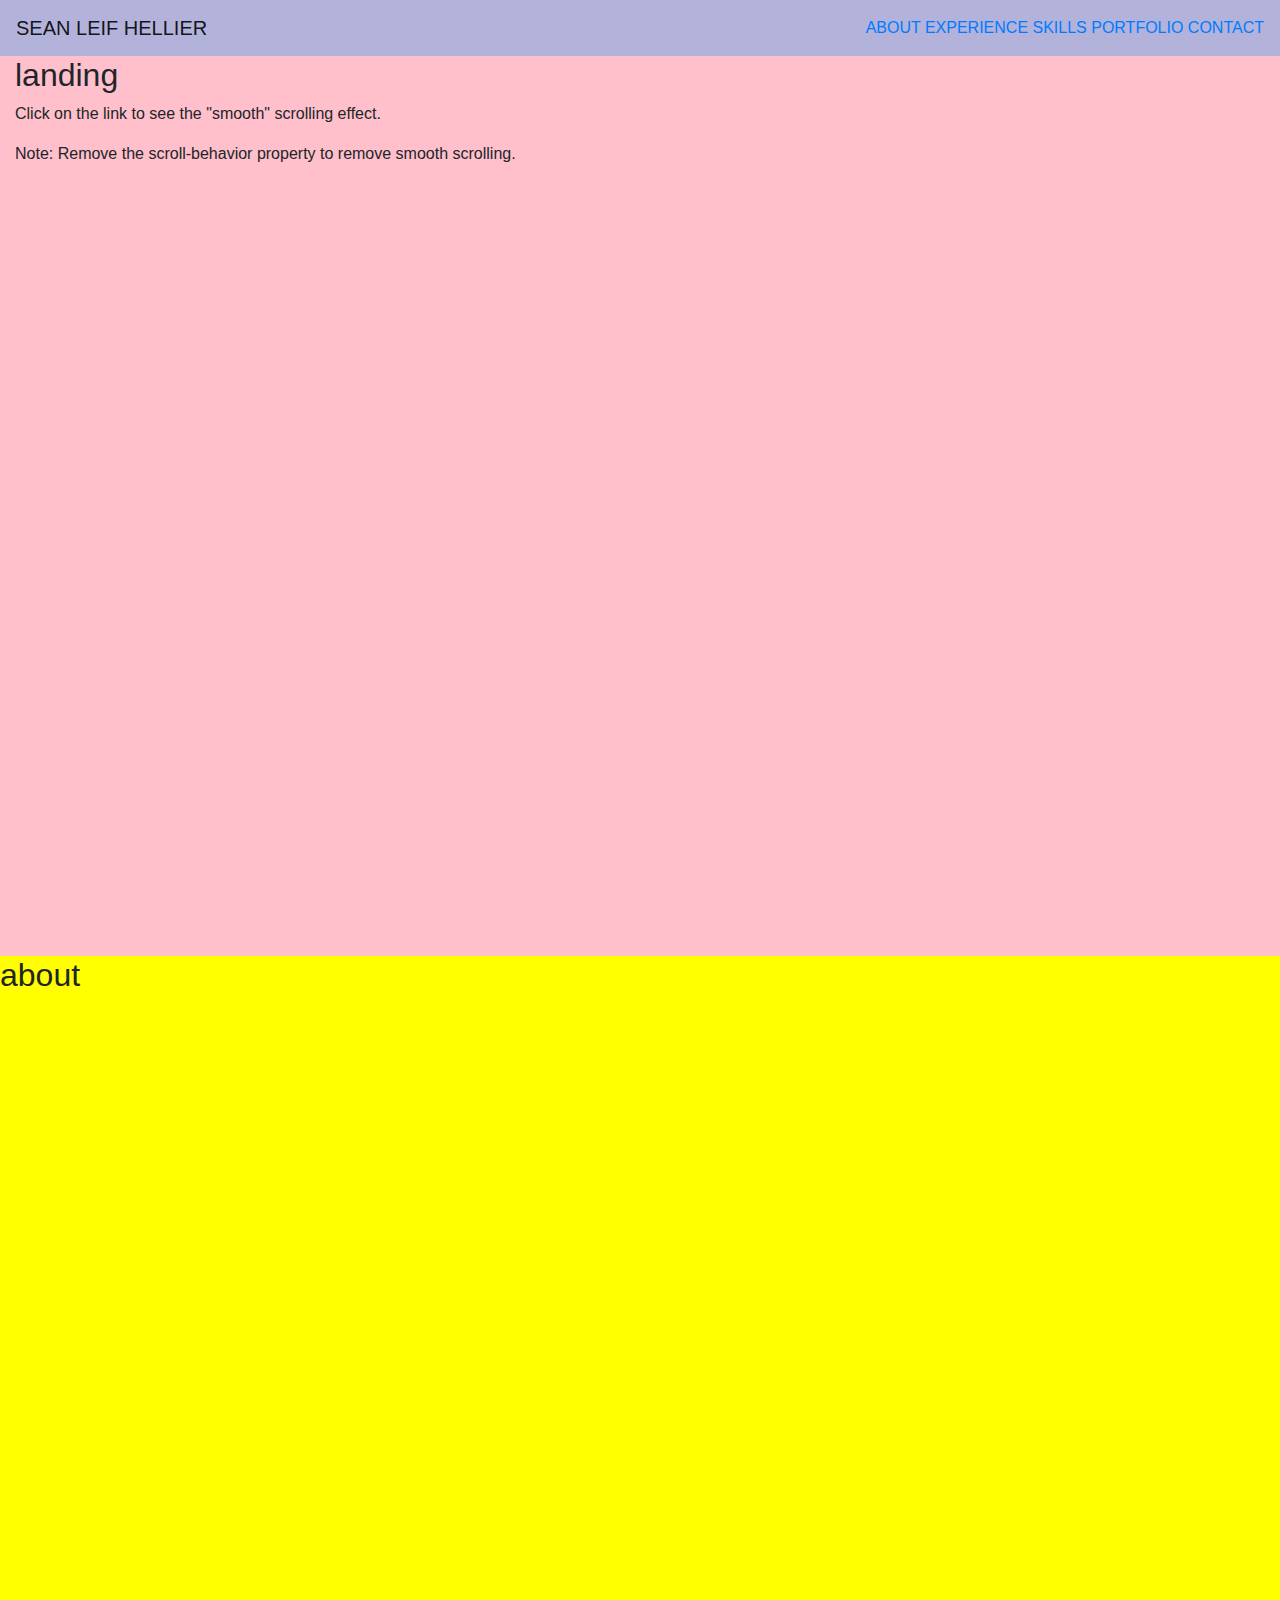
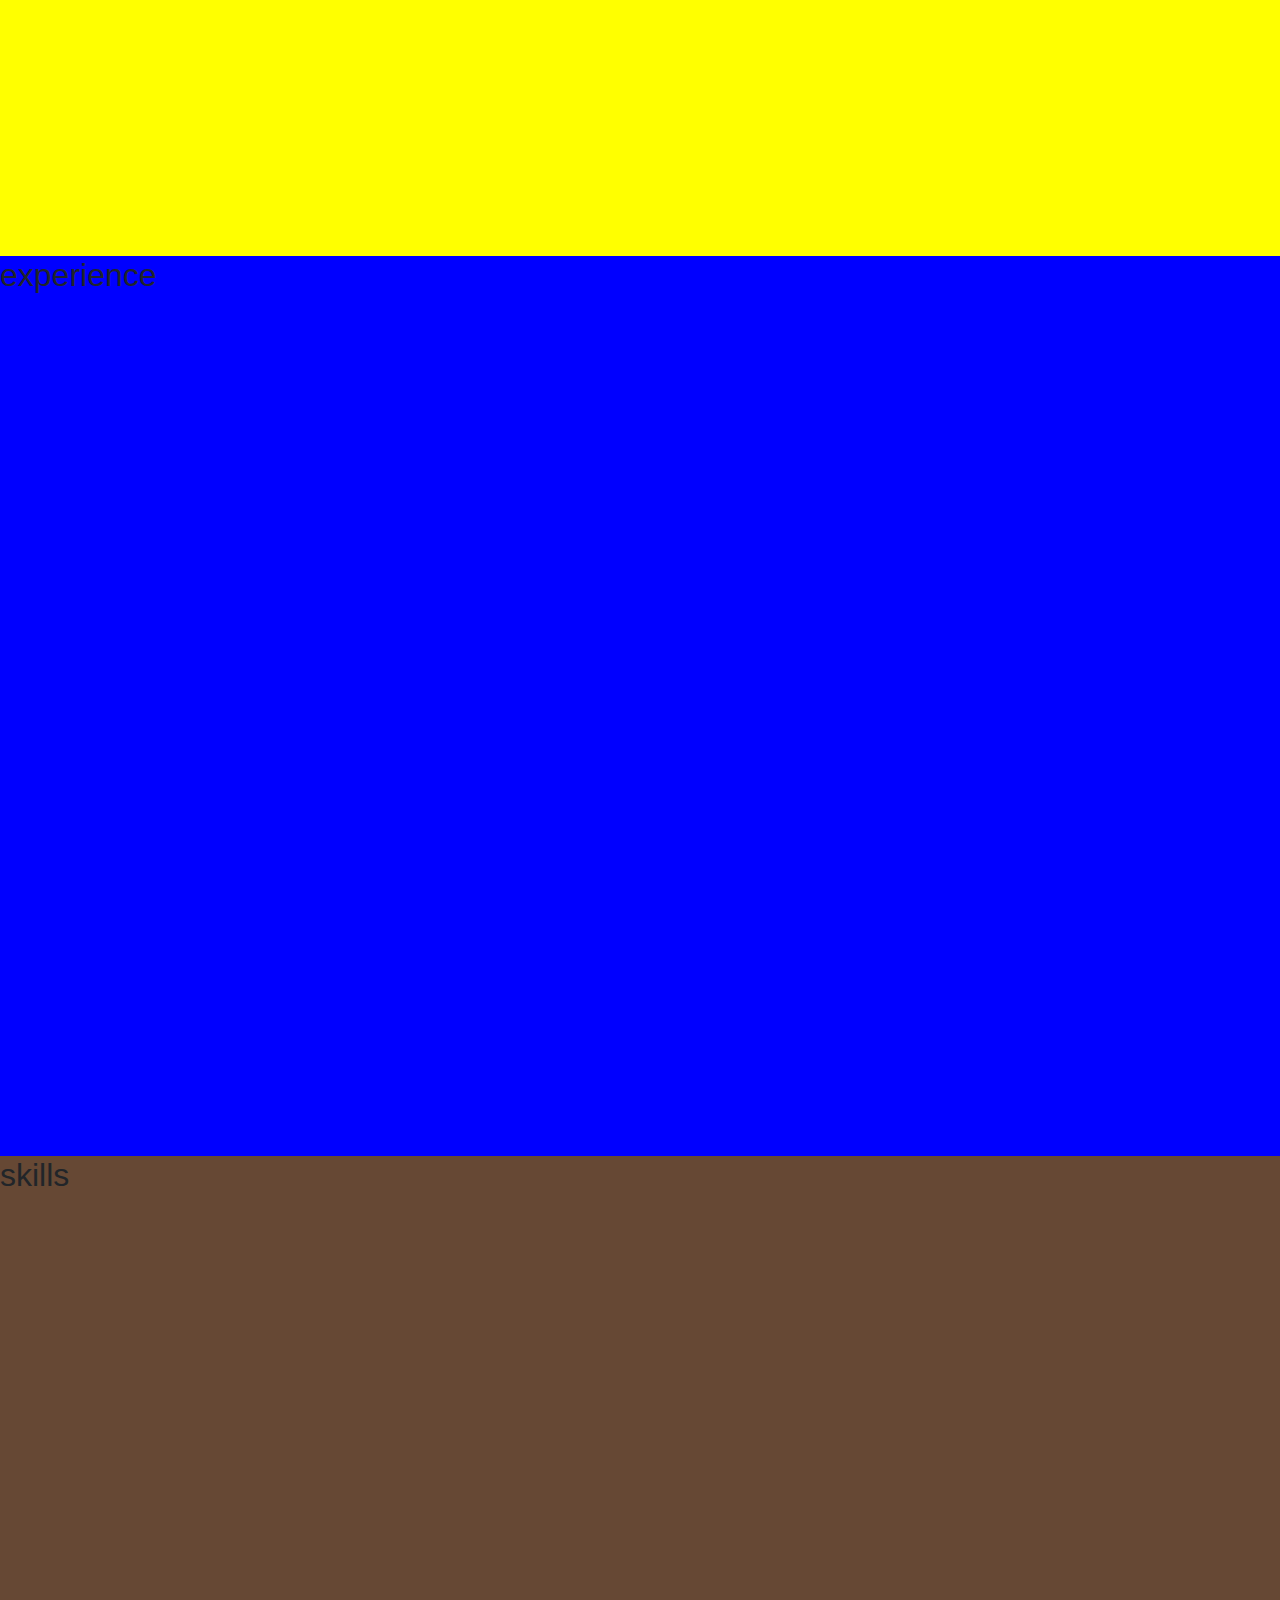
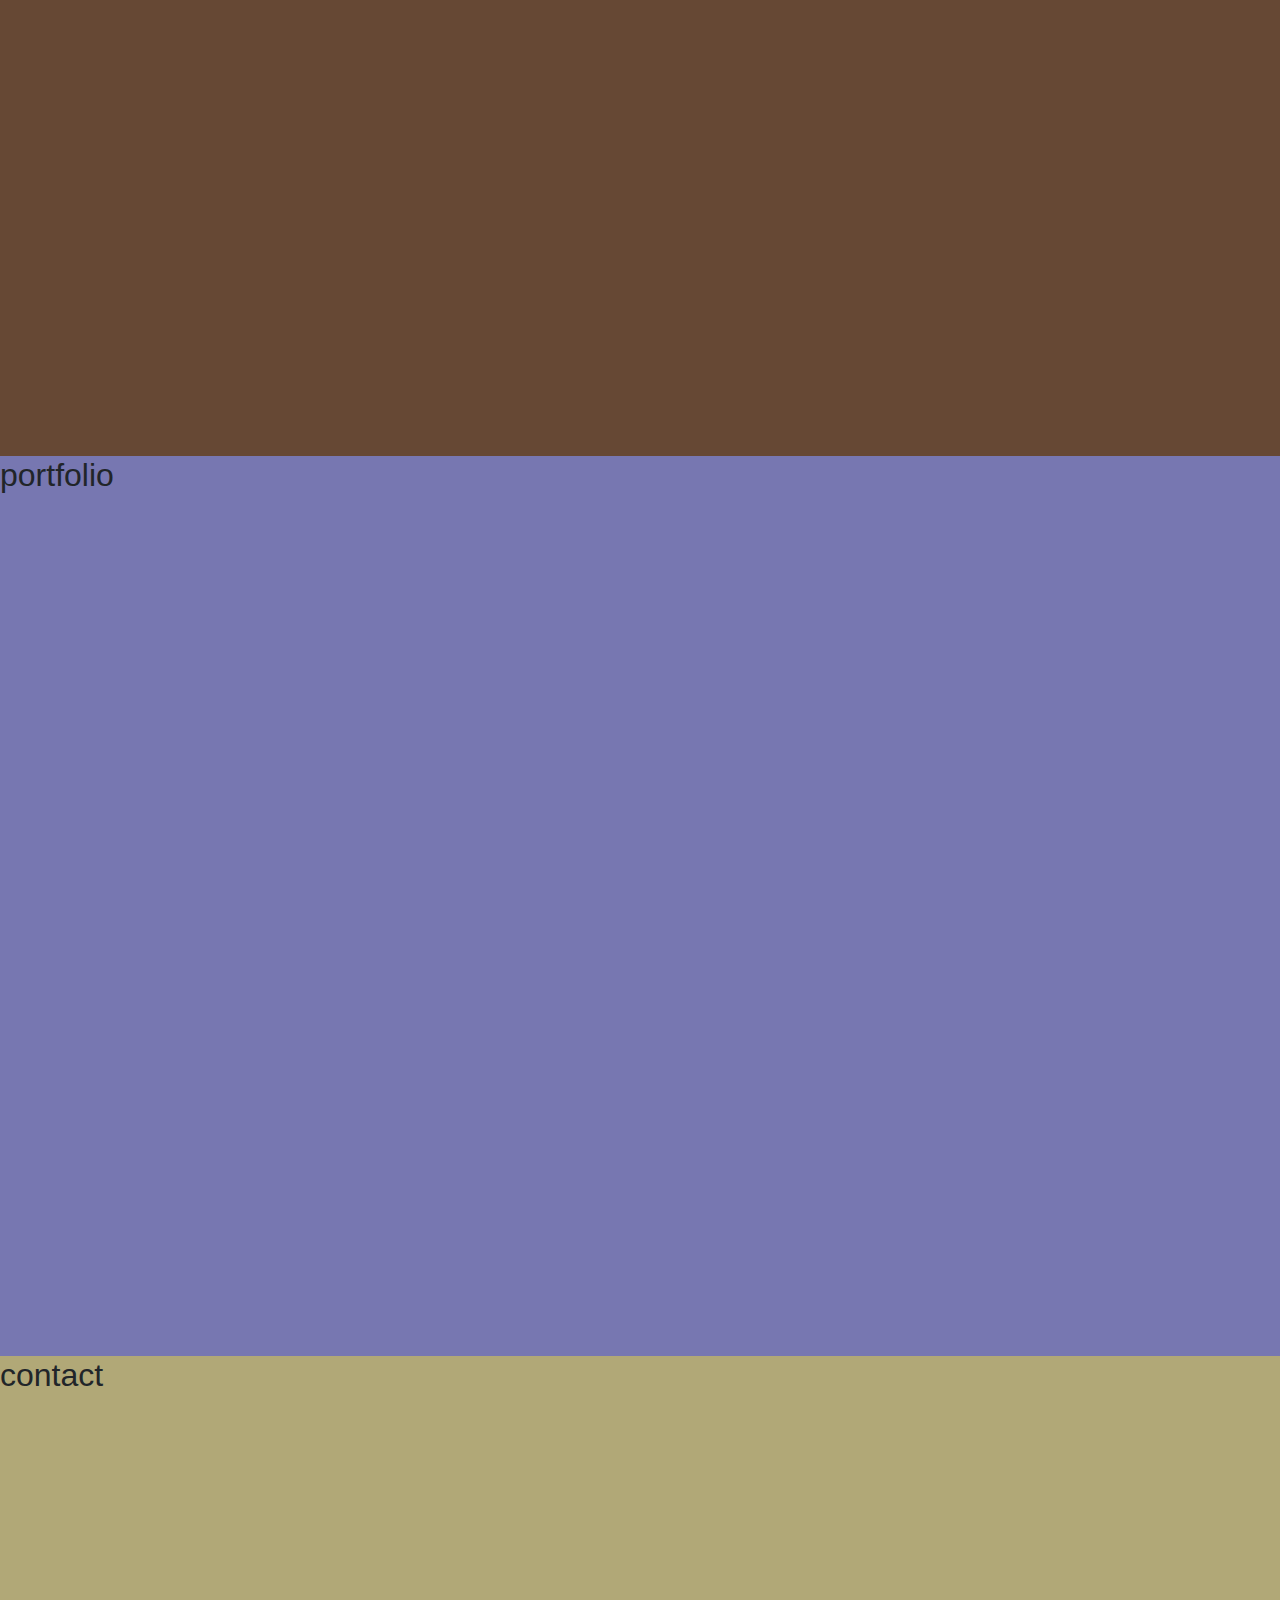
==== index.html @ ad7a4a59 "Merge pull request #2 from DanMayer218/danfolio" ====
<!DOCTYPE html>
<html>
  <head>
    <script src="https://ajax.googleapis.com/ajax/libs/jquery/3.3.1/jquery.min.js"></script>
    <script src="./assets/javascript/portfolio.js"></script>
    <link
      rel="stylesheet"
      type="text/stylesheet"
      href="./assets/css/reset.css"
    />
    <link rel="stylesheet" href="./assets/css/style.css" />
    <link
      rel="stylesheet"
      href="https://stackpath.bootstrapcdn.com/bootstrap/4.4.1/css/bootstrap.min.css"
      integrity="sha384-Vkoo8x4CGsO3+Hhxv8T/Q5PaXtkKtu6ug5TOeNV6gBiFeWPGFN9MuhOf23Q9Ifjh"
      crossorigin="anonymous"
    />
  </head>

  <body>
    <!-- navbar -->
    <nav class="navbar sticky-top navbar-light">
      <a class="navbar-brand" href="#section1">SEAN LEIF HELLIER</a>
      <div id="navtags">
        <a href="#section2">ABOUT</a>
        <a href="#section3">EXPERIENCE</a>
        <a href="#section4">SKILLS</a>
        <a href="#section5">PORTFOLIO</a>
        <a href="#section6">CONTACT</a>
      </div>
    </nav>

    <div class="container-fluid main" id="section1">
      <h2>landing</h2>
      <p>Click on the link to see the "smooth" scrolling effect.</p>
      <p>
        Note: Remove the scroll-behavior property to remove smooth scrolling.
      </p>
    </div>

    <div class="main" id="section2">
      <h2>about</h2>
      <!-- <a href="#section3">Click Me to Smooth Scroll to Section 1 Above</a> -->
    </div>

    <div class="main" id="section3">
      <h2>experience</h2>
      <!-- <a href="#section1">Click Me to Smooth Scroll to Section 1 Above</a> -->
    </div>
    <div class="main" id="section4">
      <h2>skills</h2>
      <!-- <a href="#section3">Click Me to Smooth Scroll to Section 1 Above</a> -->
    </div>

    <div class="main" id="section5">
      <h2>portfolio</h2>
      <!-- <a href="#section1">Click Me to Smooth Scroll to Section 1 Above</a> -->
    </div>
    <div class="main" id="section6">
      <h2>contact</h2>
      <!-- <a href="#section1">Click Me to Smooth Scroll to Section 1 Above</a> -->
    </div>
    <!-- Bootstrap js links -->
    <!-- <script
      src="https://code.jquery.com/jquery-3.4.1.slim.min.js"
      integrity="sha384-J6qa4849blE2+poT4WnyKhv5vZF5SrPo0iEjwBvKU7imGFAV0wwj1yYfoRSJoZ+n"
      crossorigin="anonymous"
    ></script> -->
    <!-- <script
      src="https://cdn.jsdelivr.net/npm/popper.js@1.16.0/dist/umd/popper.min.js"
      integrity="sha384-Q6E9RHvbIyZFJoft+2mJbHaEWldlvI9IOYy5n3zV9zzTtmI3UksdQRVvoxMfooAo"
      crossorigin="anonymous"
    ></script> -->
    <!-- <script
      src="https://stackpath.bootstrapcdn.com/bootstrap/4.4.1/js/bootstrap.min.js"
      integrity="sha384-wfSDF2E50Y2D1uUdj0O3uMBJnjuUD4Ih7YwaYd1iqfktj0Uod8GCExl3Og8ifwB6"
      crossorigin="anonymous"
    ></script> -->
  </body>
</html>
---- assets/css/style.css ----
.navbar {
  background-color: rgb(178, 178, 218);
}

/* #navtags {
  display: flex;
} */

#section1 {
  height: 900px;
  background-color: pink;
}

#section2 {
  height: 900px;
  background-color: yellow;
}

#section3 {
  height: 900px;
  background-color: blue;
}

#section4 {
  height: 900px;
  background-color: rgb(102, 72, 52);
}

#section5 {
  height: 900px;
  background-color: rgb(119, 119, 177);
}
#section6 {
  height: 900px;
  background-color: rgb(177, 168, 119);
}
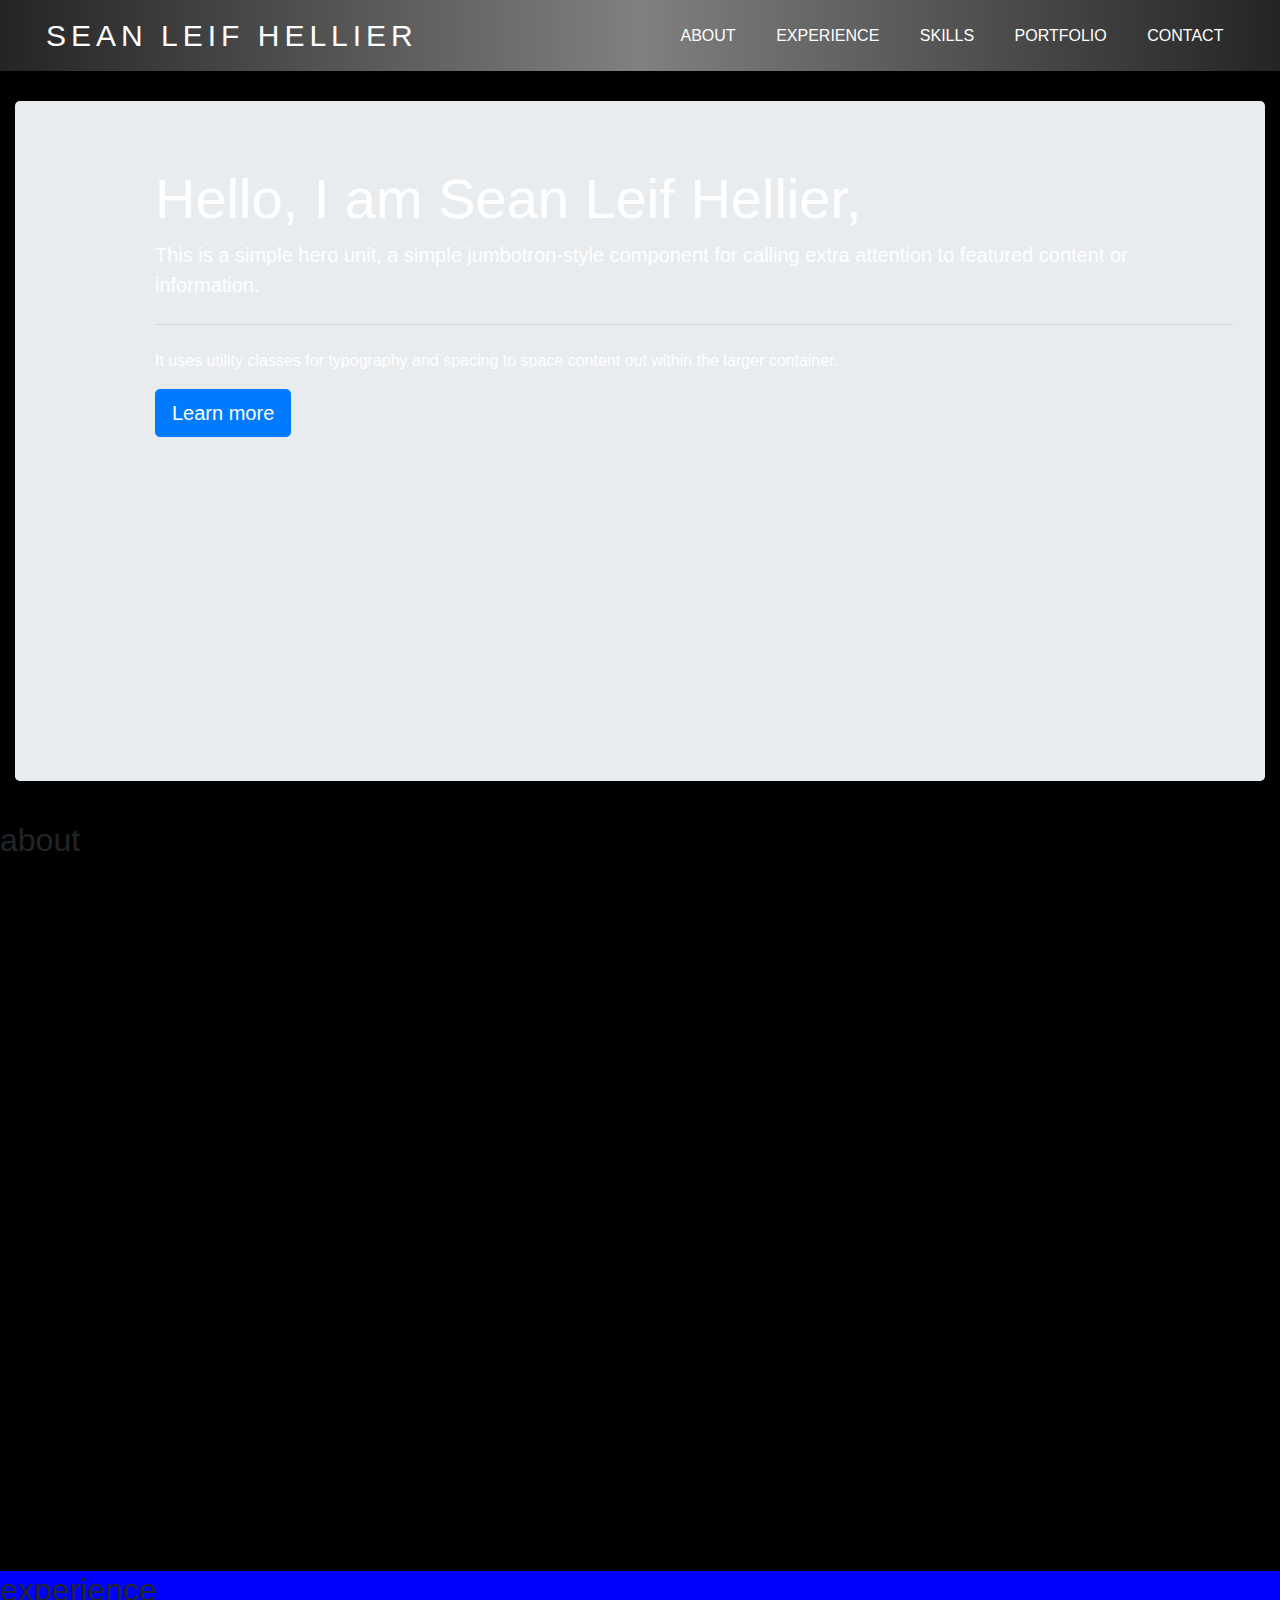
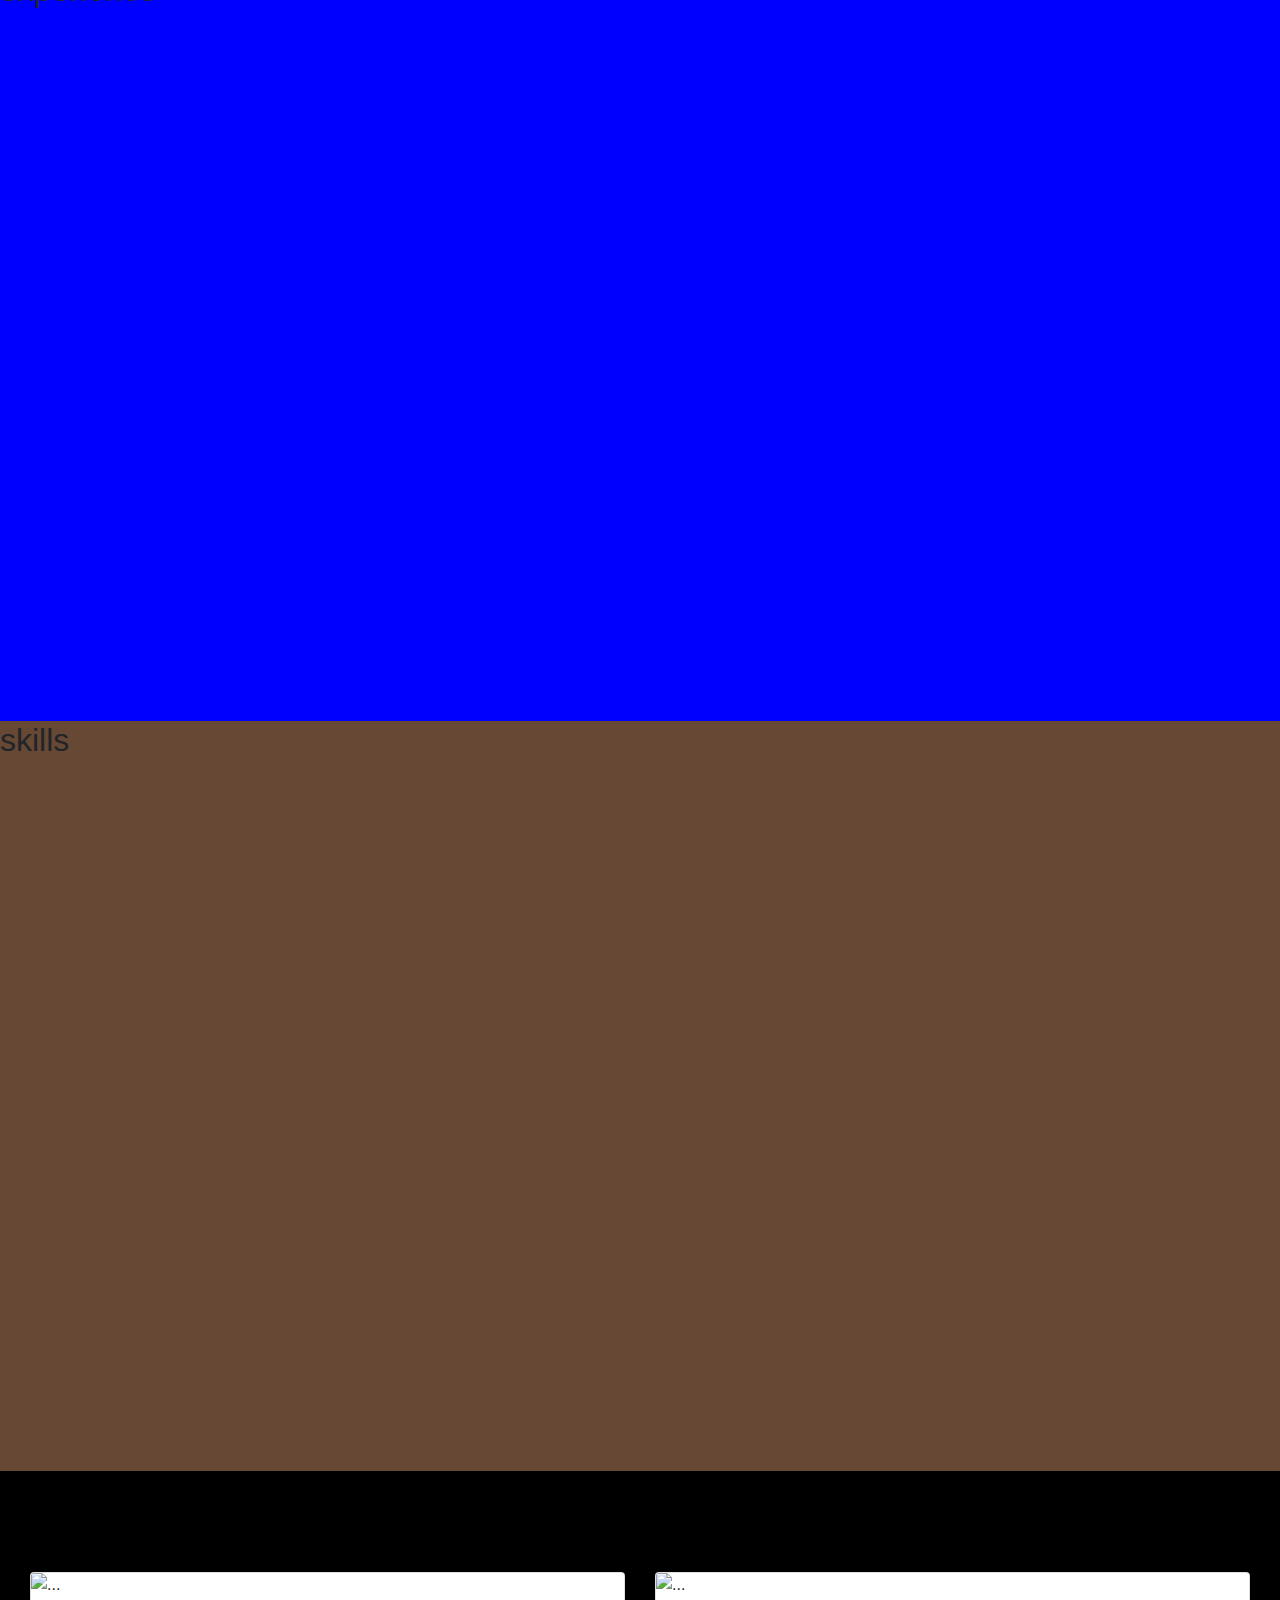
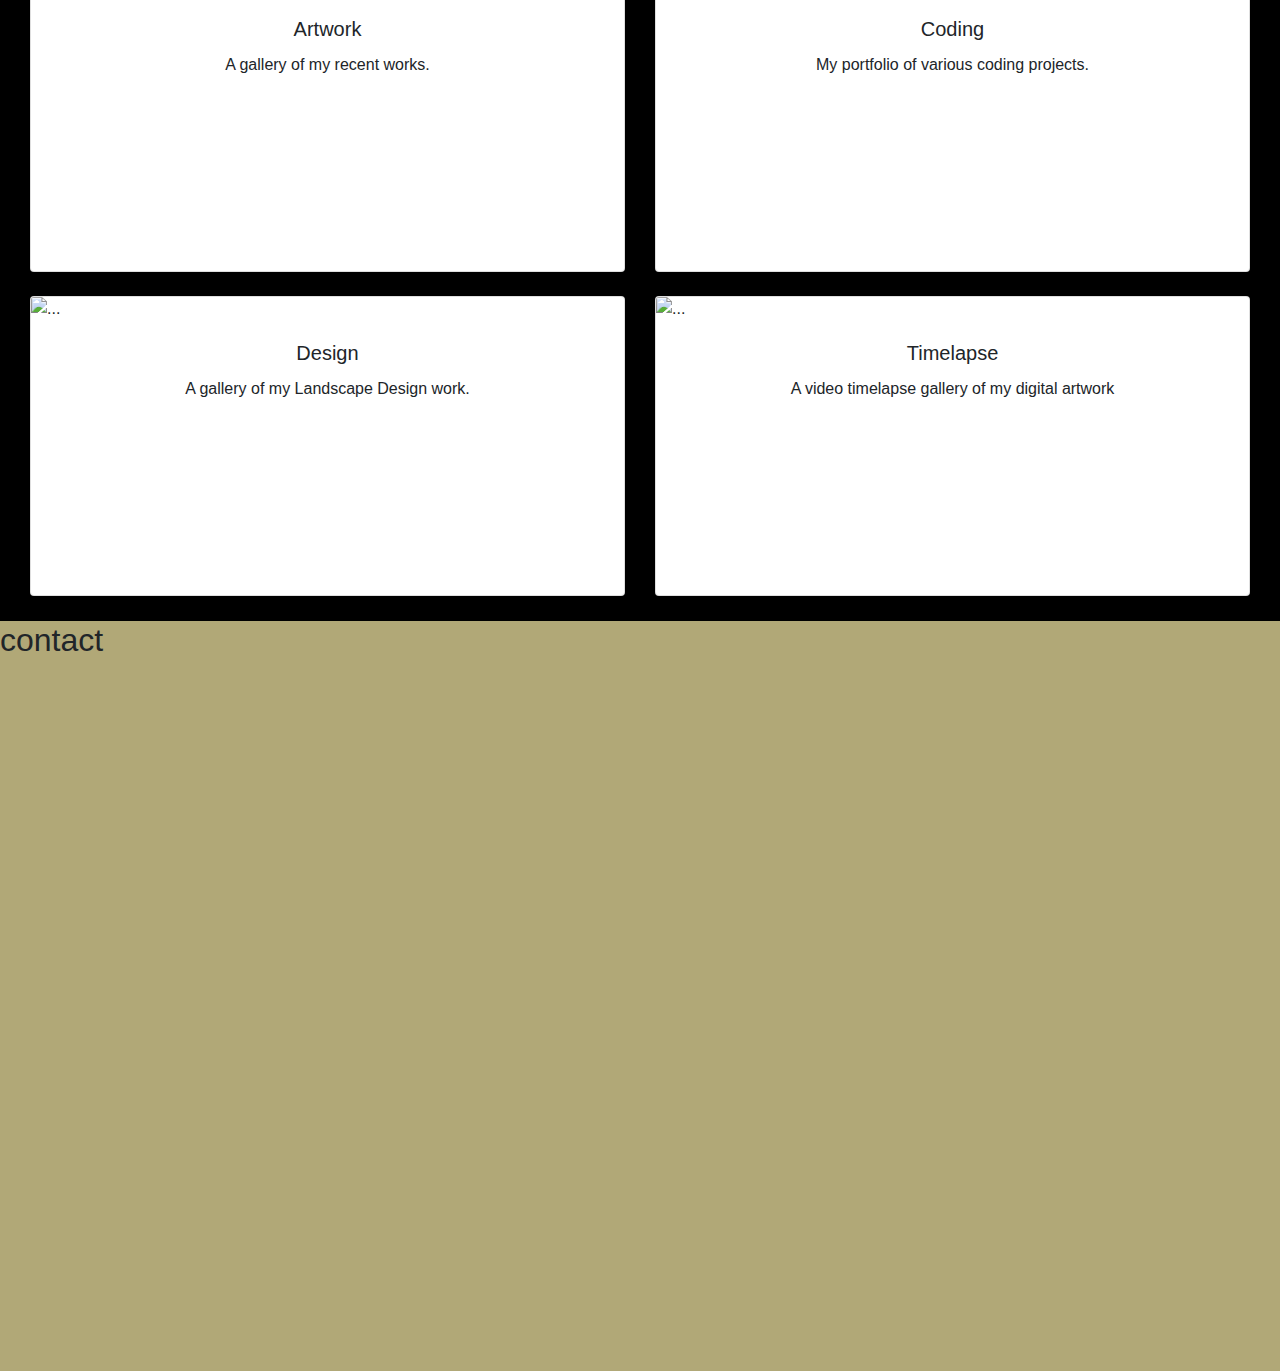
==== commit 4a9fd76d: "added a card group to serve as links to my various galleries" ====
--- a/index.html
+++ b/index.html
@@ -1,5 +1,5 @@
 <!DOCTYPE html>
-<html>
+<html id="top">
   <head>
     <script src="https://ajax.googleapis.com/ajax/libs/jquery/3.3.1/jquery.min.js"></script>
     <script src="./assets/javascript/portfolio.js"></script>
@@ -15,47 +15,121 @@
       integrity="sha384-Vkoo8x4CGsO3+Hhxv8T/Q5PaXtkKtu6ug5TOeNV6gBiFeWPGFN9MuhOf23Q9Ifjh"
       crossorigin="anonymous"
     />
+    <!-- google fonts -->
+    <link
+      href="https://fonts.googleapis.com/css?family=Syncopate&display=swap"
+      rel="stylesheet"
+    />
   </head>
 
-  <body>
+  <body style="background-color: black;">
     <!-- navbar -->
-    <nav class="navbar sticky-top navbar-light">
-      <a class="navbar-brand" href="#section1">SEAN LEIF HELLIER</a>
+    <nav class="navbar sticky-top">
+      <a class="navbar-brand" id="name" href="#top">SEAN LEIF HELLIER</a>
       <div id="navtags">
-        <a href="#section2">ABOUT</a>
-        <a href="#section3">EXPERIENCE</a>
-        <a href="#section4">SKILLS</a>
-        <a href="#section5">PORTFOLIO</a>
-        <a href="#section6">CONTACT</a>
+        <a href="#section2" id="navanch">ABOUT</a>
+        <a href="#section3" id="navanch">EXPERIENCE</a>
+        <a href="#section4" id="navanch">SKILLS</a>
+        <a href="#section5" id="navanch">PORTFOLIO</a>
+        <a href="#section6" id="navanch">CONTACT</a>
       </div>
     </nav>
-
+    <!-- Landing area -->
     <div class="container-fluid main" id="section1">
-      <h2>landing</h2>
-      <p>Click on the link to see the "smooth" scrolling effect.</p>
-      <p>
-        Note: Remove the scroll-behavior property to remove smooth scrolling.
-      </p>
+      <!-- <video
+        id="landingvid"
+        autoplay
+        src="./galleries/timelapses/timelapse_videos copy/"
+      > --><!-- </video> -->
+      <div
+        class="jumbotron"
+        id="jumbo1"
+        style="background-image: url(galleries/art_gallery/artgall/red_record_lgpng.png); background-position: right;"
+      >
+        <h1 class="display-4">Hello, I am Sean Leif Hellier,</h1>
+        <p class="lead">
+          This is a simple hero unit, a simple jumbotron-style component for
+          calling extra attention to featured content or information.
+        </p>
+        <hr class="my-4" />
+        <p>
+          It uses utility classes for typography and spacing to space content
+          out within the larger container.
+        </p>
+        <a class="btn btn-primary btn-lg" href="#" role="button">Learn more</a>
+      </div>
+      <!-- end of the landing zone
+       -->
     </div>
-
+    <!-- About me -->
     <div class="main" id="section2">
       <h2>about</h2>
-      <!-- <a href="#section3">Click Me to Smooth Scroll to Section 1 Above</a> -->
     </div>
-
+    <!-- Work experience -->
     <div class="main" id="section3">
       <h2>experience</h2>
       <!-- <a href="#section1">Click Me to Smooth Scroll to Section 1 Above</a> -->
     </div>
+    <!-- Skills -->
     <div class="main" id="section4">
       <h2>skills</h2>
       <!-- <a href="#section3">Click Me to Smooth Scroll to Section 1 Above</a> -->
     </div>
+    <!-- Portfolio -->
+    <div class="main" id="section5">
+      <div class="row row-cols-1 row-cols-md-2">
+        <!-- Artwork gallery card -->
+        <div class="col mb-4">
+          <div class="card">
+            <img src="..." class="card-img-top" alt="..." />
+            <div class="card-body">
+              <h5 class="card-title">Artwork</h5>
+              <p class="card-text">
+                A gallery of my recent works.
+              </p>
+            </div>
+          </div>
+        </div>
+        <!-- coding gallery card -->
+        <div class="col mb-4">
+          <div class="card">
+            <img src="..." class="card-img-top" alt="..." />
+            <div class="card-body">
+              <h5 class="card-title">Coding</h5>
+              <p class="card-text">
+                My portfolio of various coding projects.
+              </p>
+            </div>
+          </div>
+        </div>
+        <!-- design gallery card -->
+        <div class="col mb-4">
+          <div class="card">
+            <img src="..." class="card-img-top" alt="..." />
+            <div class="card-body">
+              <h5 class="card-title">Design</h5>
+              <p class="card-text">
+                A gallery of my Landscape Design work.
+              </p>
+            </div>
+          </div>
+        </div>
+        <!-- Timelapse video gallery card  -->
+        <div class="col mb-4">
+          <div class="card">
+            <img src="..." class="card-img-top" alt="..." />
+            <div class="card-body">
+              <h5 class="card-title">Timelapse</h5>
+              <p class="card-text">
+                A video timelapse gallery of my digital artwork
+              </p>
+            </div>
+          </div>
+        </div>
+      </div>
+    </div>
 
-    <div class="main" id="section5">
-      <h2>portfolio</h2>
-      <!-- <a href="#section1">Click Me to Smooth Scroll to Section 1 Above</a> -->
-    </div>
+    <!-- Contact -->
     <div class="main" id="section6">
       <h2>contact</h2>
       <!-- <a href="#section1">Click Me to Smooth Scroll to Section 1 Above</a> -->
@@ -66,15 +140,15 @@
       integrity="sha384-J6qa4849blE2+poT4WnyKhv5vZF5SrPo0iEjwBvKU7imGFAV0wwj1yYfoRSJoZ+n"
       crossorigin="anonymous"
     ></script> -->
-    <!-- <script
+    <script
       src="https://cdn.jsdelivr.net/npm/popper.js@1.16.0/dist/umd/popper.min.js"
       integrity="sha384-Q6E9RHvbIyZFJoft+2mJbHaEWldlvI9IOYy5n3zV9zzTtmI3UksdQRVvoxMfooAo"
       crossorigin="anonymous"
-    ></script> -->
-    <!-- <script
+    ></script>
+    <script
       src="https://stackpath.bootstrapcdn.com/bootstrap/4.4.1/js/bootstrap.min.js"
       integrity="sha384-wfSDF2E50Y2D1uUdj0O3uMBJnjuUD4Ih7YwaYd1iqfktj0Uod8GCExl3Og8ifwB6"
       crossorigin="anonymous"
-    ></script> -->
+    ></script>
   </body>
 </html>
--- a/assets/css/style.css
+++ b/assets/css/style.css
@@ -1,36 +1,96 @@
 .navbar {
-  background-color: rgb(178, 178, 218);
+  /* background-color: rgb(134, 134, 134); */
+  background-image: linear-gradient(
+    to right,
+    rgb(36, 36, 36),
+    grey,
+    rgb(36, 36, 36)
+  );
+  color: white;
+  /* font-family: "Syncopate", sans-serif; */
 }
 
-/* #navtags {
+.navbar-brand {
+  /* font-family: "Syncopate", sans-serif; */
+
+  color: white;
+  margin-left: 30px;
+}
+#name {
+  color: white;
+  font-family: "Syncopate", sans-serif;
+  font-size: 30px;
+  letter-spacing: 5px;
+}
+#navtags {
+  width: 50%;
   display: flex;
+  justify-content: space-evenly;
+  color: white;
+}
+#navanch {
+  color: white;
+  background-color: rgba(0, 0, 255, 0);
+}
+
+#section1 {
+  height: 750px;
+  background-image: url(galleries/art_gallery/artgall/red_record_lgpng.png);
+  background-position: right; /* background-color: rgba(185, 185, 185, 0.52); */
+  justify-content: center;
+  /* align-content: center; */
+  padding-top: 30px;
+}
+#jumbo1 {
+  height: 680px;
+  padding-left: 140px;
+  z-index: 10;
+  color: white;
+}
+
+/* #landingvid {
+  z-index: 5;
+  width: 100%;
+  height: 700px;
 } */
 
-#section1 {
-  height: 900px;
-  background-color: pink;
-}
-
 #section2 {
-  height: 900px;
-  background-color: yellow;
+  height: 750px;
+  background-color: rgba(0, 0, 0, 0.452);
 }
 
 #section3 {
-  height: 900px;
+  height: 750px;
   background-color: blue;
 }
 
 #section4 {
-  height: 900px;
+  height: 750px;
   background-color: rgb(102, 72, 52);
 }
 
 #section5 {
-  height: 900px;
-  background-color: rgb(119, 119, 177);
+  height: 750px;
+  background-color: rgb(0, 0, 0);
+  padding-top: 100px;
+  padding-left: 30px;
+  padding-right: 30px;
+
+  justify-content: space-around;
+  align-content: space-around;
 }
+/* Cards to the various galleries */
+.card {
+  height: 300px;
+}
+.card-title {
+  text-align: center;
+}
+.card-text {
+  text-align: center;
+}
+/* Contact section css */
 #section6 {
-  height: 900px;
+  height: 750px;
   background-color: rgb(177, 168, 119);
 }
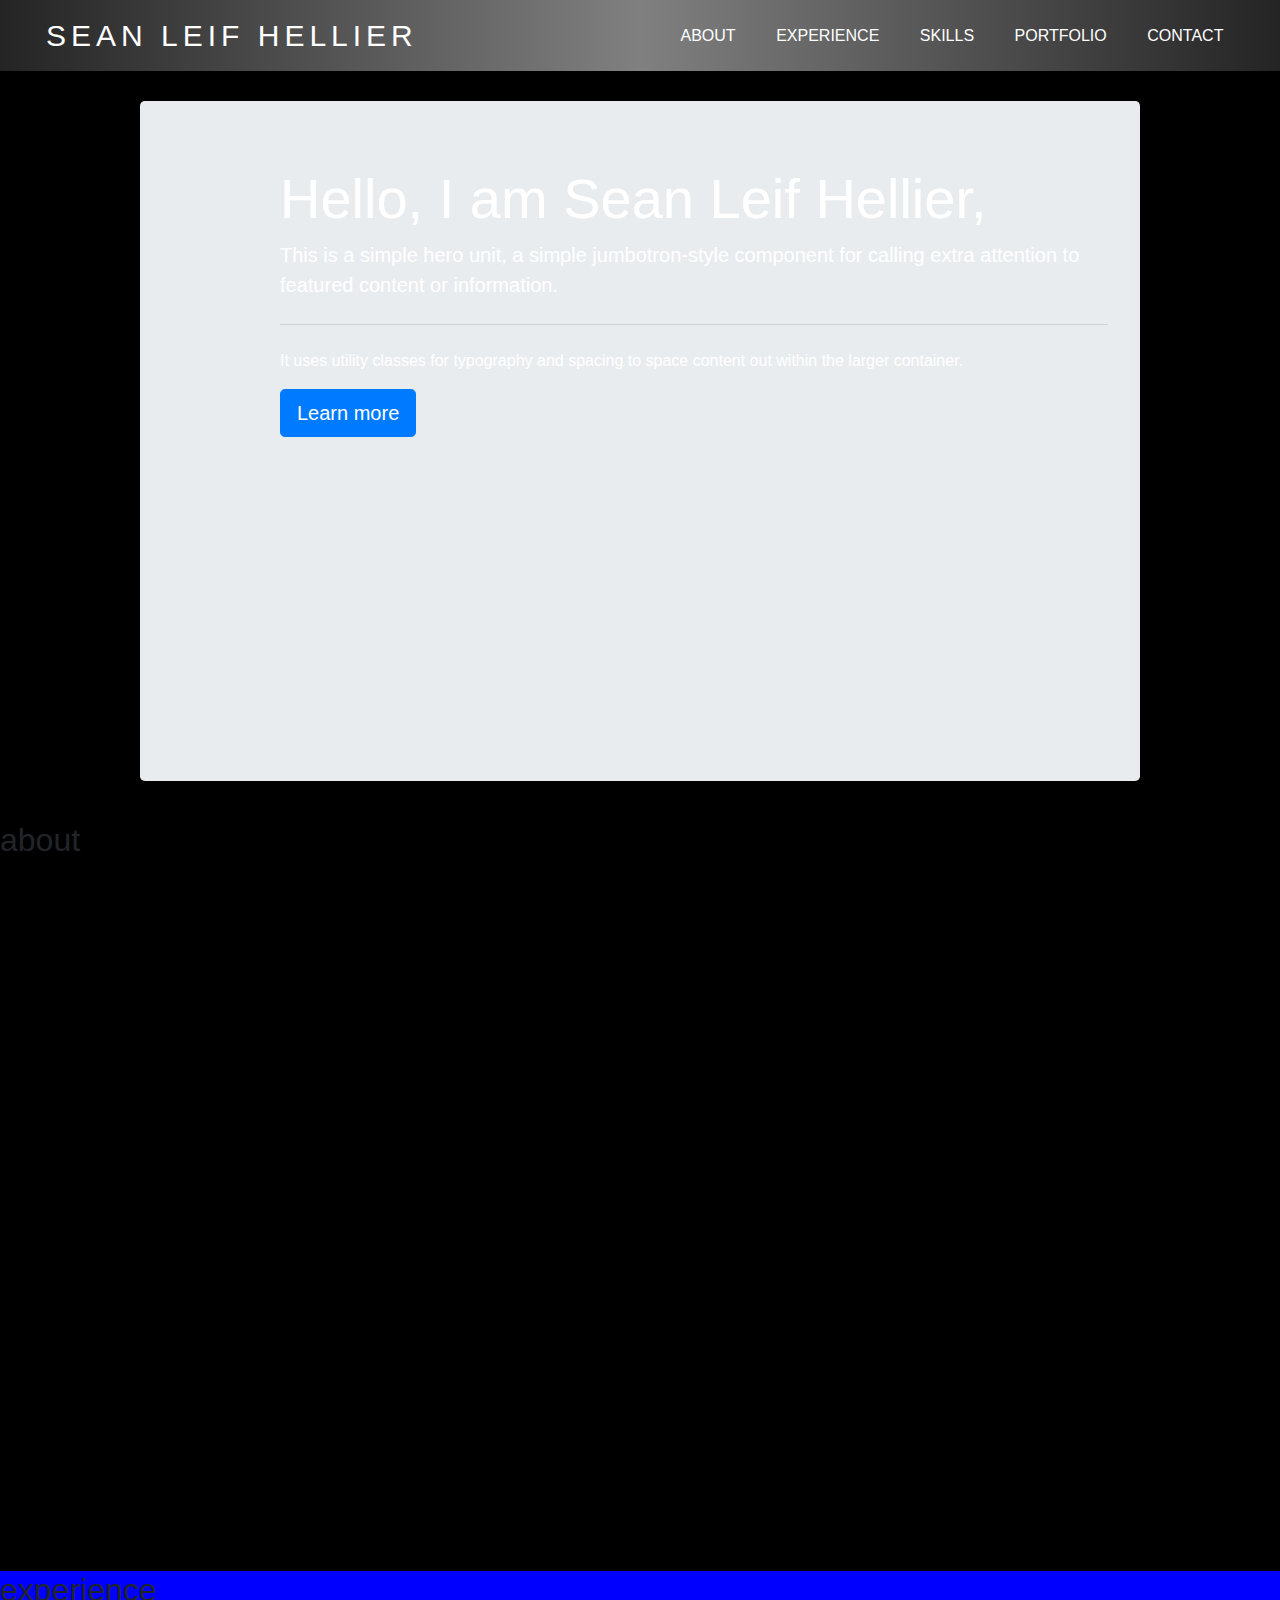
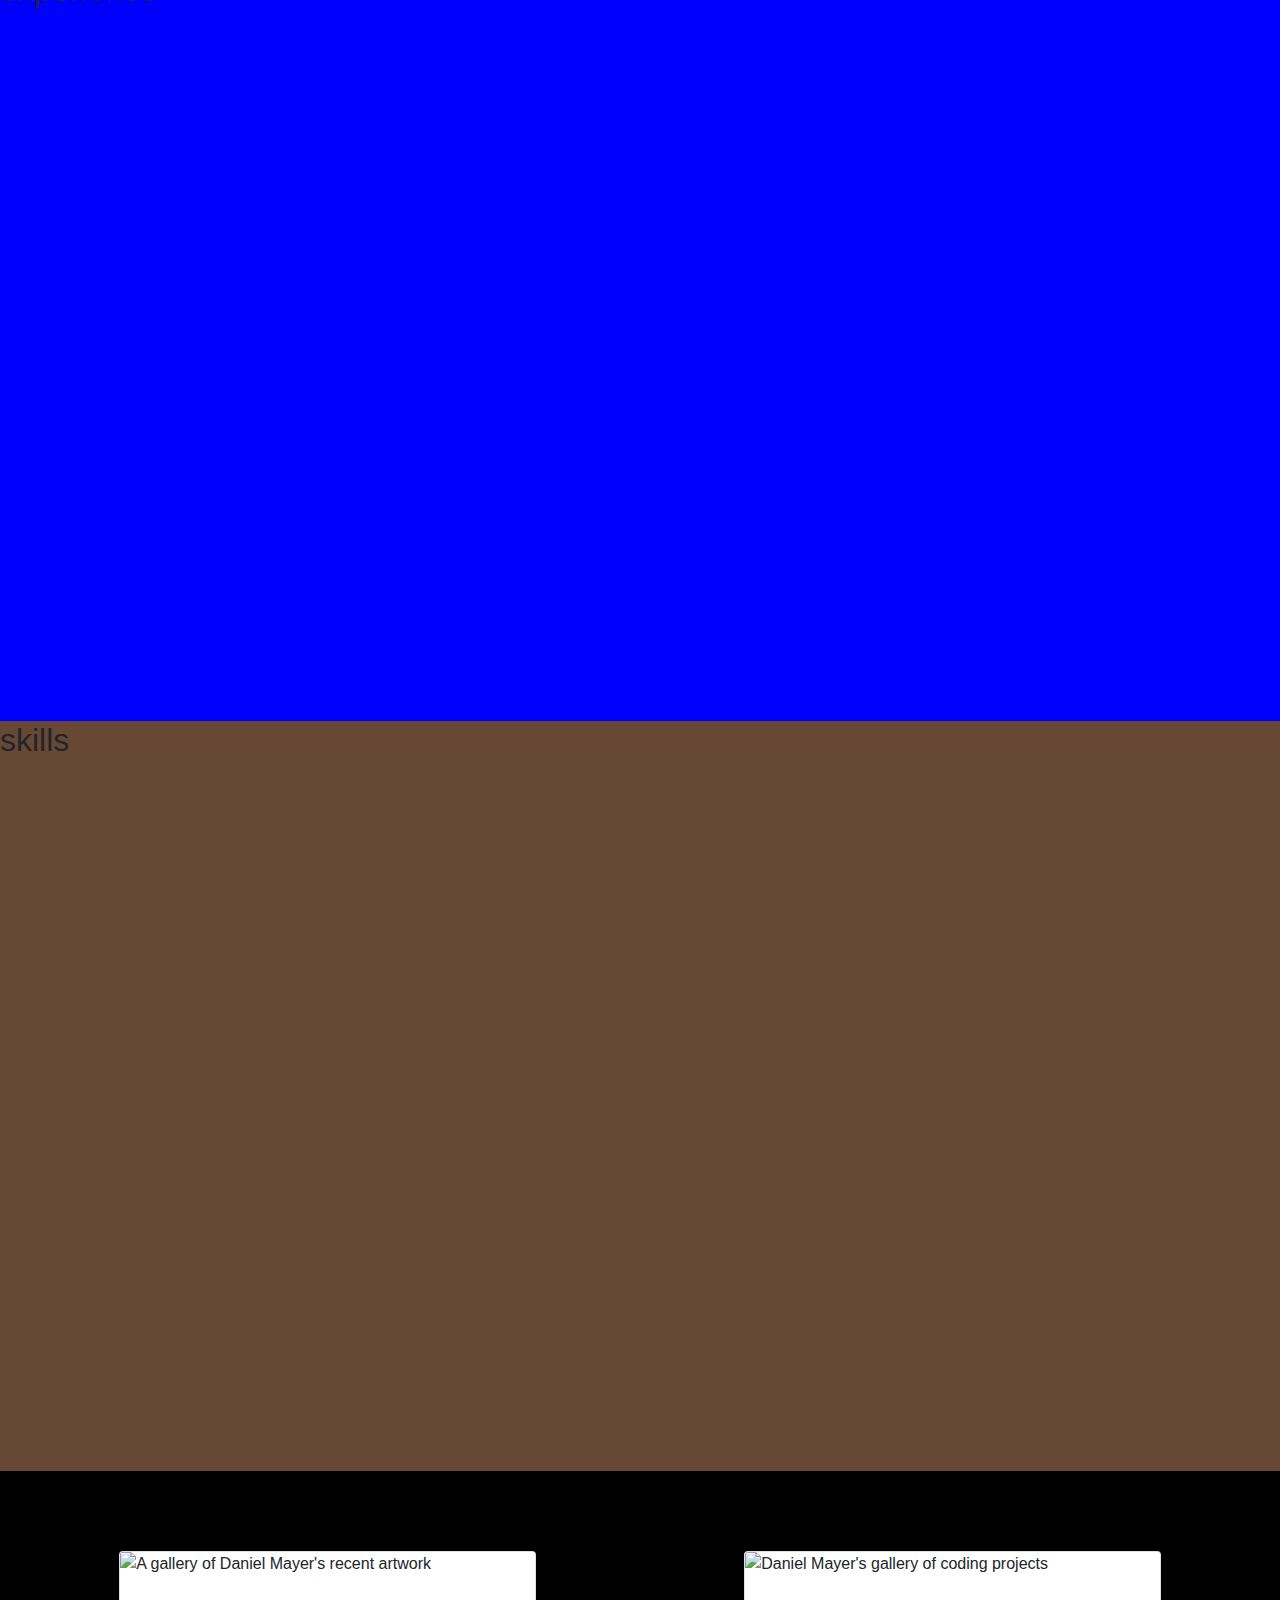
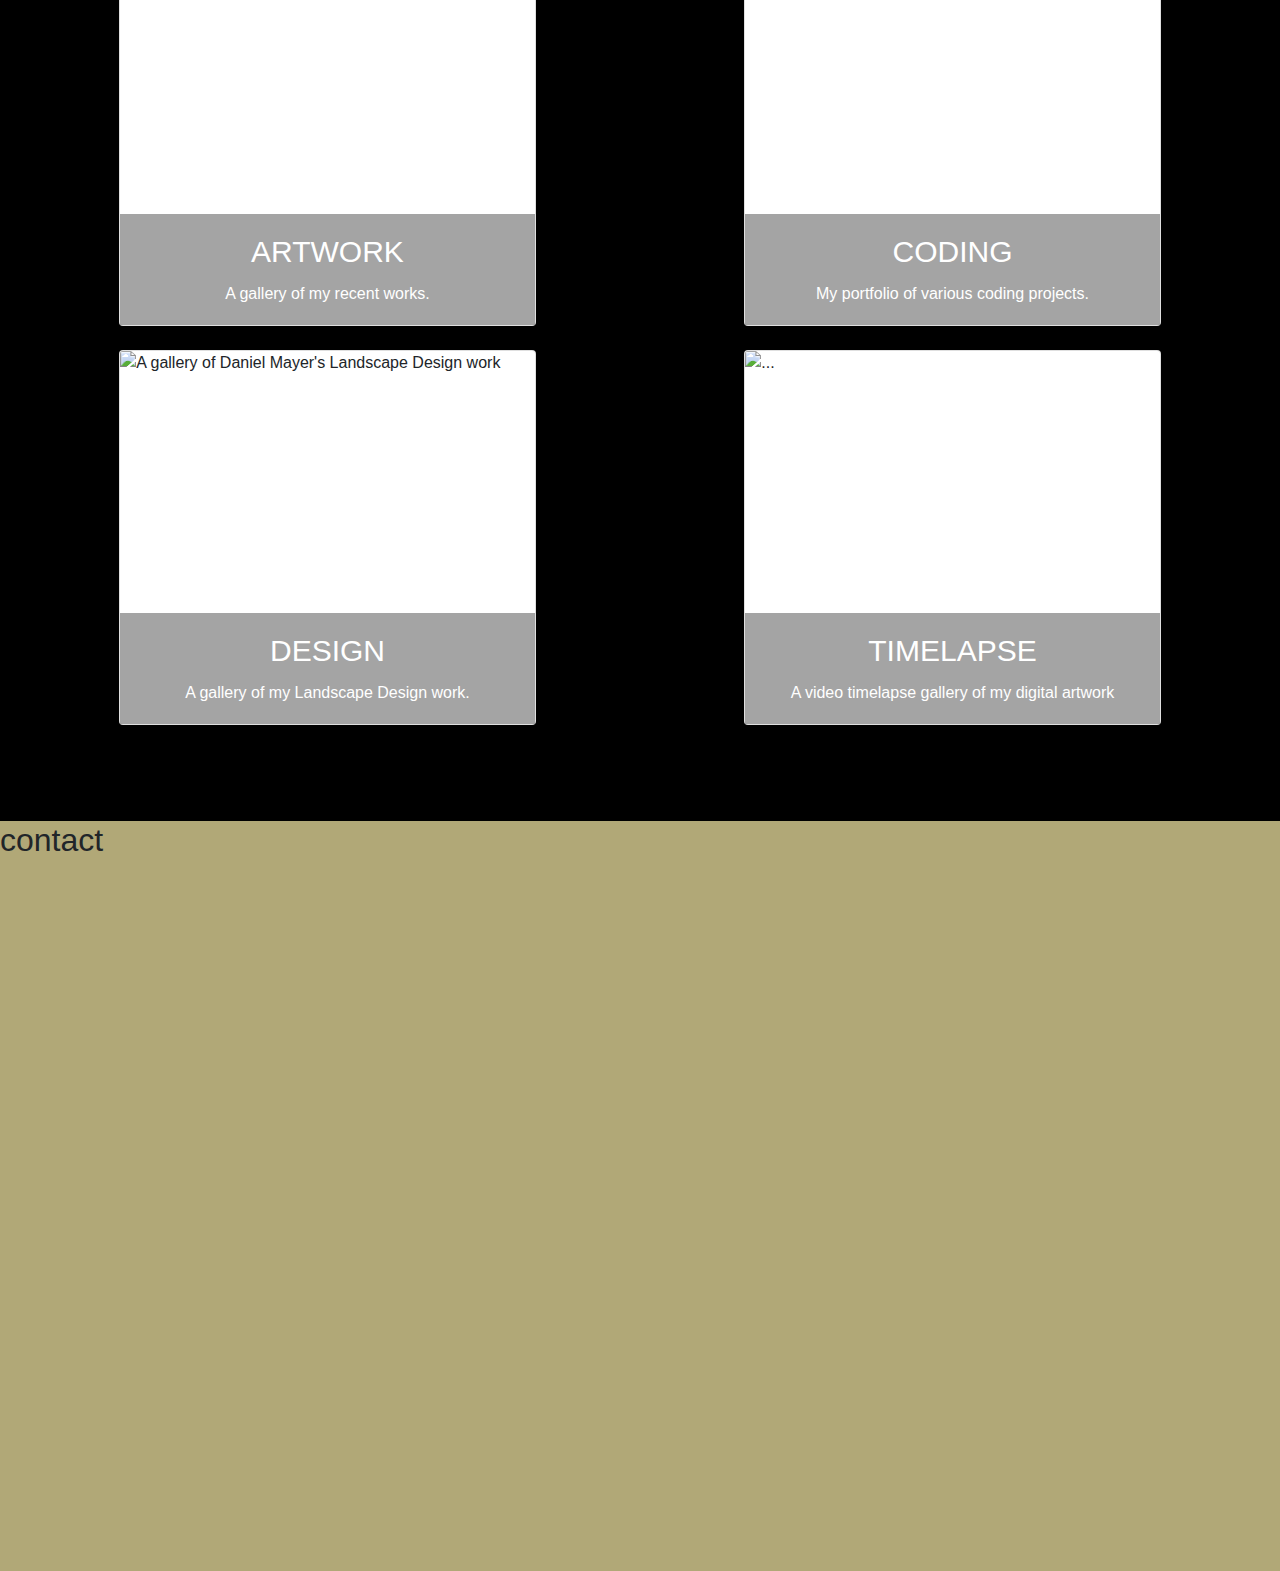
==== commit 2f10db84: "Have the cards looking great with incorporated anchor tags linked properly to their various gallerie" ====
--- a/index.html
+++ b/index.html
@@ -81,9 +81,15 @@
         <!-- Artwork gallery card -->
         <div class="col mb-4">
           <div class="card">
-            <img src="..." class="card-img-top" alt="..." />
+            <img
+              src="./galleries/art_gallery/artgall/astronot.png"
+              class="card-img-top"
+              alt="A gallery of Daniel Mayer's recent artwork"
+            />
             <div class="card-body">
-              <h5 class="card-title">Artwork</h5>
+              <a id="navanch" href="./galleries/art_gallery/artwork.html">
+                <h5 class="card-title">ARTWORK</h5></a
+              >
               <p class="card-text">
                 A gallery of my recent works.
               </p>
@@ -93,9 +99,15 @@
         <!-- coding gallery card -->
         <div class="col mb-4">
           <div class="card">
-            <img src="..." class="card-img-top" alt="..." />
+            <img
+              src="./galleries/coding gallery/codingall1/PRISM.png"
+              class="card-img-top"
+              alt="Daniel Mayer's gallery of coding projects"
+            />
             <div class="card-body">
-              <h5 class="card-title">Coding</h5>
+              <a id="navanch" href="./galleries/design gallery/landscape.html">
+                <h5 class="card-title">CODING</h5></a
+              >
               <p class="card-text">
                 My portfolio of various coding projects.
               </p>
@@ -105,9 +117,15 @@
         <!-- design gallery card -->
         <div class="col mb-4">
           <div class="card">
-            <img src="..." class="card-img-top" alt="..." />
+            <img
+              src="./galleries/design gallery/landscape_image1/balducci-residence.PNG"
+              class="card-img-top"
+              alt="A gallery of Daniel Mayer's Landscape Design work"
+            />
             <div class="card-body">
-              <h5 class="card-title">Design</h5>
+              <a id="navanch" href="./galleries/design gallery/landscape.html">
+                <h5 class="card-title">DESIGN</h5></a
+              >
               <p class="card-text">
                 A gallery of my Landscape Design work.
               </p>
@@ -117,9 +135,13 @@
         <!-- Timelapse video gallery card  -->
         <div class="col mb-4">
           <div class="card">
-            <img src="..." class="card-img-top" alt="..." />
+            <img
+              src="./galleries/art_gallery/artgall/bickle.png"
+              class="card-img-top"
+              alt="..."
+            />
             <div class="card-body">
-              <h5 class="card-title">Timelapse</h5>
+              <a id="navanch" href=""> <h5 class="card-title">TIMELAPSE</h5></a>
               <p class="card-text">
                 A video timelapse gallery of my digital artwork
               </p>
--- a/assets/css/style.css
+++ b/assets/css/style.css
@@ -34,6 +34,7 @@
 }
 
 #section1 {
+  display: flex;
   height: 750px;
   background-image: url(galleries/art_gallery/artgall/red_record_lgpng.png);
   background-position: right; /* background-color: rgba(185, 185, 185, 0.52); */
@@ -42,6 +43,7 @@
   padding-top: 30px;
 }
 #jumbo1 {
+  width: 80%;
   height: 680px;
   padding-left: 140px;
   z-index: 10;
@@ -70,24 +72,41 @@
 }
 
 #section5 {
-  height: 750px;
+  height: 950px;
   background-color: rgb(0, 0, 0);
-  padding-top: 100px;
+  padding-top: 80px;
   padding-left: 30px;
   padding-right: 30px;
-
-  justify-content: space-around;
-  align-content: space-around;
 }
 /* Cards to the various galleries */
+
+.col {
+  display: flex;
+  justify-content: center;
+  width: 50%;
+}
 .card {
-  height: 300px;
+  height: 375px;
+  width: 70%;
+  border: 1px solid rgb(255, 255, 255);
+}
+.card-img-top {
+  height: 70%;
+}
+.card-body {
+  background-color: rgba(148, 148, 148, 0.849);
+  color: white;
+  border-top: 1px solid white;
 }
 .card-title {
   text-align: center;
+  font-size: 30px;
 }
 .card-text {
   text-align: center;
+}
+#cardanchor {
+  color: white;
 }
 /* Contact section css */
 #section6 {
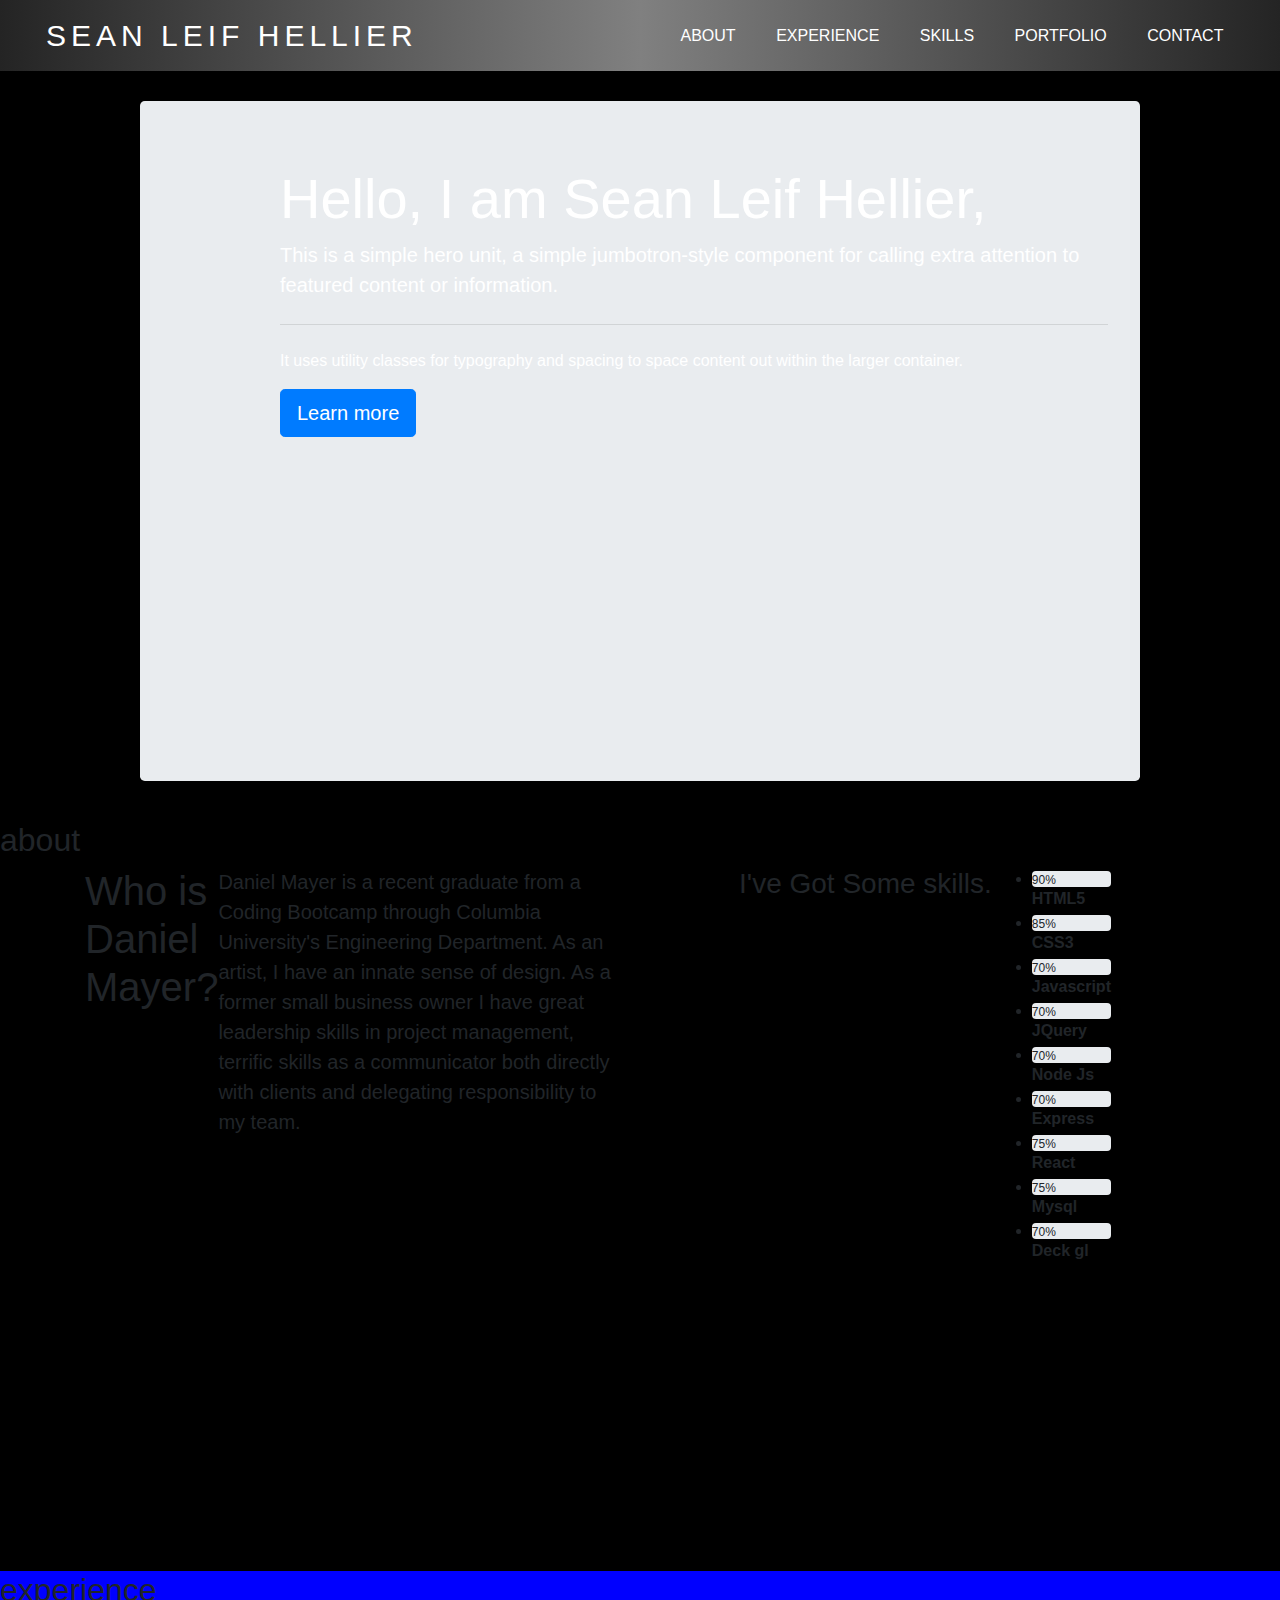
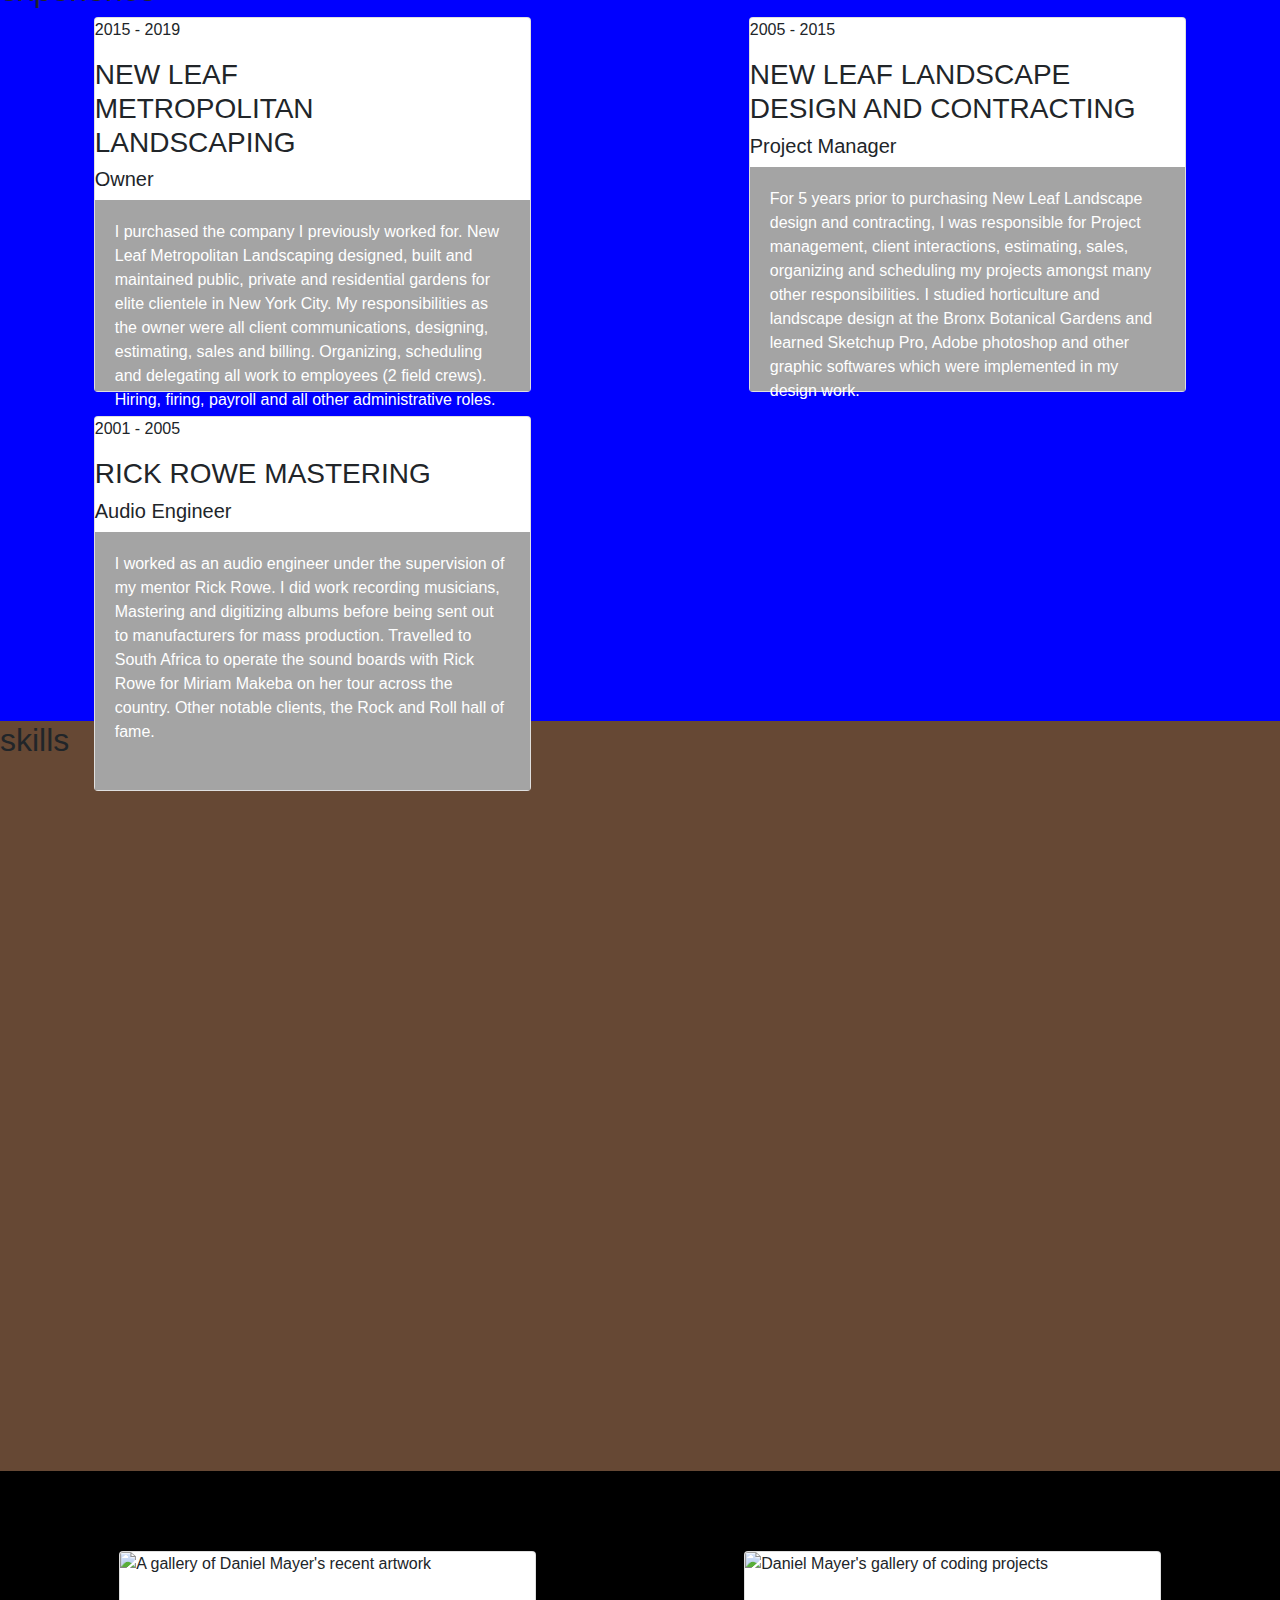
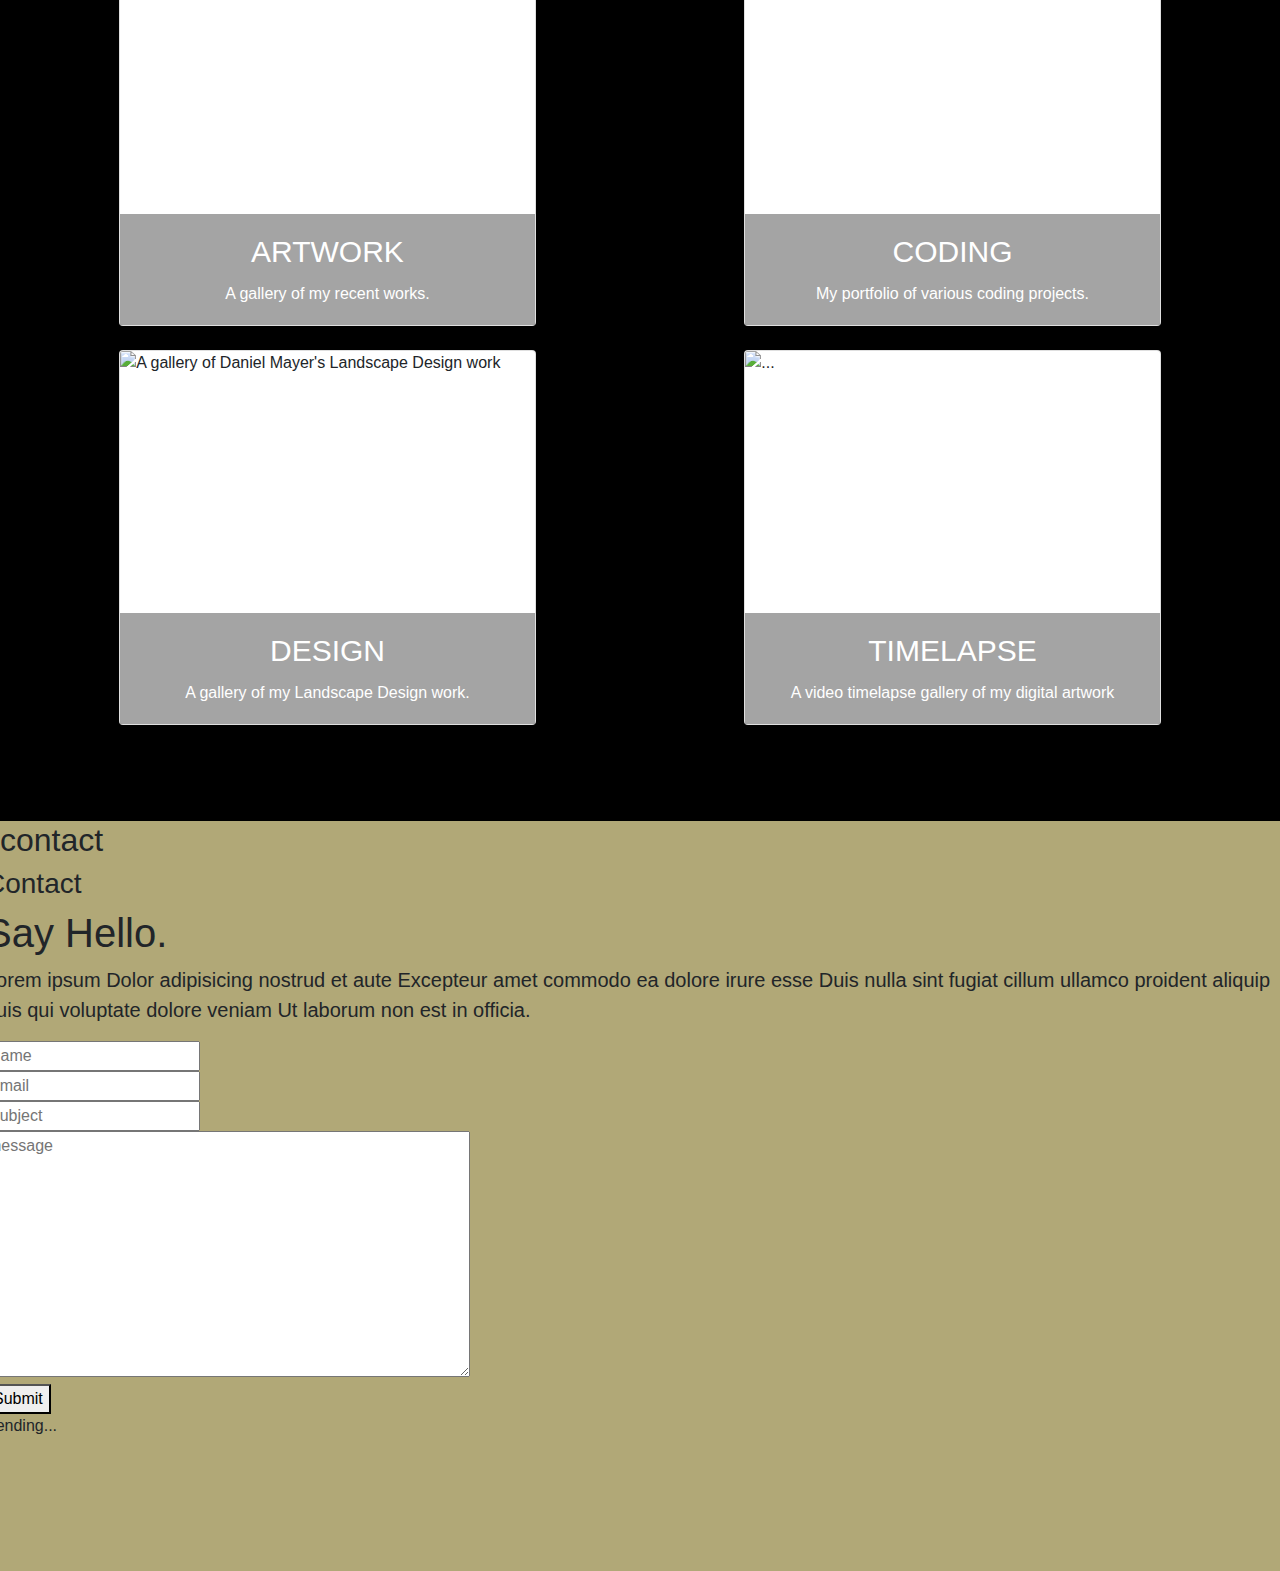
==== commit 6fa80d94: "Merge pull request #5 from DanMayer218/sean" ====
--- a/index.html
+++ b/index.html
@@ -1,176 +1,329 @@
 <!DOCTYPE html>
 <html id="top">
-  <head>
-    <script src="https://ajax.googleapis.com/ajax/libs/jquery/3.3.1/jquery.min.js"></script>
-    <script src="./assets/javascript/portfolio.js"></script>
-    <link
-      rel="stylesheet"
-      type="text/stylesheet"
-      href="./assets/css/reset.css"
-    />
-    <link rel="stylesheet" href="./assets/css/style.css" />
-    <link
-      rel="stylesheet"
-      href="https://stackpath.bootstrapcdn.com/bootstrap/4.4.1/css/bootstrap.min.css"
-      integrity="sha384-Vkoo8x4CGsO3+Hhxv8T/Q5PaXtkKtu6ug5TOeNV6gBiFeWPGFN9MuhOf23Q9Ifjh"
-      crossorigin="anonymous"
-    />
-    <!-- google fonts -->
-    <link
-      href="https://fonts.googleapis.com/css?family=Syncopate&display=swap"
-      rel="stylesheet"
-    />
-  </head>
-
-  <body style="background-color: black;">
-    <!-- navbar -->
-    <nav class="navbar sticky-top">
-      <a class="navbar-brand" id="name" href="#top">SEAN LEIF HELLIER</a>
-      <div id="navtags">
-        <a href="#section2" id="navanch">ABOUT</a>
-        <a href="#section3" id="navanch">EXPERIENCE</a>
-        <a href="#section4" id="navanch">SKILLS</a>
-        <a href="#section5" id="navanch">PORTFOLIO</a>
-        <a href="#section6" id="navanch">CONTACT</a>
-      </div>
-    </nav>
-    <!-- Landing area -->
-    <div class="container-fluid main" id="section1">
-      <!-- <video
+
+<head>
+  <script src="https://ajax.googleapis.com/ajax/libs/jquery/3.3.1/jquery.min.js"></script>
+  <script src="./assets/javascript/portfolio.js"></script>
+  <link rel="stylesheet" type="text/stylesheet" href="./assets/css/reset.css" />
+  <link rel="stylesheet" href="./assets/css/style.css" />
+  <link rel="stylesheet" href="https://stackpath.bootstrapcdn.com/bootstrap/4.4.1/css/bootstrap.min.css"
+    integrity="sha384-Vkoo8x4CGsO3+Hhxv8T/Q5PaXtkKtu6ug5TOeNV6gBiFeWPGFN9MuhOf23Q9Ifjh" crossorigin="anonymous" />
+  <!-- google fonts -->
+  <link href="https://fonts.googleapis.com/css?family=Syncopate&display=swap" rel="stylesheet" />
+</head>
+
+<body style="background-color: black;">
+  <!-- navbar -->
+  <nav class="navbar sticky-top">
+    <a class="navbar-brand" id="name" href="#top">SEAN LEIF HELLIER</a>
+    <div id="navtags">
+      <a href="#section2" id="navanch">ABOUT</a>
+      <a href="#section3" id="navanch">EXPERIENCE</a>
+      <a href="#section4" id="navanch">SKILLS</a>
+      <a href="#section5" id="navanch">PORTFOLIO</a>
+      <a href="#section6" id="navanch">CONTACT</a>
+    </div>
+  </nav>
+  <!-- Landing area -->
+  <div class="container-fluid main" id="section1">
+    <!-- <video
         id="landingvid"
         autoplay
         src="./galleries/timelapses/timelapse_videos copy/"
-      > --><!-- </video> -->
-      <div
-        class="jumbotron"
-        id="jumbo1"
-        style="background-image: url(galleries/art_gallery/artgall/red_record_lgpng.png); background-position: right;"
-      >
-        <h1 class="display-4">Hello, I am Sean Leif Hellier,</h1>
+      > -->
+    <!-- </video> -->
+    <div class="jumbotron" id="jumbo1"
+      style="background-image: url(galleries/art_gallery/artgall/red_record_lgpng.png); background-position: right;">
+      <h1 class="display-4">Hello, I am Sean Leif Hellier,</h1>
+      <p class="lead">
+        This is a simple hero unit, a simple jumbotron-style component for
+        calling extra attention to featured content or information.
+      </p>
+      <hr class="my-4" />
+      <p>
+        It uses utility classes for typography and spacing to space content
+        out within the larger container.
+      </p>
+      <a class="btn btn-primary btn-lg" href="#" role="button">Learn more</a>
+    </div>
+    <!-- end of the landing zone
+       -->
+  </div>
+  <!-- About me -->
+  <div class="main" id="section2">
+    <h2>about</h2>
+    <div class="container">
+      <div class="row">
+        <div class="col">
+          <h1>Who is Daniel Mayer?</h1>
+          <p class="lead">
+            Daniel Mayer is a recent graduate from a Coding Bootcamp through
+            Columbia University's Engineering Department. As an artist, I have
+            an innate sense of design. As a former small business owner I have
+            great leadership skills in project management, terrific skills as a
+            communicator both directly with clients and delegating
+            responsibility to my team.
+          </p>
+        </div>
+        <div class="col">
+          <h3>I've Got Some skills.</h3>
+
+          <ul class="skill-bars">
+            <li>
+              <div class="progress percent90"><span>90%</span></div>
+              <strong>HTML5</strong>
+            </li>
+            <li>
+              <div class="progress percent85"><span>85%</span></div>
+              <strong>CSS3</strong>
+            </li>
+            <li>
+              <div class="progress percent70"><span>70%</span></div>
+              <strong>Javascript</strong>
+            </li>
+            <li>
+              <div class="progress percent70"><span>70%</span></div>
+              <strong>JQuery</strong>
+            </li>
+            <li>
+              <div class="progress percent70"><span>70%</span></div>
+              <strong>Node Js</strong>
+            </li>
+            <li>
+              <div class="progress percent70"><span>70%</span></div>
+              <strong>Express</strong>
+            </li>
+            <li>
+              <div class="progress percent75"><span>75%</span></div>
+              <strong>React</strong>
+            </li>
+            <li>
+              <div class="progress percent75"><span>75%</span></div>
+              <strong>Mysql</strong>
+            </li>
+            <li>
+              <div class="progress percent70"><span>70%</span></div>
+              <strong>Deck gl</strong>
+            </li>
+          </ul>
+        </div>
+      </div>
+
+
+    </div>
+  </div>
+  <!-- Work experience -->
+  <div class="main" id="section3">
+    <h2>experience</h2>
+
+    <div class="row row-cols-1 row-cols-md-2">
+      <div class="col mb-4">
+        <div class="card">
+          <P>2015 - 2019</P>
+          <h3>
+            NEW LEAF <br />
+            METROPOLITAN<br />
+            LANDSCAPING
+          </h3>
+          <h5>Owner</h5>
+          <div class="card-body">
+            <p>
+              I purchased the company I previously worked for. New Leaf
+              Metropolitan Landscaping designed, built and maintained
+              public, private and residential gardens for elite clientele in
+              New York City. My responsibilities as the owner were all
+              client communications, designing, estimating, sales and
+              billing. Organizing, scheduling and delegating all work to
+              employees (2 field crews). Hiring, firing, payroll and all
+              other administrative roles.
+            </p>
+          </div>
+        </div>
+      </div>
+      <!-- coding gallery card -->
+      <div class="col mb-4">
+        <div class="card">
+          <P>2005 - 2015</P>
+          <h3 class=>
+            NEW LEAF LANDSCAPE DESIGN AND CONTRACTING
+          </h3>
+          <h5>Project Manager</h5>
+          <div class="card-body">
+            <p>
+              For 5 years prior to purchasing New Leaf Landscape design and
+              contracting, I was responsible for Project management, client
+              interactions, estimating, sales, organizing and scheduling my
+              projects amongst many other responsibilities. I studied
+              horticulture and landscape design at the Bronx Botanical
+              Gardens and learned Sketchup Pro, Adobe photoshop and other
+              graphic softwares which were implemented in my design work.
+            </p>
+          </div>
+        </div>
+      </div>
+      <!-- design gallery card -->
+      <div class="col mb-4">
+        <div class="card">
+          <P>2001 - 2005</P>
+          <h3>RICK ROWE MASTERING</h3>
+          <h5>Audio Engineer</h5>
+          <div class="card-body">
+            <p>
+              I worked as an audio engineer under the supervision of my
+              mentor Rick Rowe. I did work recording musicians, Mastering
+              and digitizing albums before being sent out to manufacturers
+              for mass production. Travelled to South Africa to operate the
+              sound boards with Rick Rowe for Miriam Makeba on her tour
+              across the country. Other notable clients, the Rock and Roll
+              hall of fame.
+            </p>
+          </div>
+        </div>
+      </div>
+    </div>
+
+  </div>
+  </div>
+
+
+  </div>
+  <!-- <a href="#section1">Click Me to Smooth Scroll to Section 1 Above</a> -->
+  </div>
+  <!-- Skills -->
+  <div class="main" id="section4">
+    <h2>skills</h2>
+    <!-- <a href="#section3">Click Me to Smooth Scroll to Section 1 Above</a> -->
+  </div>
+  <!-- Portfolio -->
+  <div class="main" id="section5">
+    <div class="row row-cols-1 row-cols-md-2">
+      <!-- Artwork gallery card -->
+      <div class="col mb-4">
+        <div class="card">
+          <img src="./galleries/art_gallery/artgall/astronot.png" class="card-img-top"
+            alt="A gallery of Daniel Mayer's recent artwork" />
+          <div class="card-body">
+            <a id="navanch" href="./galleries/art_gallery/artwork.html">
+              <h5 class="card-title">ARTWORK</h5>
+            </a>
+            <p class="card-text">
+              A gallery of my recent works.
+            </p>
+          </div>
+        </div>
+      </div>
+      <!-- coding gallery card -->
+      <div class="col mb-4">
+        <div class="card">
+          <img src="./galleries/coding gallery/codingall1/PRISM.png" class="card-img-top"
+            alt="Daniel Mayer's gallery of coding projects" />
+          <div class="card-body">
+            <a id="navanch" href="./galleries/design gallery/landscape.html">
+              <h5 class="card-title">CODING</h5>
+            </a>
+            <p class="card-text">
+              My portfolio of various coding projects.
+            </p>
+          </div>
+        </div>
+      </div>
+      <!-- design gallery card -->
+      <div class="col mb-4">
+        <div class="card">
+          <img src="./galleries/design gallery/landscape_image1/balducci-residence.PNG" class="card-img-top"
+            alt="A gallery of Daniel Mayer's Landscape Design work" />
+          <div class="card-body">
+            <a id="navanch" href="./galleries/design gallery/landscape.html">
+              <h5 class="card-title">DESIGN</h5>
+            </a>
+            <p class="card-text">
+              A gallery of my Landscape Design work.
+            </p>
+          </div>
+        </div>
+      </div>
+      <!-- Timelapse video gallery card  -->
+      <div class="col mb-4">
+        <div class="card">
+          <img src="./galleries/art_gallery/artgall/bickle.png" class="card-img-top" alt="..." />
+          <div class="card-body">
+            <a id="navanch" href="">
+              <h5 class="card-title">TIMELAPSE</h5>
+            </a>
+            <p class="card-text">
+              A video timelapse gallery of my digital artwork
+            </p>
+          </div>
+        </div>
+      </div>
+    </div>
+  </div>
+
+  <!-- Contact -->
+  <div class="main" id="section6">
+    <h2>contact</h2>
+
+    <div class="row narrow section-intro">
+      <div class="col-full">
+        <h3>Contact</h3>
+        <h1>Say Hello.</h1>
+
         <p class="lead">
-          This is a simple hero unit, a simple jumbotron-style component for
-          calling extra attention to featured content or information.
+          Lorem ipsum Dolor adipisicing nostrud et aute Excepteur amet commodo
+          ea dolore irure esse Duis nulla sint fugiat cillum ullamco proident
+          aliquip quis qui voluptate dolore veniam Ut laborum non est in
+          officia.
         </p>
-        <hr class="my-4" />
-        <p>
-          It uses utility classes for typography and spacing to space content
-          out within the larger container.
-        </p>
-        <a class="btn btn-primary btn-lg" href="#" role="button">Learn more</a>
-      </div>
-      <!-- end of the landing zone
-       -->
-    </div>
-    <!-- About me -->
-    <div class="main" id="section2">
-      <h2>about</h2>
-    </div>
-    <!-- Work experience -->
-    <div class="main" id="section3">
-      <h2>experience</h2>
-      <!-- <a href="#section1">Click Me to Smooth Scroll to Section 1 Above</a> -->
-    </div>
-    <!-- Skills -->
-    <div class="main" id="section4">
-      <h2>skills</h2>
-      <!-- <a href="#section3">Click Me to Smooth Scroll to Section 1 Above</a> -->
-    </div>
-    <!-- Portfolio -->
-    <div class="main" id="section5">
-      <div class="row row-cols-1 row-cols-md-2">
-        <!-- Artwork gallery card -->
-        <div class="col mb-4">
-          <div class="card">
-            <img
-              src="./galleries/art_gallery/artgall/astronot.png"
-              class="card-img-top"
-              alt="A gallery of Daniel Mayer's recent artwork"
-            />
-            <div class="card-body">
-              <a id="navanch" href="./galleries/art_gallery/artwork.html">
-                <h5 class="card-title">ARTWORK</h5></a
-              >
-              <p class="card-text">
-                A gallery of my recent works.
-              </p>
-            </div>
-          </div>
-        </div>
-        <!-- coding gallery card -->
-        <div class="col mb-4">
-          <div class="card">
-            <img
-              src="./galleries/coding gallery/codingall1/PRISM.png"
-              class="card-img-top"
-              alt="Daniel Mayer's gallery of coding projects"
-            />
-            <div class="card-body">
-              <a id="navanch" href="./galleries/design gallery/landscape.html">
-                <h5 class="card-title">CODING</h5></a
-              >
-              <p class="card-text">
-                My portfolio of various coding projects.
-              </p>
-            </div>
-          </div>
-        </div>
-        <!-- design gallery card -->
-        <div class="col mb-4">
-          <div class="card">
-            <img
-              src="./galleries/design gallery/landscape_image1/balducci-residence.PNG"
-              class="card-img-top"
-              alt="A gallery of Daniel Mayer's Landscape Design work"
-            />
-            <div class="card-body">
-              <a id="navanch" href="./galleries/design gallery/landscape.html">
-                <h5 class="card-title">DESIGN</h5></a
-              >
-              <p class="card-text">
-                A gallery of my Landscape Design work.
-              </p>
-            </div>
-          </div>
-        </div>
-        <!-- Timelapse video gallery card  -->
-        <div class="col mb-4">
-          <div class="card">
-            <img
-              src="./galleries/art_gallery/artgall/bickle.png"
-              class="card-img-top"
-              alt="..."
-            />
-            <div class="card-body">
-              <a id="navanch" href=""> <h5 class="card-title">TIMELAPSE</h5></a>
-              <p class="card-text">
-                A video timelapse gallery of my digital artwork
-              </p>
-            </div>
-          </div>
-        </div>
-      </div>
-    </div>
-
-    <!-- Contact -->
-    <div class="main" id="section6">
-      <h2>contact</h2>
-      <!-- <a href="#section1">Click Me to Smooth Scroll to Section 1 Above</a> -->
-    </div>
-    <!-- Bootstrap js links -->
-    <!-- <script
+      </div>
+    </div>
+
+    <div class="row contact__main">
+      <div class="col-eight tab-full contact__form">
+        <form name="contactForm" id="contactForm" method="post" action="">
+          <fieldset>
+            <div class="form-field">
+              <input name="contactName" type="text" id="contactName" placeholder="Name" value="" minlength="2"
+                required="" aria-required="true" class="full-width" />
+            </div>
+            <div class="form-field">
+              <input name="contactEmail" type="email" id="contactEmail" placeholder="Email" value="" required=""
+                aria-required="true" class="full-width" />
+            </div>
+            <div class="form-field">
+              <input name="contactSubject" type="text" id="contactSubject" placeholder="Subject" value=""
+                class="full-width" />
+            </div>
+            <div class="form-field">
+              <textarea name="contactMessage" id="contactMessage" placeholder="message" rows="10" cols="50" required=""
+                aria-required="true" class="full-width"></textarea>
+            </div>
+            <div class="form-field">
+              <button class="full-width btn--primary">Submit</button>
+              <div class="submit-loader">
+                <div class="text-loader">Sending...</div>
+                <div class="s-loader">
+                  <div class="bounce1"></div>
+                  <div class="bounce2"></div>
+                  <div class="bounce3"></div>
+                </div>
+              </div>
+            </div>
+          </fieldset>
+        </form>
+        <!-- <a href="#section1">Click Me to Smooth Scroll to Section 1 Above</a> -->
+      </div>
+      <!-- Bootstrap js links -->
+      <!-- <script
       src="https://code.jquery.com/jquery-3.4.1.slim.min.js"
       integrity="sha384-J6qa4849blE2+poT4WnyKhv5vZF5SrPo0iEjwBvKU7imGFAV0wwj1yYfoRSJoZ+n"
       crossorigin="anonymous"
     ></script> -->
-    <script
-      src="https://cdn.jsdelivr.net/npm/popper.js@1.16.0/dist/umd/popper.min.js"
-      integrity="sha384-Q6E9RHvbIyZFJoft+2mJbHaEWldlvI9IOYy5n3zV9zzTtmI3UksdQRVvoxMfooAo"
-      crossorigin="anonymous"
-    ></script>
-    <script
-      src="https://stackpath.bootstrapcdn.com/bootstrap/4.4.1/js/bootstrap.min.js"
-      integrity="sha384-wfSDF2E50Y2D1uUdj0O3uMBJnjuUD4Ih7YwaYd1iqfktj0Uod8GCExl3Og8ifwB6"
-      crossorigin="anonymous"
-    ></script>
-  </body>
-</html>
+      <script src="https://cdn.jsdelivr.net/npm/popper.js@1.16.0/dist/umd/popper.min.js"
+        integrity="sha384-Q6E9RHvbIyZFJoft+2mJbHaEWldlvI9IOYy5n3zV9zzTtmI3UksdQRVvoxMfooAo" crossorigin="anonymous">
+      </script>
+      <script src="https://stackpath.bootstrapcdn.com/bootstrap/4.4.1/js/bootstrap.min.js"
+        integrity="sha384-wfSDF2E50Y2D1uUdj0O3uMBJnjuUD4Ih7YwaYd1iqfktj0Uod8GCExl3Og8ifwB6" crossorigin="anonymous">
+      </script>
+</body>
+
+</html>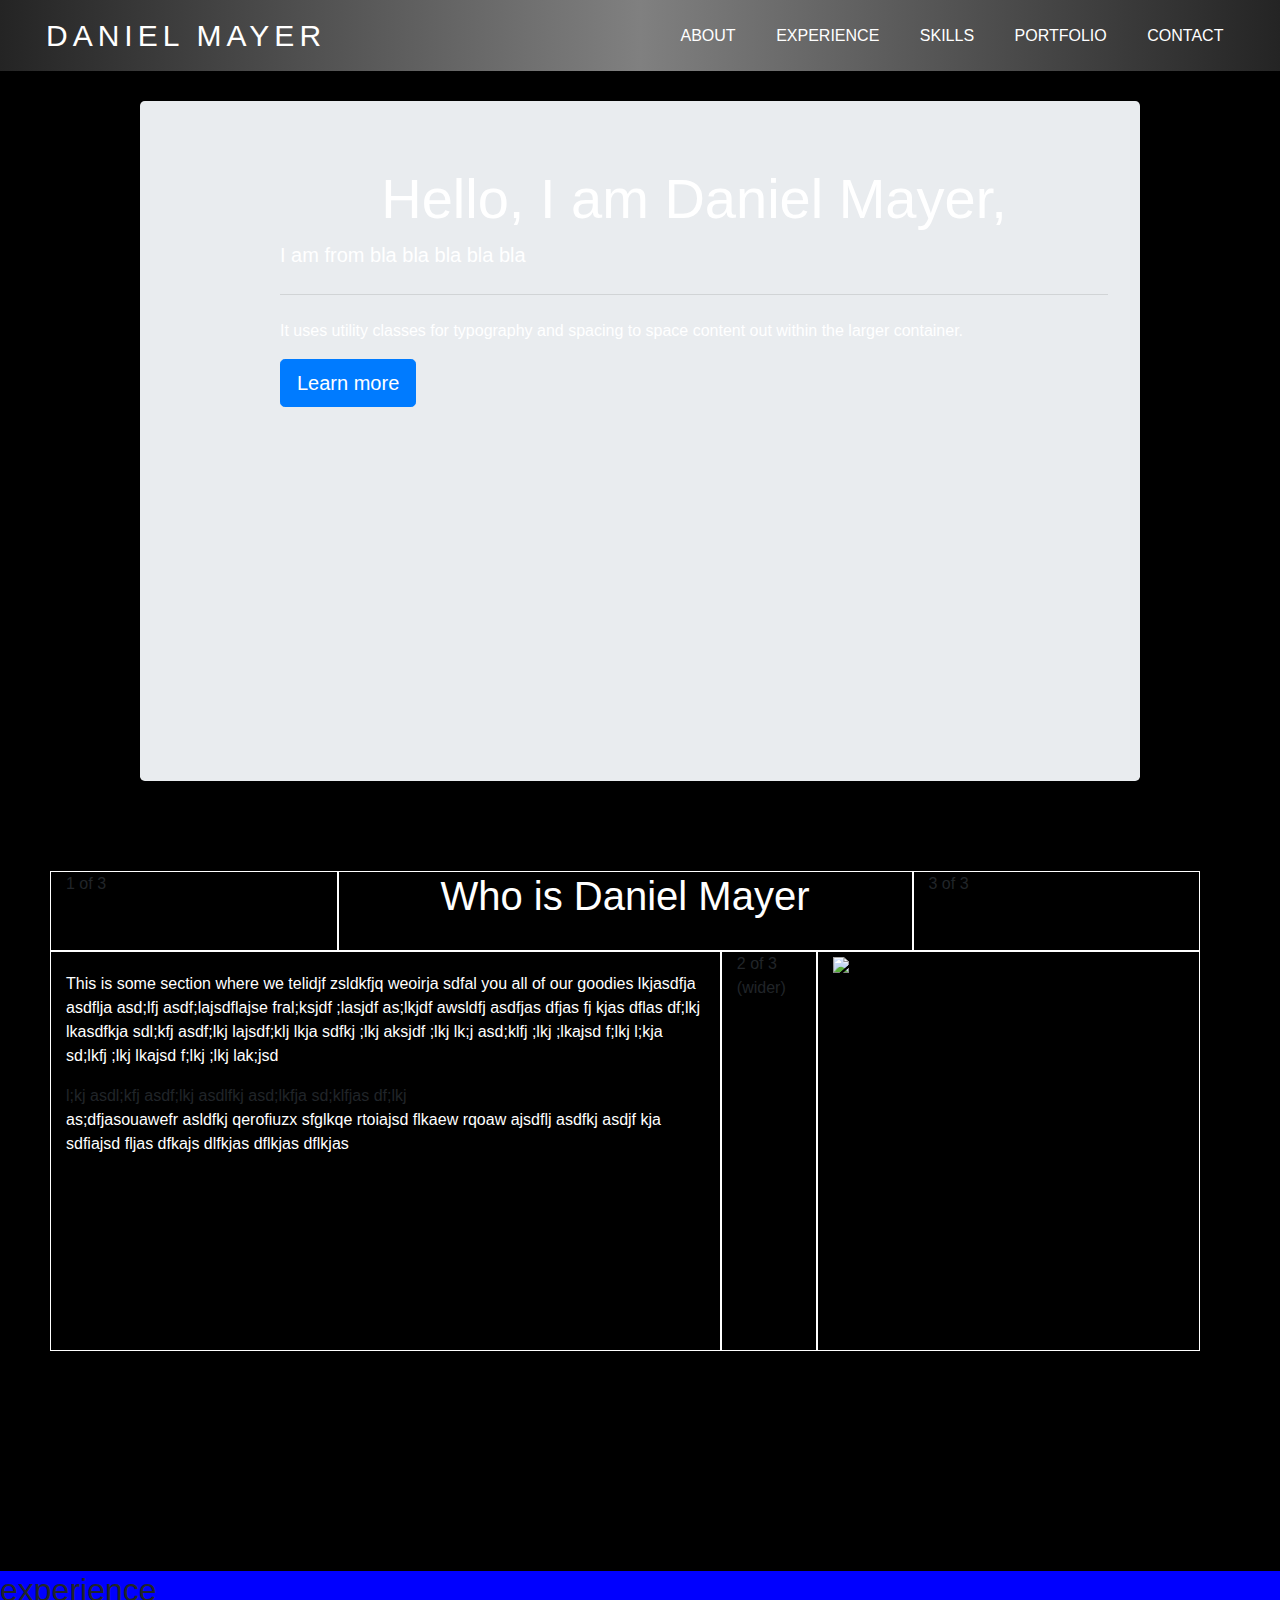
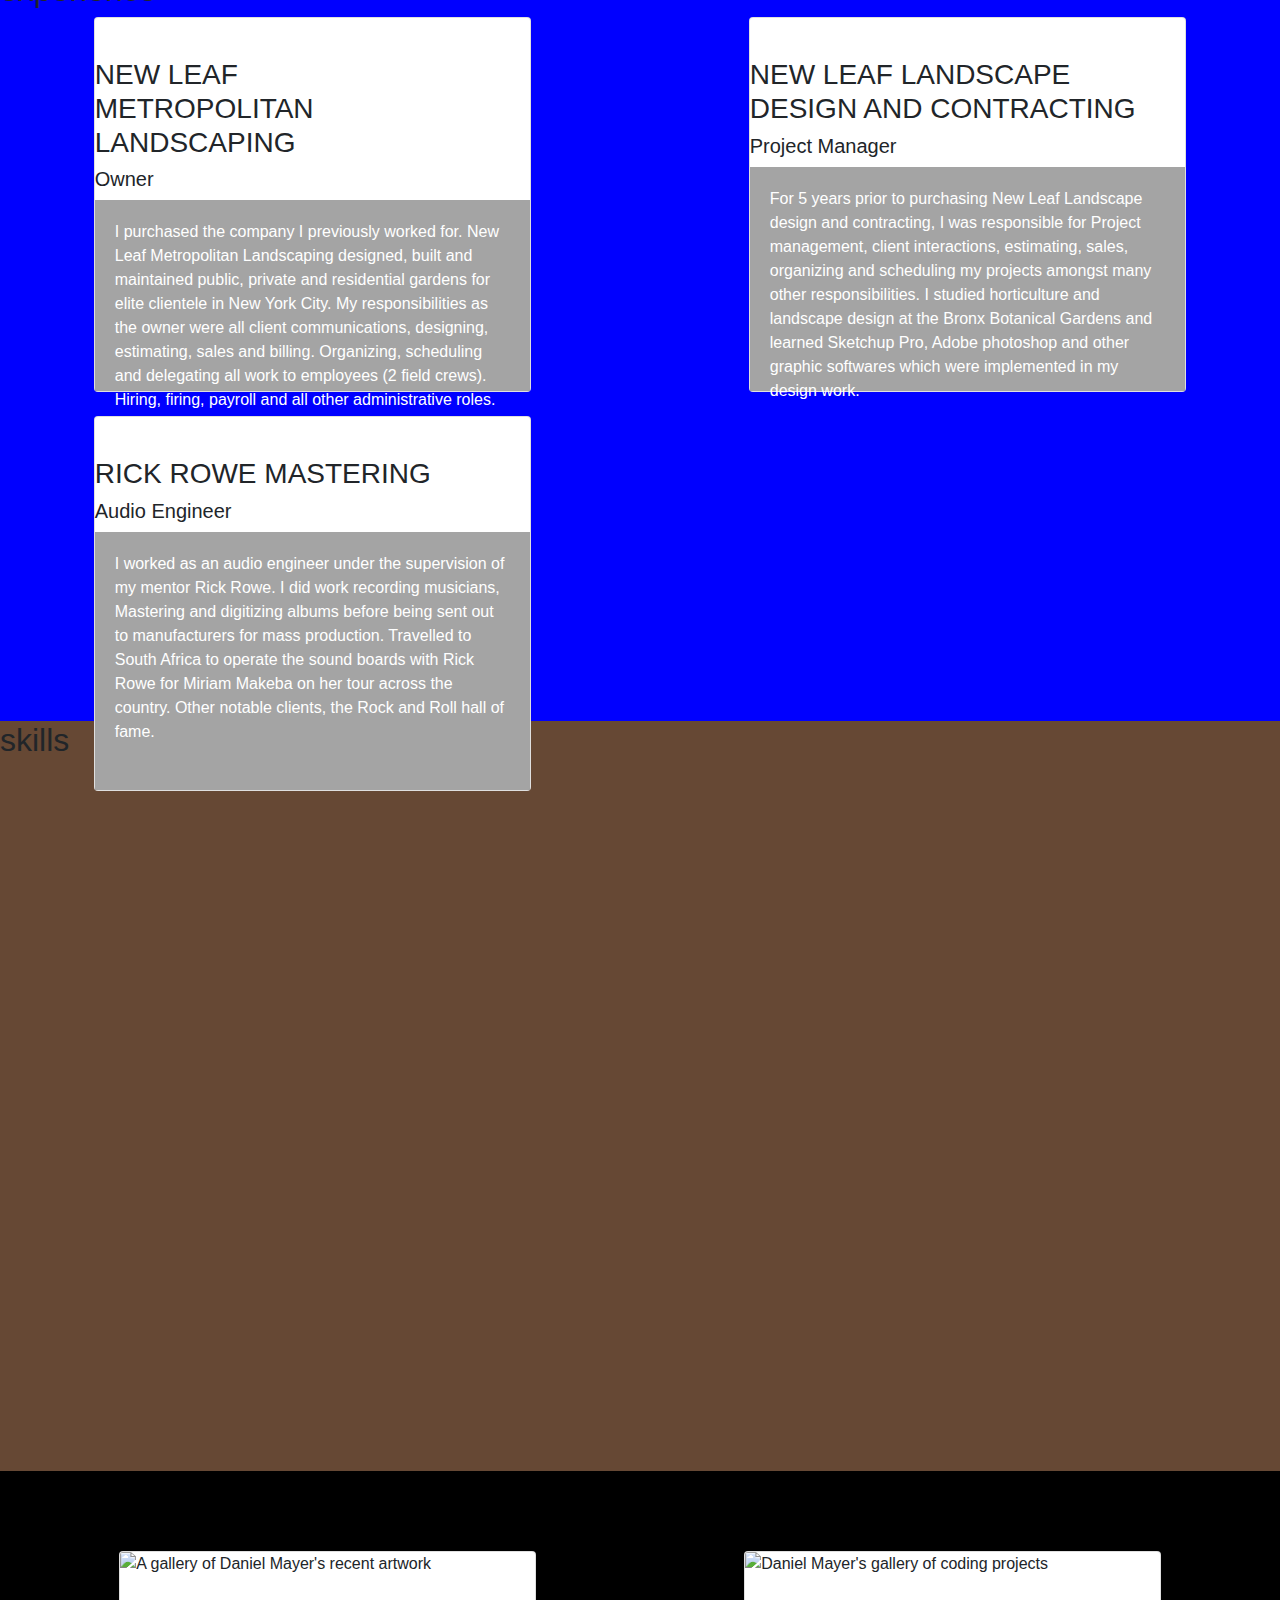
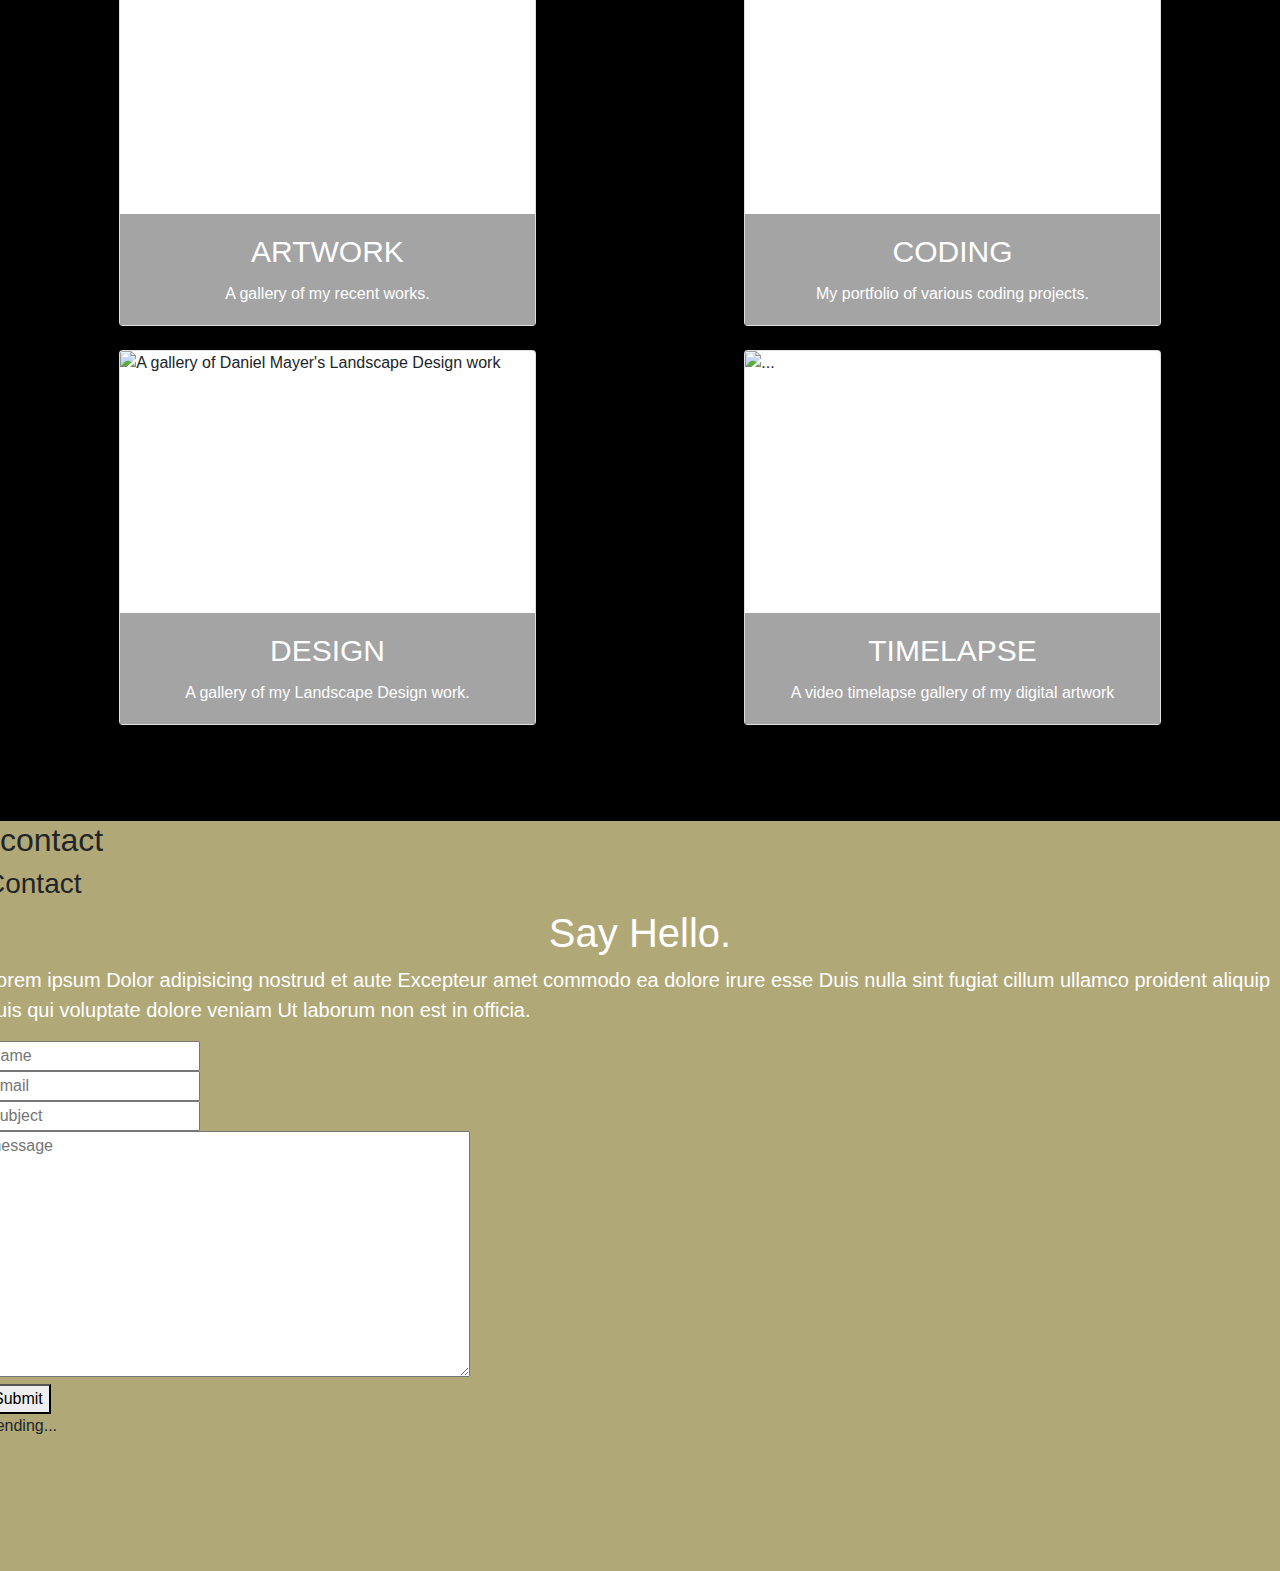
==== commit 1185fe27: "Where you and I left off" ====
--- a/index.html
+++ b/index.html
@@ -15,7 +15,7 @@
 <body style="background-color: black;">
   <!-- navbar -->
   <nav class="navbar sticky-top">
-    <a class="navbar-brand" id="name" href="#top">SEAN LEIF HELLIER</a>
+    <a class="navbar-brand" id="name" href="#top">DANIEL MAYER</a>
     <div id="navtags">
       <a href="#section2" id="navanch">ABOUT</a>
       <a href="#section3" id="navanch">EXPERIENCE</a>
@@ -34,10 +34,9 @@
     <!-- </video> -->
     <div class="jumbotron" id="jumbo1"
       style="background-image: url(galleries/art_gallery/artgall/red_record_lgpng.png); background-position: right;">
-      <h1 class="display-4">Hello, I am Sean Leif Hellier,</h1>
+      <h1 class="display-4">Hello, I am Daniel Mayer,</h1>
       <p class="lead">
-        This is a simple hero unit, a simple jumbotron-style component for
-        calling extra attention to featured content or information.
+        I am from bla bla bla bla bla 
       </p>
       <hr class="my-4" />
       <p>
@@ -49,8 +48,43 @@
     <!-- end of the landing zone
        -->
   </div>
+
+
+  <div id='section2'>
+    <!-- grid container -->
+    <div class="container-fluid">
+      <!-- row A -->
+      <div class="row" id='rowa'>
+        <div class="col-3" id='colbord'>
+          1 of 3
+        </div>
+        <div class="col-6" id='colbord'>
+<h1>Who is Daniel Mayer</h1>
+        </div>
+        <div class="col-3" id='colbord'>
+          3 of 3
+        </div>
+      </div>
+      <!-- row B -->
+      <div class="row" id='rowb'>
+        <div class="col-7 aboutext" id='colbord'>
+         <p>This is some section where we telidjf zsldkfjq weoirja sdfal you all of our goodies lkjasdfja  asdflja asd;lfj asdf;lajsdflajse fral;ksjdf ;lasjdf as;lkjdf awsldfj asdfjas dfjas fj kjas dflas df;lkj lkasdfkja sdl;kfj asdf;lkj lajsdf;klj lkja sdfkj ;lkj aksjdf ;lkj lk;j asd;klfj ;lkj ;lkajsd f;lkj l;kja sd;lkfj ;lkj lkajsd f;lkj ;lkj lak;jsd <fieldset>
+           l;kj asdl;kfj asdf;lkj asdlfkj asd;lkfja sd;klfjas df;lkj<br>
+           <p>as;dfjasouawefr  asldfkj qerofiuzx sfglkqe rtoiajsd flkaew rqoaw ajsdflj asdfkj asdjf kja sdfiajsd fljas dfkajs dlfkjas dflkjas dflkjas </p>
+         </fieldset></p>
+        </div>
+        <div class="col-1" id='colbord'>
+          2 of 3 (wider)
+        </div>
+        <div class="col-4" id='colbord'>
+<img id='aboutpic' src='./galleries/art_gallery/artgall/roboman.jpg'>        </div>
+      </div>
+      </div>
+    </div>
+  </div>
+</div>
   <!-- About me -->
-  <div class="main" id="section2">
+  <!-- <div class="main" id="section2">
     <h2>about</h2>
     <div class="container">
       <div class="row">
@@ -111,7 +145,7 @@
 
 
     </div>
-  </div>
+  </div> -->
   <!-- Work experience -->
   <div class="main" id="section3">
     <h2>experience</h2>
--- a/assets/css/style.css
+++ b/assets/css/style.css
@@ -1,5 +1,6 @@
+/* Header and Nav css
+******************************************************* */
 .navbar {
-  /* background-color: rgb(134, 134, 134); */
   background-image: linear-gradient(
     to right,
     rgb(36, 36, 36),
@@ -33,6 +34,8 @@
   background-color: rgba(0, 0, 255, 0);
 }
 
+/* Landing section css
+*************************************************************** */
 #section1 {
   display: flex;
   height: 750px;
@@ -49,18 +52,73 @@
   z-index: 10;
   color: white;
 }
-
-/* #landingvid {
-  z-index: 5;
-  width: 100%;
-  height: 700px;
-} */
-
-#section2 {
-  height: 750px;
-  background-color: rgba(0, 0, 0, 0.452);
+/* about me grid */
+.rowing {
+  border-top: 1px solid white;
+  border-bottom: 1px solid white;
+}
+.collme {
+  border-left: 1px solid white;
+  border-right: 1px solid white;
 }
 
+col-6 {
+  border-left: 1px solid white;
+  border-right: 1px solid white;
+}
+/* About Me section css
+******************************************************* */
+#section2 {
+  /* height: 750px;
+  background-color: rgba(0, 0, 0, 0.452); */
+  width: 100%;
+  display: flex;
+  height: 750px;
+  background-image: url(galleries/art_gallery/artgall/red_record_lgpng.png);
+  justify-content: center;
+  /* align-content: center; */
+  padding: 50px;
+}
+
+#rowa {
+  width: 100%;
+  height: 80px;
+  border-top: 1px solid white;
+  border-bottom: 1px solid white;
+}
+#rowb {
+  width: 100%;
+
+  height: 400px;
+  border-top: 1px solid white;
+  border-bottom: 1px solid white;
+}
+#colbord {
+  border-left: 1px solid white;
+  border-right: 1px solid white;
+}
+
+/* about Content */
+h1 {
+  display: flex;
+  color: white;
+  text-align: center;
+  justify-content: center;
+  align-content: center;
+}
+p {
+  color: white;
+}
+
+#aboutpic {
+  width: 100%;
+  height: auto;
+}
+
+.aboutext {
+  padding-top: 20px;
+}
+/* experience  */
 #section3 {
   height: 750px;
   background-color: blue;
@@ -108,6 +166,18 @@
 #cardanchor {
   color: white;
 }
+/* Gallery css rules */
+#gallerynav {
+  display: flex;
+  justify-content: stretch;
+}
+#gobackdiv {
+  width: 100%;
+  display: flex;
+  justify-content: flex-end;
+  /* position: absolute;
+  right: 20px; */
+}
 /* Contact section css */
 #section6 {
   height: 750px;
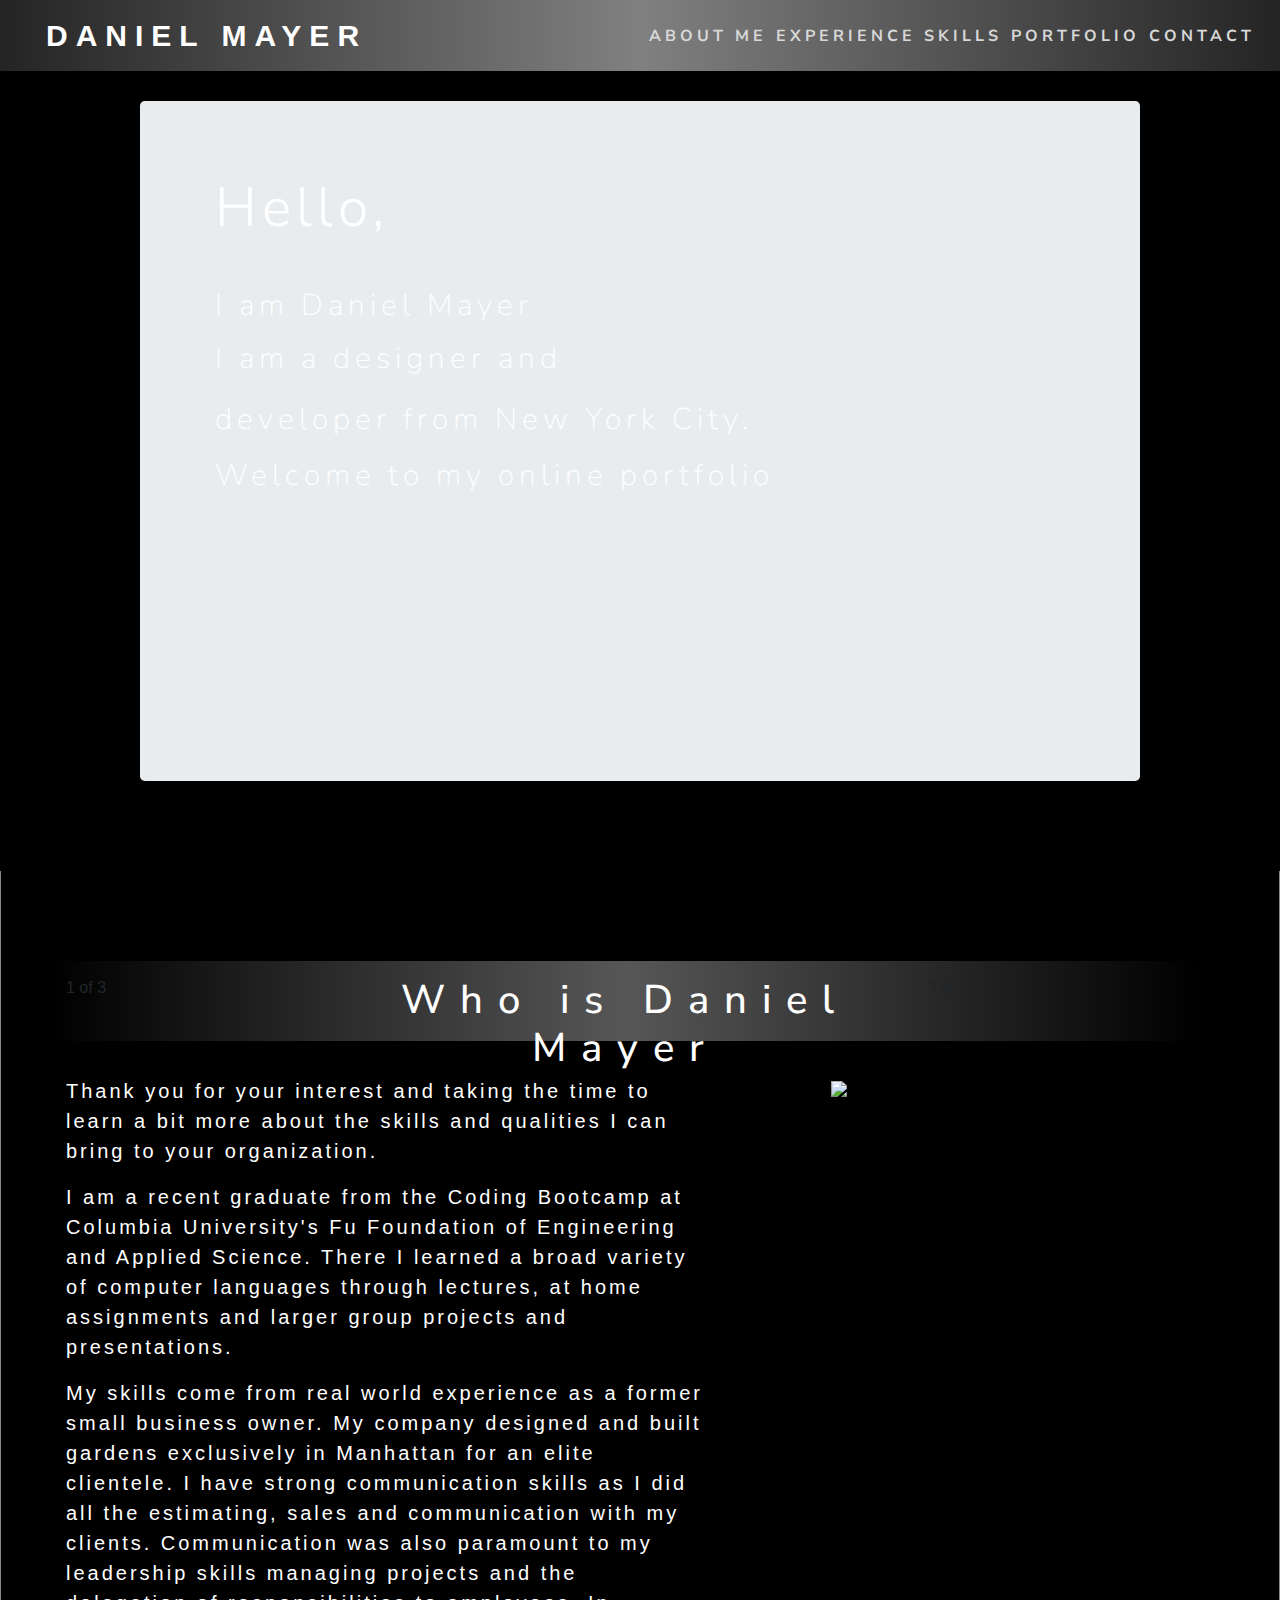
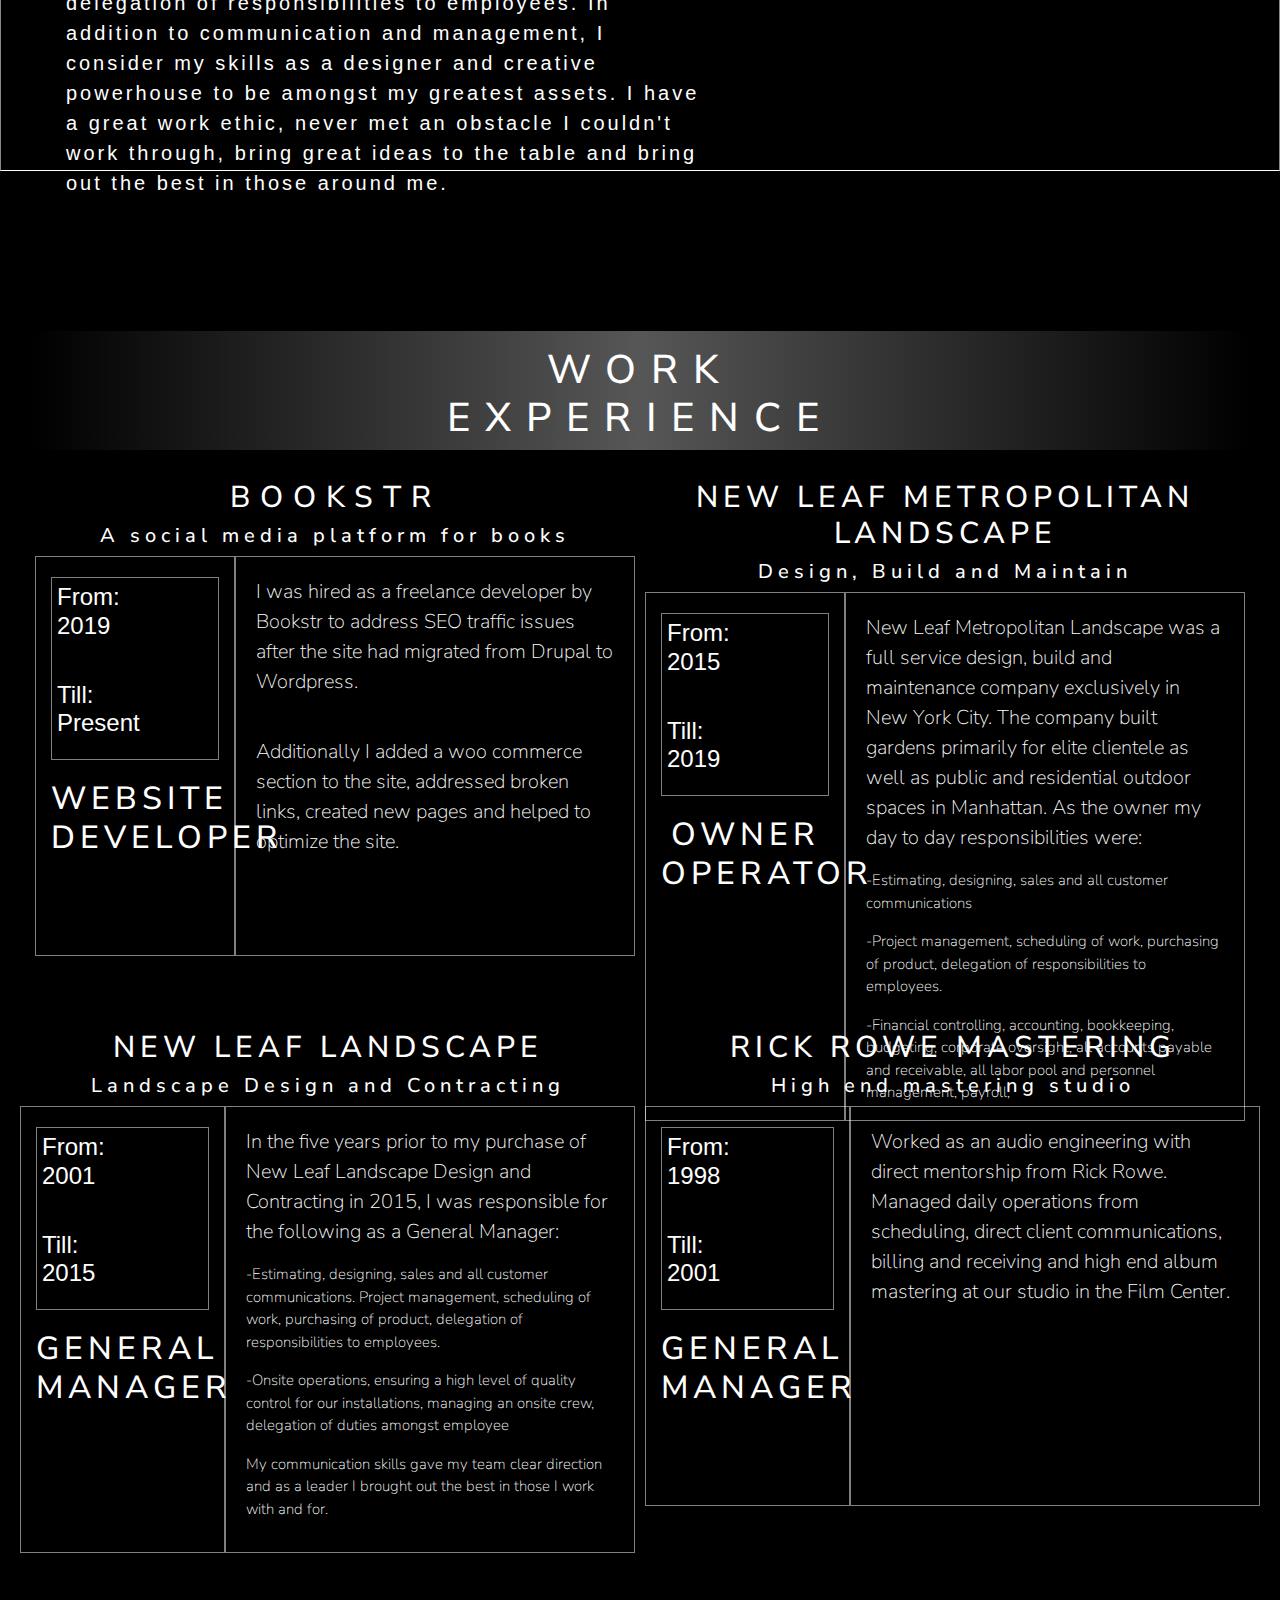
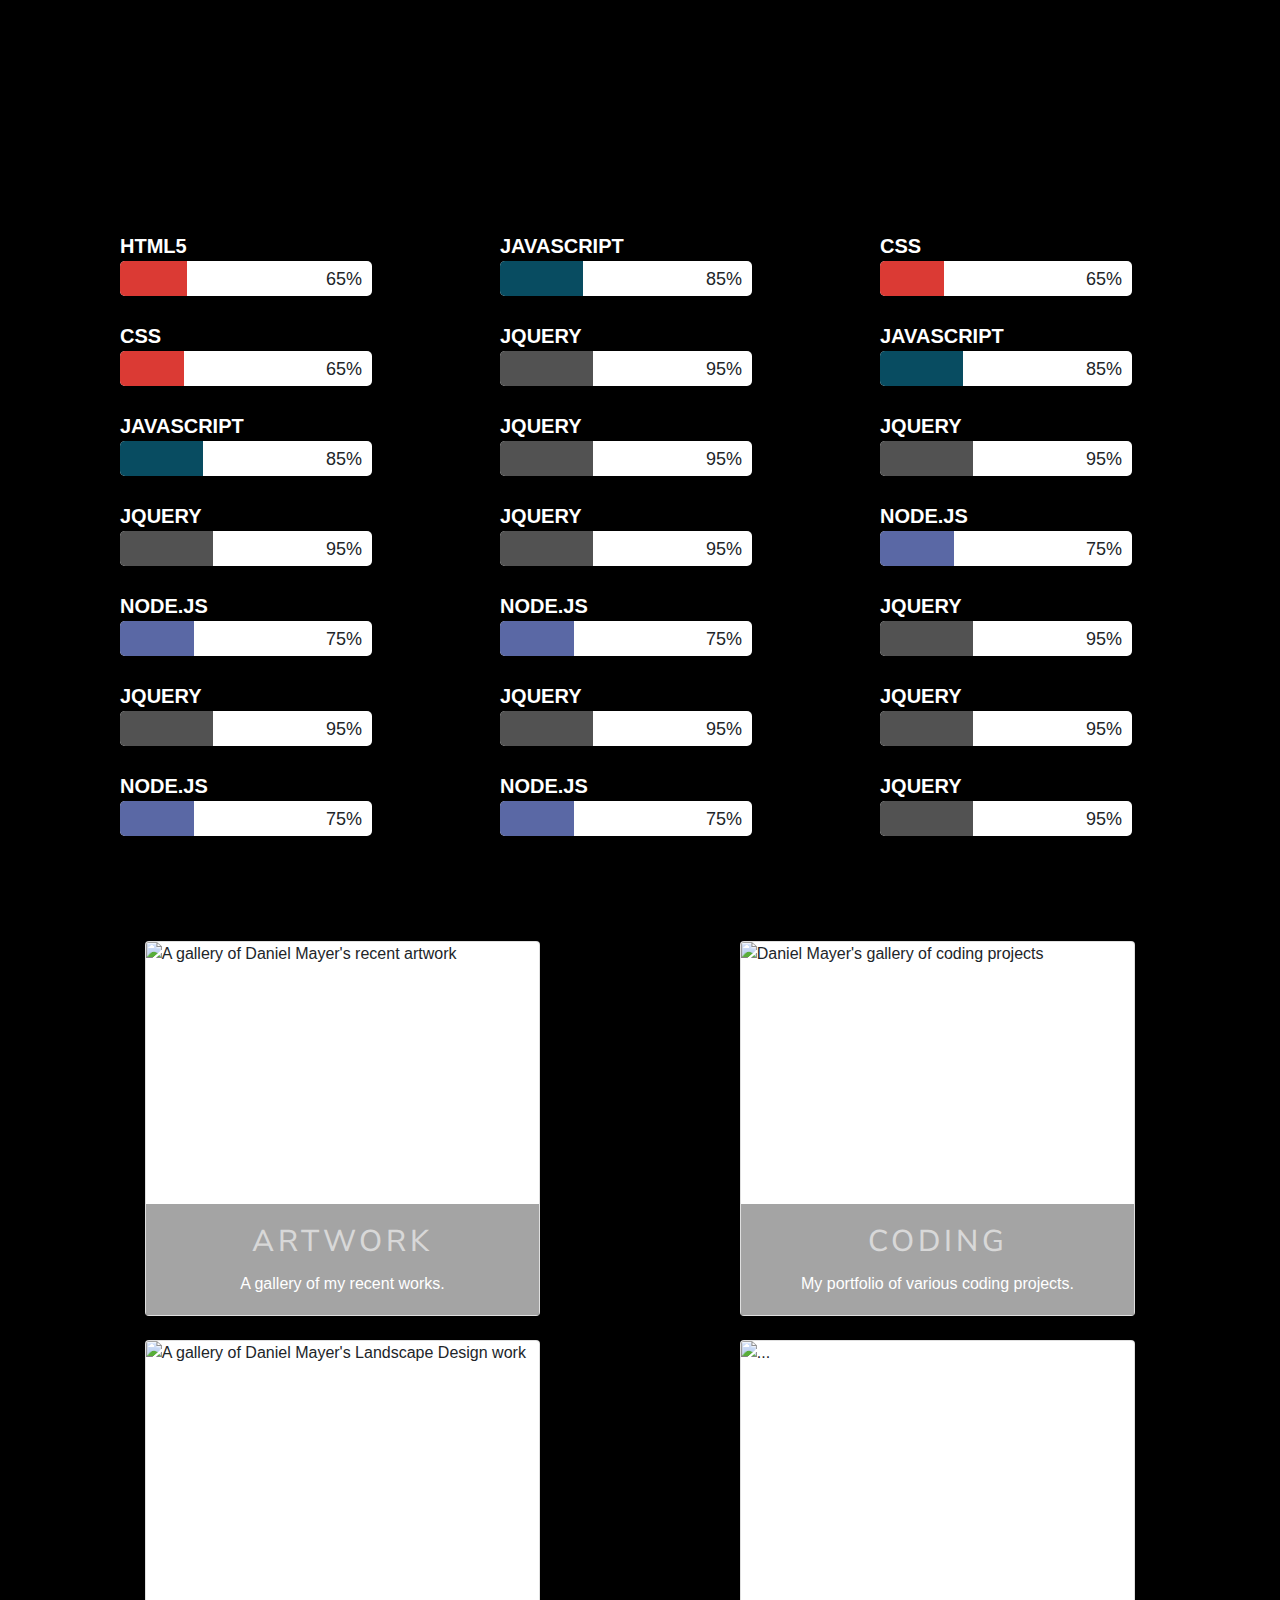
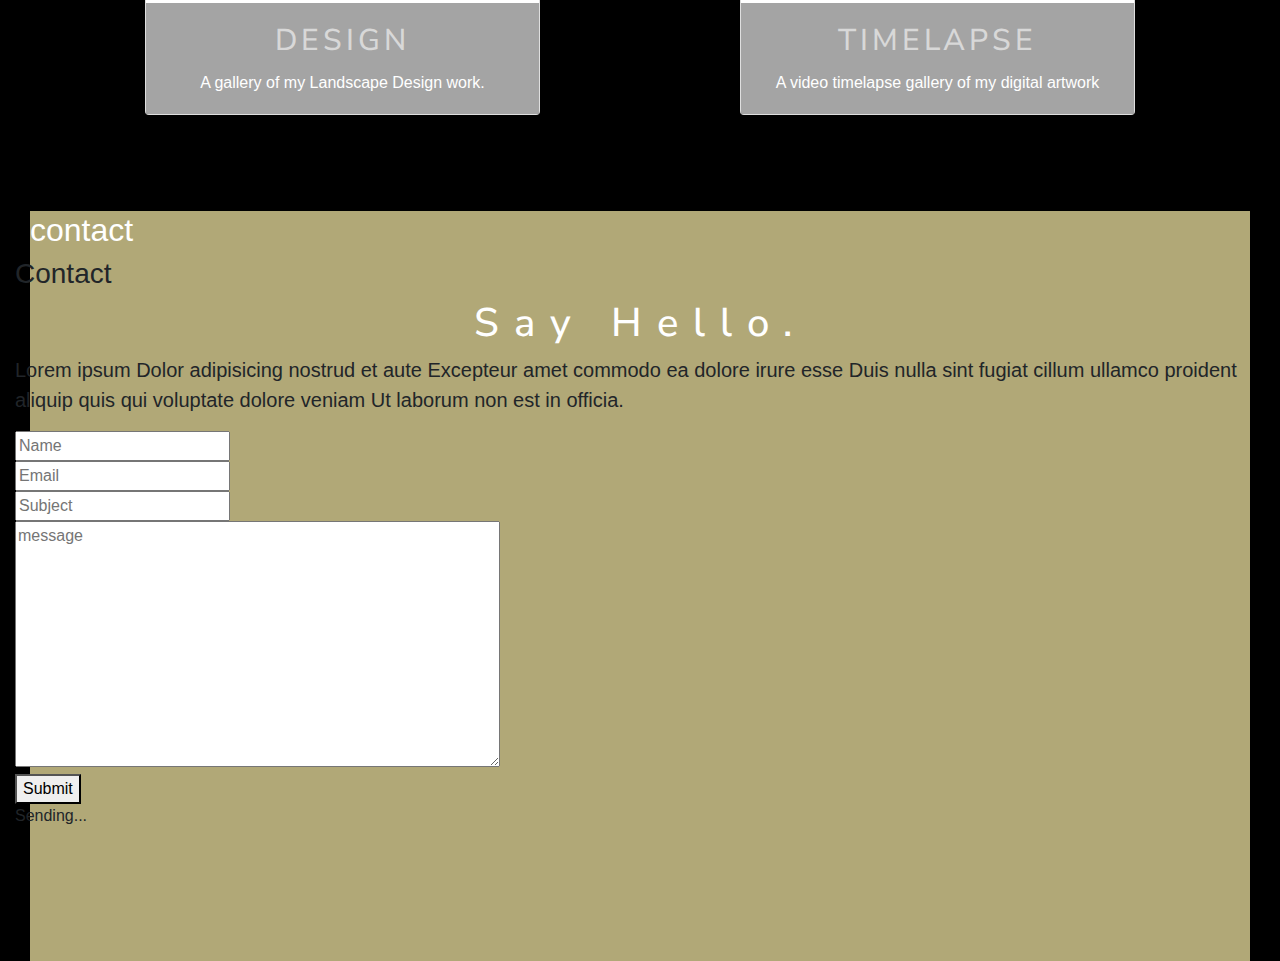
==== commit 9f4f68d9: "Added a three column grid with animated skill bars for your entertainment." ====
--- a/index.html
+++ b/index.html
@@ -4,27 +4,33 @@
 <head>
   <script src="https://ajax.googleapis.com/ajax/libs/jquery/3.3.1/jquery.min.js"></script>
   <script src="./assets/javascript/portfolio.js"></script>
+  <!-- reset css link -->
   <link rel="stylesheet" type="text/stylesheet" href="./assets/css/reset.css" />
+  <!-- our own main css file -->
   <link rel="stylesheet" href="./assets/css/style.css" />
+  <!-- linked css for the skillbars -->
+  <link rel="stylesheet" href="./assets/css/skills.css" />
+
   <link rel="stylesheet" href="https://stackpath.bootstrapcdn.com/bootstrap/4.4.1/css/bootstrap.min.css"
     integrity="sha384-Vkoo8x4CGsO3+Hhxv8T/Q5PaXtkKtu6ug5TOeNV6gBiFeWPGFN9MuhOf23Q9Ifjh" crossorigin="anonymous" />
   <!-- google fonts -->
   <link href="https://fonts.googleapis.com/css?family=Syncopate&display=swap" rel="stylesheet" />
+  <link href="https://fonts.googleapis.com/css?family=Nunito+Sans&display=swap" rel="stylesheet">
 </head>
 
 <body style="background-color: black;">
-  <!-- navbar -->
-  <nav class="navbar sticky-top">
+ <!-- ****************************************************************************************************************************** Navbar section ******************************************-->
+ <nav class="navbar sticky-top">
     <a class="navbar-brand" id="name" href="#top">DANIEL MAYER</a>
     <div id="navtags">
-      <a href="#section2" id="navanch">ABOUT</a>
+      <a href="#section2" id="navanch">ABOUT ME</a>
       <a href="#section3" id="navanch">EXPERIENCE</a>
       <a href="#section4" id="navanch">SKILLS</a>
       <a href="#section5" id="navanch">PORTFOLIO</a>
       <a href="#section6" id="navanch">CONTACT</a>
     </div>
   </nav>
-  <!-- Landing area -->
+ <!-- ****************************************************************************************************************************** Page Landing Section ******************************************-->
   <div class="container-fluid main" id="section1">
     <!-- <video
         id="landingvid"
@@ -34,21 +40,17 @@
     <!-- </video> -->
     <div class="jumbotron" id="jumbo1"
       style="background-image: url(galleries/art_gallery/artgall/red_record_lgpng.png); background-position: right;">
-      <h1 class="display-4">Hello, I am Daniel Mayer,</h1>
-      <p class="lead">
-        I am from bla bla bla bla bla 
+      <div id='jumbodiv'>
+      <h1 class="" id='jumbotitle'>Hello,<br><br><h2 id='myname'>I am Daniel Mayer</h2></h1>
+      <p class="lead" id='jumbosubtit'>
+       I am a designer and</p><p id='jumbosubtit' >developer from New York City.
       </p>
-      <hr class="my-4" />
-      <p>
-        It uses utility classes for typography and spacing to space content
-        out within the larger container.
-      </p>
-      <a class="btn btn-primary btn-lg" href="#" role="button">Learn more</a>
-    </div>
-    <!-- end of the landing zone
-       -->
+      <p id='welcometext'>Welcome to my online portfolio</p>
+    </div>
+    </div>
+   
   </div>
-
+<!-- ************************************************************************************************************************************** About Section *********************************************** -->
 
   <div id='section2'>
     <!-- grid container -->
@@ -67,22 +69,22 @@
       </div>
       <!-- row B -->
       <div class="row" id='rowb'>
-        <div class="col-7 aboutext" id='colbord'>
-         <p>This is some section where we telidjf zsldkfjq weoirja sdfal you all of our goodies lkjasdfja  asdflja asd;lfj asdf;lajsdflajse fral;ksjdf ;lasjdf as;lkjdf awsldfj asdfjas dfjas fj kjas dflas df;lkj lkasdfkja sdl;kfj asdf;lkj lajsdf;klj lkja sdfkj ;lkj aksjdf ;lkj lk;j asd;klfj ;lkj ;lkajsd f;lkj l;kja sd;lkfj ;lkj lkajsd f;lkj ;lkj lak;jsd <fieldset>
-           l;kj asdl;kfj asdf;lkj asdlfkj asd;lkfja sd;klfjas df;lkj<br>
-           <p>as;dfjasouawefr  asldfkj qerofiuzx sfglkqe rtoiajsd flkaew rqoaw ajsdflj asdfkj asdjf kja sdfiajsd fljas dfkajs dlfkjas dflkjas dflkjas </p>
-         </fieldset></p>
-        </div>
-        <div class="col-1" id='colbord'>
-          2 of 3 (wider)
+        <div class="col-7 textcol" id='colbord'>
+         <p class="abouttext">Thank you for your interest and taking the time to learn a bit more about the skills and qualities I can bring to your organization. </p>
+           <p class="abouttext">  I am a recent graduate from the Coding Bootcamp at Columbia University's Fu Foundation of Engineering and Applied Science. There I learned a broad variety of computer languages through lectures, at home assignments and larger group projects and presentations. </p>
+           <p class="abouttext">
+          My skills come from real world experience as a former small business owner. My company designed and built gardens exclusively in Manhattan for an elite clientele. I have strong communication skills as I did all the estimating, sales and communication with my clients. Communication was also paramount to my leadership skills managing projects and the delegation of responsibilities to employees. In addition to communication and management, I consider my skills as a designer and creative powerhouse to be amongst my greatest assets. I have a great work ethic, never met an obstacle I couldn't work through, bring great ideas to the table and bring out the best in those around me.
+           </p>
+        
+        </div>
+        <div class="col-1" id='colbord'><span></span>
         </div>
         <div class="col-4" id='colbord'>
 <img id='aboutpic' src='./galleries/art_gallery/artgall/roboman.jpg'>        </div>
       </div>
       </div>
     </div>
-  </div>
-</div>
+
   <!-- About me -->
   <!-- <div class="main" id="section2">
     <h2>about</h2>
@@ -146,92 +148,358 @@
 
     </div>
   </div> -->
-  <!-- Work experience -->
-  <div class="main" id="section3">
-    <h2>experience</h2>
-
-    <div class="row row-cols-1 row-cols-md-2">
-      <div class="col mb-4">
-        <div class="card">
-          <P>2015 - 2019</P>
-          <h3>
-            NEW LEAF <br />
-            METROPOLITAN<br />
-            LANDSCAPING
-          </h3>
-          <h5>Owner</h5>
-          <div class="card-body">
-            <p>
-              I purchased the company I previously worked for. New Leaf
-              Metropolitan Landscaping designed, built and maintained
-              public, private and residential gardens for elite clientele in
-              New York City. My responsibilities as the owner were all
-              client communications, designing, estimating, sales and
-              billing. Organizing, scheduling and delegating all work to
-              employees (2 field crews). Hiring, firing, payroll and all
-              other administrative roles.
+ <!-- ****************************************************************************************************************************** Work Experience Section ******************************************-->
+ <div class="main" id="section3">
+
+  <div class="container-fluid">
+      <!-- row 1 
+      ***************************************************************************************************-->
+      <div class="row" id='workrow'>
+        <div class="col-3" id='colbord'>
+        </div>
+        <div class="col-6" id='colbord'>
+<h1 id='workex'>WORK EXPERIENCE</h1>
+        </div>
+        <div class="col-3" id='colbord'>
+        </div>
+      </div>
+      <!-- row 2
+      ***************************************************************************************************-->
+      <div class='row' id='exrowa'>
+        <!-- Column A -->
+        <div class='col-6' id='workgrid'>
+          <div class='row' id='jobtit'>
+            <h3 id='jobname' style='letter-spacing: 10px;'>BOOKSTR</h3>
+            <h5 id='namesub'>A social media platform for books</h5>
+          
+          </div>
+          <div class='row' id='twocoll'>
+            <div class='col-4' id='jobsumm'>
+             <!-- the from and till div -->
+              <div id='fromtill'>
+              <h4>From: <p>2019</p></h4><br><h4>Till: <p>Present</p></h4>
+            </div>
+            <!-- job name div -->
+            <div id='jobname'>
+              <h2>WEBSITE<br>DEVELOPER</h2>
+            </div>
+            </div>
+            <div class='col-8' id='jobdesc'><p id='workpara'>I was hired as a freelance developer by Bookstr to address SEO traffic issues after the site had migrated from Drupal to Wordpress.</p><br>
+              <p id='workpara'> Additionally I added a woo commerce section to the site, addressed broken links, created new pages and helped to optimize the site.</p>
+            </div>
+          </div>
+        </div>     
+          <!-- Column B -->
+          <div class='col-6' id='workgrid'>
+            <div class='row' id='jobtit'><h3 id='jobname'>NEW LEAF METROPOLITAN LANDSCAPE</h3>
+              <h5 id='namesub'>Design, Build and Maintain</h5>
+            </div>
+            <div class='row' id='twocoll'>
+              <div class='col-4' id='jobsumm'>
+                <div id='fromtill'>
+                 <h4>From: <p>2015</p></h4><br><h4>Till: <p>2019</p></h4>
+
+                </div>
+                <div id='jobname'><h2>OWNER<br>OPERATOR</h2>
+                </div>
+
+              </div>
+              <div class='col-8' id='jobdesc'><p id='workpara'>New Leaf Metropolitan Landscape was a full service design, build and maintenance company exclusively in New York City.   The company built gardens primarily for elite clientele as well as public and residential outdoor spaces in Manhattan. As the owner my day to day responsibilities were:
+              </p>
+              <p id='workparalist'>-Estimating, designing, sales and all customer communications</p>
+       <p id='workparalist'>-Project management, scheduling of work, purchasing of product, delegation of responsibilities to employees. </p>
+       <p id='workparalist'>-Financial controlling, accounting, bookkeeping, budgeting, corporate oversight, all accounts payable and receivable, all labor pool and personnel management, payroll, 
+                </p>
+              </div>
+            </div>
+          </div>
+        </div>
+      </div>
+      <!-- Second row of job grids -->
+      <div class='row' id='exrowa'>
+        <!-- Column A -->
+        <div class='col-6' id='workgrid'>
+          <div class='row' id='jobtit'><h3 id='jobname'>NEW LEAF LANDSCAPE</h3><h5 id='namesub'>Landscape Design and Contracting</h5></div>
+          <div class='row' id='twocoll'>
+            <div class='col-4' id='jobsumm'>
+             <!-- the from and till div -->
+              <div id='fromtill'>
+              <h4>From: <p>2001</p></h4><br><h4>Till: <p>2015</p></h4>
+            </div>
+            <!-- job name div -->
+            <div id='jobname'>
+              <h2>GENERAL<br>MANAGER</h2>
+            </div>
+            </div>
+            <div class='col-8' id='jobdesc'> <p id='workpara'>In the five years prior to my purchase of New Leaf Landscape Design and Contracting in 2015, I was responsible for the following as a General Manager:
             </p>
-          </div>
-        </div>
-      </div>
-      <!-- coding gallery card -->
-      <div class="col mb-4">
-        <div class="card">
-          <P>2005 - 2015</P>
-          <h3 class=>
-            NEW LEAF LANDSCAPE DESIGN AND CONTRACTING
-          </h3>
-          <h5>Project Manager</h5>
-          <div class="card-body">
-            <p>
-              For 5 years prior to purchasing New Leaf Landscape design and
-              contracting, I was responsible for Project management, client
-              interactions, estimating, sales, organizing and scheduling my
-              projects amongst many other responsibilities. I studied
-              horticulture and landscape design at the Bronx Botanical
-              Gardens and learned Sketchup Pro, Adobe photoshop and other
-              graphic softwares which were implemented in my design work.
-            </p>
-          </div>
-        </div>
-      </div>
-      <!-- design gallery card -->
-      <div class="col mb-4">
-        <div class="card">
-          <P>2001 - 2005</P>
-          <h3>RICK ROWE MASTERING</h3>
-          <h5>Audio Engineer</h5>
-          <div class="card-body">
-            <p>
-              I worked as an audio engineer under the supervision of my
-              mentor Rick Rowe. I did work recording musicians, Mastering
-              and digitizing albums before being sent out to manufacturers
-              for mass production. Travelled to South Africa to operate the
-              sound boards with Rick Rowe for Miriam Makeba on her tour
-              across the country. Other notable clients, the Rock and Roll
-              hall of fame.
-            </p>
-          </div>
-        </div>
-      </div>
-    </div>
-
+            <p id='workparalist'>-Estimating, designing, sales and all customer communications.
+              Project management, scheduling of work, purchasing of product, delegation of responsibilities to employees.</p>
+              <p id='workparalist'>-Onsite operations, ensuring a high level of quality control for our installations, managing an onsite crew, delegation of duties amongst employee
+            </p>  
+            <p id='workparalist'> My communication skills gave my team clear direction and as a leader I brought out the best in those I work with and for.</p> 
+              </p>
+            </div>
+          </div>
+        </div>     
+          <!-- Column B -->
+          <div class='col-6' id='workgrid'>
+            <div class='row' id='jobtit'><h3 id='jobname'>RICK ROWE MASTERING</h3>
+              <h5 id='namesub'>High end mastering studio</h5>
+            </div>
+            <div class='row' id='twocoll'>
+              <div class='col-4' id='jobsumm'>
+                <div id='fromtill'>
+                 <h4>From: <p>1998</p></h4><br><h4>Till: <p>2001</p></h4>
+                </div>
+                <div id='jobname'>
+                  <h2>GENERAL<br>MANAGER</h2>
+                </div>
+              </div>
+              <div class='col-8' id='jobdesc'><p id='workpara'>Worked as an audio engineering with direct mentorship from Rick Rowe.  Managed daily operations from scheduling, direct client communications, billing and receiving and high end album mastering at our studio in the Film Center.
+              </p>
+            
+              </div>
+            </div>
+          </div>
+        </div>
+      </div>
+      <!-- end of the container
+       -->
+    </div>
+
+
+ <!-- ****************************************************************************************************************************** Skills Section ******************************************-->  <div class="main" id="section4">
+    <div class="container">
+      <!-- ******************************************************************************************************************************    COLUMN 1 -->
+      <div class='row'>
+        <div class='col-4'> 
+          <div class="bar-1">
+          <div class="title" style="color: white;">HTML5</div>
+          <div class="bar" data-width="65%">
+            <div class="bar-inner">
+              <!-- html -->
+            </div>
+            <div class="bar-percent">65%</div>
+          </div>
+          </div>
+          <!-- css -->
+          <div class="bar-1">
+            <div class="title" style="color: white;">CSS</div>
+            <div class="bar" data-width="65%">
+              <div class="bar-inner">
+              </div>
+              <div class="bar-percent">65%</div>
+            </div>
+            </div>
+                      <!-- javascript -->
+          <div class="bar-1">
+          <div class="title" style="color: white;">JAVASCRIPT</div>
+          <div class="bar" data-width="85%">
+            <div class="bar-inner" style="background: #084c61;">
+              
+            </div>
+            <div class="bar-percent">85%</div>
+          </div>
+          
+          </div>
+          <!-- jquery -->
+          <div class="bar-1">
+          <div class="title" style="color: white;">JQUERY</div>
+          <div class="bar" data-width="95%">
+            <div class="bar-inner" style="background: #525252;">
+              
+            </div>
+            <div class="bar-percent">95%</div>
+          </div>
+          </div>
+          <!-- NODE JS -->
+          <div class="bar-1">
+          <div class="title" style="color: white;">NODE.JS</div>
+          <div class="bar" data-width="75%">
+            <div class="bar-inner" style="background: #5a68a5;">
+              
+            </div>
+            <div class="bar-percent">75%</div>
+          </div>
+          </div>
+            <!-- jquery -->
+            <div class="bar-1">
+              <div class="title" style="color: white;">JQUERY</div>
+              <div class="bar" data-width="95%">
+                <div class="bar-inner" style="background: #525252;">
+                  
+                </div>
+                <div class="bar-percent">95%</div>
+              </div>
+              </div>
+              
+              <!-- NODE JS -->
+              <div class="bar-1">
+              <div class="title" style="color: white">NODE.JS</div>
+              <div class="bar" data-width="75%">
+                <div class="bar-inner" style="background: #5a68a5;">
+                </div>
+                <div class="bar-percent">75%</div>
+              </div>
+              </div></div>
+               <!-- ******************************************************************************************************************************    COLUMN 2 -->
+        <div class='col-4'>
+          <!-- javascript -->
+<div class="bar-1">
+<div class="title" style="color: white;">JAVASCRIPT</div>
+<div class="bar" data-width="85%">
+<div class="bar-inner" style="background: #084c61;">
+  
+</div>
+<div class="bar-percent">85%</div>
+</div>
+
+</div>
+ <!-- jquery -->
+ <div class="bar-1">
+  <div class="title" style="color: white;">JQUERY</div>
+  <div class="bar" data-width="95%">
+    <div class="bar-inner" style="background: #525252;">
+      
+    </div>
+    <div class="bar-percent">95%</div>
   </div>
   </div>
-
-
+   <!-- jquery -->
+   <div class="bar-1">
+    <div class="title" style="color: white;">JQUERY</div>
+    <div class="bar" data-width="95%">
+      <div class="bar-inner" style="background: #525252;">
+        
+      </div>
+      <div class="bar-percent">95%</div>
+    </div>
+    </div>
+<!-- jquery -->
+<div class="bar-1">
+<div class="title" style="color: white;">JQUERY</div>
+<div class="bar" data-width="95%">
+<div class="bar-inner" style="background: #525252;">
+  
+</div>
+<div class="bar-percent">95%</div>
+</div>
+</div>
+<!-- NODE JS -->
+<div class="bar-1">
+<div class="title" style="color: white">NODE.JS</div>
+<div class="bar" data-width="75%">
+<div class="bar-inner" style="background: #5a68a5;">
+  
+</div>
+<div class="bar-percent">75%</div>
+</div>
+</div>
+<!-- jquery -->
+<div class="bar-1">
+  <div class="title" style="color: white;">JQUERY</div>
+  <div class="bar" data-width="95%">
+    <div class="bar-inner" style="background: #525252;">
+      
+    </div>
+    <div class="bar-percent">95%</div>
   </div>
-  <!-- <a href="#section1">Click Me to Smooth Scroll to Section 1 Above</a> -->
   </div>
-  <!-- Skills -->
-  <div class="main" id="section4">
-    <h2>skills</h2>
-    <!-- <a href="#section3">Click Me to Smooth Scroll to Section 1 Above</a> -->
+  <!-- NODE JS -->
+  <div class="bar-1">
+  <div class="title" style="color: white">NODE.JS</div>
+  <div class="bar" data-width="75%">
+    <div class="bar-inner" style="background: #5a68a5;">
+    </div>
+    <div class="bar-percent">75%</div>
+  </div></div> </div>
+   <!-- ******************************************************************************************************************************    COLUMN 3 -->
+        <div class='col-4'> <!-- css -->
+          <div class="bar-1">
+            <div class="title" style="color: white;">CSS</div>
+            <div class="bar" data-width="65%">
+              <div class="bar-inner">
+              </div>
+              <div class="bar-percent">65%</div>
+            </div>
+            </div>
+                      <!-- javascript -->
+          <div class="bar-1">
+          <div class="title" style="color: white;">JAVASCRIPT</div>
+          <div class="bar" data-width="85%">
+            <div class="bar-inner" style="background: #084c61;">
+              
+            </div>
+            <div class="bar-percent">85%</div>
+          </div>
+          
+          </div>
+          <!-- jquery -->
+          <div class="bar-1">
+          <div class="title" style="color: white;">JQUERY</div>
+          <div class="bar" data-width="95%">
+            <div class="bar-inner" style="background: #525252;">
+              
+            </div>
+            <div class="bar-percent">95%</div>
+          </div>
+          </div>
+          <!-- NODE JS -->
+          <div class="bar-1">
+          <div class="title" style="color: white">NODE.JS</div>
+          <div class="bar" data-width="75%">
+            <div class="bar-inner" style="background: #5a68a5;">
+              
+            </div>
+            <div class="bar-percent">75%</div>
+          </div>
+          </div>
+         <!-- jquery -->
+         <div class="bar-1">
+          <div class="title" style="color: white;">JQUERY</div>
+          <div class="bar" data-width="95%">
+            <div class="bar-inner" style="background: #525252;">
+              
+            </div>
+            <div class="bar-percent">95%</div>
+          </div>
+          </div>
+         <!-- jquery -->
+         <div class="bar-1">
+          <div class="title" style="color: white;">JQUERY</div>
+          <div class="bar" data-width="95%">
+            <div class="bar-inner" style="background: #525252;">
+              
+            </div>
+            <div class="bar-percent">95%</div>
+          </div>
+          </div>
+         <!-- jquery -->
+         <div class="bar-1">
+          <div class="title" style="color: white;">JQUERY</div>
+          <div class="bar" data-width="95%">
+            <div class="bar-inner" style="background: #525252;">
+              
+            </div>
+            <div class="bar-percent">95%</div>
+          </div>
+          </div></div>
+
+      </div>
+    
   </div>
-  <!-- Portfolio -->
-  <div class="main" id="section5">
+  <script>
+  $(".bar").each(function(){
+    $(this).find(".bar-inner").animate({
+      width: $(this).attr("data-width")
+    },2000)
+  });
+  </script>
+ <!-- *************************************************************************************************************************** Portfolio Galleries Section ******************************************-->
+ <div class="main" id="section5">
     <div class="row row-cols-1 row-cols-md-2">
-      <!-- Artwork gallery card -->
+      <!-- *************** Artwork Gallery Card ******************** -->
       <div class="col mb-4">
         <div class="card">
           <img src="./galleries/art_gallery/artgall/astronot.png" class="card-img-top"
@@ -246,7 +514,7 @@
           </div>
         </div>
       </div>
-      <!-- coding gallery card -->
+      <!-- *************** Coding Gallery Card ******************** -->
       <div class="col mb-4">
         <div class="card">
           <img src="./galleries/coding gallery/codingall1/PRISM.png" class="card-img-top"
@@ -261,7 +529,7 @@
           </div>
         </div>
       </div>
-      <!-- design gallery card -->
+      <!-- *************** Design Gallery Card ******************** -->
       <div class="col mb-4">
         <div class="card">
           <img src="./galleries/design gallery/landscape_image1/balducci-residence.PNG" class="card-img-top"
@@ -276,7 +544,7 @@
           </div>
         </div>
       </div>
-      <!-- Timelapse video gallery card  -->
+      <!-- *************** Timelapse Gallery Card ******************** -->
       <div class="col mb-4">
         <div class="card">
           <img src="./galleries/art_gallery/artgall/bickle.png" class="card-img-top" alt="..." />
@@ -293,7 +561,7 @@
     </div>
   </div>
 
-  <!-- Contact -->
+ <!-- *************************************************************************************************************************** Contact Section ******************************************--> 
   <div class="main" id="section6">
     <h2>contact</h2>
 
--- a/assets/css/style.css
+++ b/assets/css/style.css
@@ -1,4 +1,28 @@
+/* *****************     TABLE OF CONTENTS **************** */
+
+/* HEADER AND NAVBAR */
+
+/* LANDING SECTION */
+
+/* ABOUT GRID */
+
+/* ABOUT ME SECTION */
+
+/* ABOUT CONTENT */
+
+/* GALLERY CARDS */
+
+/* GALLERY CSS  */
+
+/* CONTACT ME */
+
+/* 
+*******************************************************
+*******************************************************
+******************************************************* */
+
 /* Header and Nav css
+*******************************************************
 ******************************************************* */
 .navbar {
   background-image: linear-gradient(
@@ -20,8 +44,9 @@
 #name {
   color: white;
   font-family: "Syncopate", sans-serif;
-  font-size: 30px;
-  letter-spacing: 5px;
+  font-weight: bolder;
+  font-size: 30px;
+  letter-spacing: 8px;
 }
 #navtags {
   width: 50%;
@@ -30,29 +55,76 @@
   color: white;
 }
 #navanch {
-  color: white;
+  color: rgb(216, 216, 216);
+  font-family: "Nunito Sans", sans-serif;
+  font-weight: bolder;
   background-color: rgba(0, 0, 255, 0);
+  letter-spacing: 4px;
 }
 
 /* Landing section css
+*******************************************************
 *************************************************************** */
 #section1 {
   display: flex;
-  height: 750px;
+  height: 800px;
   background-image: url(galleries/art_gallery/artgall/red_record_lgpng.png);
-  background-position: right; /* background-color: rgba(185, 185, 185, 0.52); */
+  background-position: right;
   justify-content: center;
-  /* align-content: center; */
   padding-top: 30px;
 }
 #jumbo1 {
   width: 80%;
   height: 680px;
-  padding-left: 140px;
+  padding-left: 30px;
   z-index: 10;
   color: white;
 }
-/* about me grid */
+#jumbodiv {
+  /* background-color: rgba(49, 49, 49, 0.603); */
+  /* border: 5px solid white; */
+  padding-top: 20px;
+  padding-left: 45px;
+  /* border-radius: 20px; */
+}
+#jumbotitle {
+  font-family: "Nunito Sans", sans-serif;
+  font-weight: 300;
+  letter-spacing: 5px;
+  font-size: 55px;
+  text-align: left;
+  display: block;
+  align-content: flex-start;
+  line-height: 45px;
+}
+#myname {
+  /* margin-top: 30px; */
+  font-family: "Nunito Sans", sans-serif;
+  font-weight: 100;
+
+  font-size: 30px;
+  letter-spacing: 5px;
+  line-height: 45px;
+}
+#jumbosubtit {
+  font-family: "Nunito Sans", sans-serif;
+  font-weight: 100;
+
+  font-size: 30px;
+  letter-spacing: 5px;
+  line-height: 45px;
+}
+#welcometext {
+  font-family: "Nunito Sans", sans-serif;
+  font-weight: 100;
+
+  font-size: 30px;
+  letter-spacing: 5px;
+  line-height: 35px;
+}
+/* about me grid
+*******************************************************
+*******************************************************  */
 .rowing {
   border-top: 1px solid white;
   border-bottom: 1px solid white;
@@ -67,47 +139,69 @@
   border-right: 1px solid white;
 }
 /* About Me section css
+*******************************************************
 ******************************************************* */
 #section2 {
   /* height: 750px;
   background-color: rgba(0, 0, 0, 0.452); */
   width: 100%;
   display: flex;
-  height: 750px;
+  height: 900px;
   background-image: url(galleries/art_gallery/artgall/red_record_lgpng.png);
   justify-content: center;
   /* align-content: center; */
   padding: 50px;
+  border-left: 1px solid rgba(255, 255, 255, 0.534);
+  border-right: 1px solid rgb(255, 255, 255, 0.534);
+  border-bottom: 1px solid rgb(255, 255, 255);
+  /* margin-bottom: 70px; */
 }
 
 #rowa {
+  margin-top: 40px;
   width: 100%;
   height: 80px;
-  border-top: 1px solid white;
-  border-bottom: 1px solid white;
-}
+
+  background-image: linear-gradient(
+    to right,
+    rgb(0, 0, 0),
+    rgba(151, 149, 149, 0.582),
+    rgb(0, 0, 0)
+  );
+}
+
+/* about Content
+*******************************************************
+*******************************************************  */
 #rowb {
   width: 100%;
-
+  padding-top: 20px;
   height: 400px;
-  border-top: 1px solid white;
-  border-bottom: 1px solid white;
 }
 #colbord {
-  border-left: 1px solid white;
-  border-right: 1px solid white;
-}
-
-/* about Content */
+  /* border-left: 1px solid white;
+  border-right: 1px solid white; */
+  padding-top: 15px;
+}
+
 h1 {
+  font-family: "Nunito Sans", sans-serif;
+  letter-spacing: 15px;
   display: flex;
   color: white;
   text-align: center;
   justify-content: center;
   align-content: center;
 }
-p {
-  color: white;
+.textcol {
+  padding-left: 20px;
+  padding-top: 20px;
+}
+
+.abouttext {
+  color: white;
+  font-size: 20px;
+  letter-spacing: 3px;
 }
 
 #aboutpic {
@@ -118,16 +212,174 @@
 .aboutext {
   padding-top: 20px;
 }
-/* experience  */
+
+/* WORK EXPERIENCE
+*******************************************************
+*******************************************************  */
 #section3 {
+  background-color: black;
+  height: 1400px;
+  margin-top: 70px;
+  padding-top: 90px;
+  padding-left: 30px;
+  padding-right: 30px;
+}
+#jobtit {
+  display: flex;
+  flex-direction: column;
+}
+#expcont {
+  height: 1000px;
+}
+#workrow {
+  background-image: linear-gradient(
+    to right,
+    rgb(0, 0, 0),
+    rgba(151, 149, 149, 0.582),
+    rgb(0, 0, 0)
+  );
+  margin-bottom: 10px;
+}
+
+#exrowa {
+  /* border: 1px solid white; */
+  height: 550px;
+}
+#workgrid {
+  padding: 20px;
+  /* border: 1px solid white; */
+}
+
+#twocoll {
+  color: white;
+  height: 400px;
+}
+#jobname {
+  font-family: "Nunito Sans", sans-serif;
+  text-align: center;
+  letter-spacing: 5px;
+  color: white;
+  font-size: 30px;
+}
+#namesub {
+  font-family: "Nunito Sans", sans-serif;
+  text-align: center;
+  font-size: 20px;
+
+  color: white;
+  letter-spacing: 5px;
+}
+
+#jobsumm {
+  /* height: 550px; */
+  padding-top: 20px;
+  border: 1px solid rgba(255, 255, 255, 0.5);
+}
+#fromtill {
+  border: 1px solid rgba(255, 255, 255, 0.5);
+  padding: 5px;
+  margin-bottom: 20px;
+}
+
+#jobdesc {
+  /* height: 550px; */
+  display: flex;
+  flex-direction: column;
+  justify-content: flex-start;
+  align-content: space-between;
+  border: 1px solid rgba(255, 255, 255, 0.5);
+  padding-top: 20px;
+  padding-left: 20px;
+
+  padding-right: 20px;
+}
+
+#workpara {
+  /* width: 80%; */
+  justify-self: center;
+  align-self: flex-start;
+
+  font-family: "Nunito Sans", sans-serif;
+  font-size: 20px;
+  font-weight: 100;
+}
+
+#workparalist {
+  font-family: "Nunito Sans", sans-serif;
+  font-size: 15px;
+  font-weight: 100;
+}
+
+/* Cards to the various galleries
+*******************************************************
+*******************************************************  */
+#section4 {
+  background-color: black;
+  height: 1400px;
+  margin-top: 70px;
+  padding-top: 90px;
+  padding-left: 30px;
+  padding-right: 30px;
+}
+/* Cards to the various galleries
+*******************************************************
+*******************************************************  */
+
+.col {
+  display: flex;
+  justify-content: center;
+  width: 50%;
+}
+.card {
+  height: 375px;
+  width: 70%;
+  border: 1px solid rgb(255, 255, 255);
+}
+.card-img-top {
+  height: 70%;
+}
+.card-body {
+  background-color: rgba(148, 148, 148, 0.849);
+  color: white;
+  border-top: 1px solid white;
+}
+.card-title {
+  text-align: center;
+  font-size: 30px;
+}
+.card-text {
+  text-align: center;
+}
+#cardanchor {
+  color: white;
+}
+/* Gallery css rules
+*******************************************************
+*******************************************************  */
+#gallerynav {
+  display: flex;
+  justify-content: stretch;
+}
+#gobackdiv {
+  width: 100%;
+  display: flex;
+  justify-content: flex-end;
+  /* position: absolute;
+  right: 20px; */
+}
+/* Contact section css
+*******************************************************
+*******************************************************  */
+#section6 {
   height: 750px;
-  background-color: blue;
-}
-
-#section4 {
-  height: 750px;
-  background-color: rgb(102, 72, 52);
-}
+  background-color: rgb(177, 168, 119);
+}
+
+/* Contact section css
+
+*******************************************************
+*******************************************************
+******************************************************* */
 
 #section5 {
   height: 950px;
@@ -136,50 +388,3 @@
   padding-left: 30px;
   padding-right: 30px;
 }
-/* Cards to the various galleries */
-
-.col {
-  display: flex;
-  justify-content: center;
-  width: 50%;
-}
-.card {
-  height: 375px;
-  width: 70%;
-  border: 1px solid rgb(255, 255, 255);
-}
-.card-img-top {
-  height: 70%;
-}
-.card-body {
-  background-color: rgba(148, 148, 148, 0.849);
-  color: white;
-  border-top: 1px solid white;
-}
-.card-title {
-  text-align: center;
-  font-size: 30px;
-}
-.card-text {
-  text-align: center;
-}
-#cardanchor {
-  color: white;
-}
-/* Gallery css rules */
-#gallerynav {
-  display: flex;
-  justify-content: stretch;
-}
-#gobackdiv {
-  width: 100%;
-  display: flex;
-  justify-content: flex-end;
-  /* position: absolute;
-  right: 20px; */
-}
-/* Contact section css */
-#section6 {
-  height: 750px;
-  background-color: rgb(177, 168, 119);
-}
--- a/assets/css/skills.css
+++ b/assets/css/skills.css
@@ -0,0 +1,45 @@
+@import url(https://fonts.googleapis.com/css?family=Open+Sans:400, 600);
+
+.container {
+  margin-top: 20px;
+}
+
+h2 {
+  color: #fff;
+}
+
+.title {
+  font-weight: bold;
+  font-size: 20px;
+  color: #db3a34;
+}
+
+.bar {
+  width: 90%;
+  height: 35px;
+  background: #fff;
+  border-radius: 5px;
+  position: relative;
+  transition: all 2s linear;
+}
+
+.bar-1,
+.my-skills {
+  width: 80%;
+  margin: 10px auto 25px;
+}
+
+.bar-inner {
+  width: 0;
+  height: 35px;
+  line-height: 35px;
+  background: #db3a34;
+  border-radius: 5px 0 0 5px;
+}
+
+.bar-percent {
+  position: absolute;
+  right: 10px;
+  top: 5px;
+  font-size: 18px;
+}
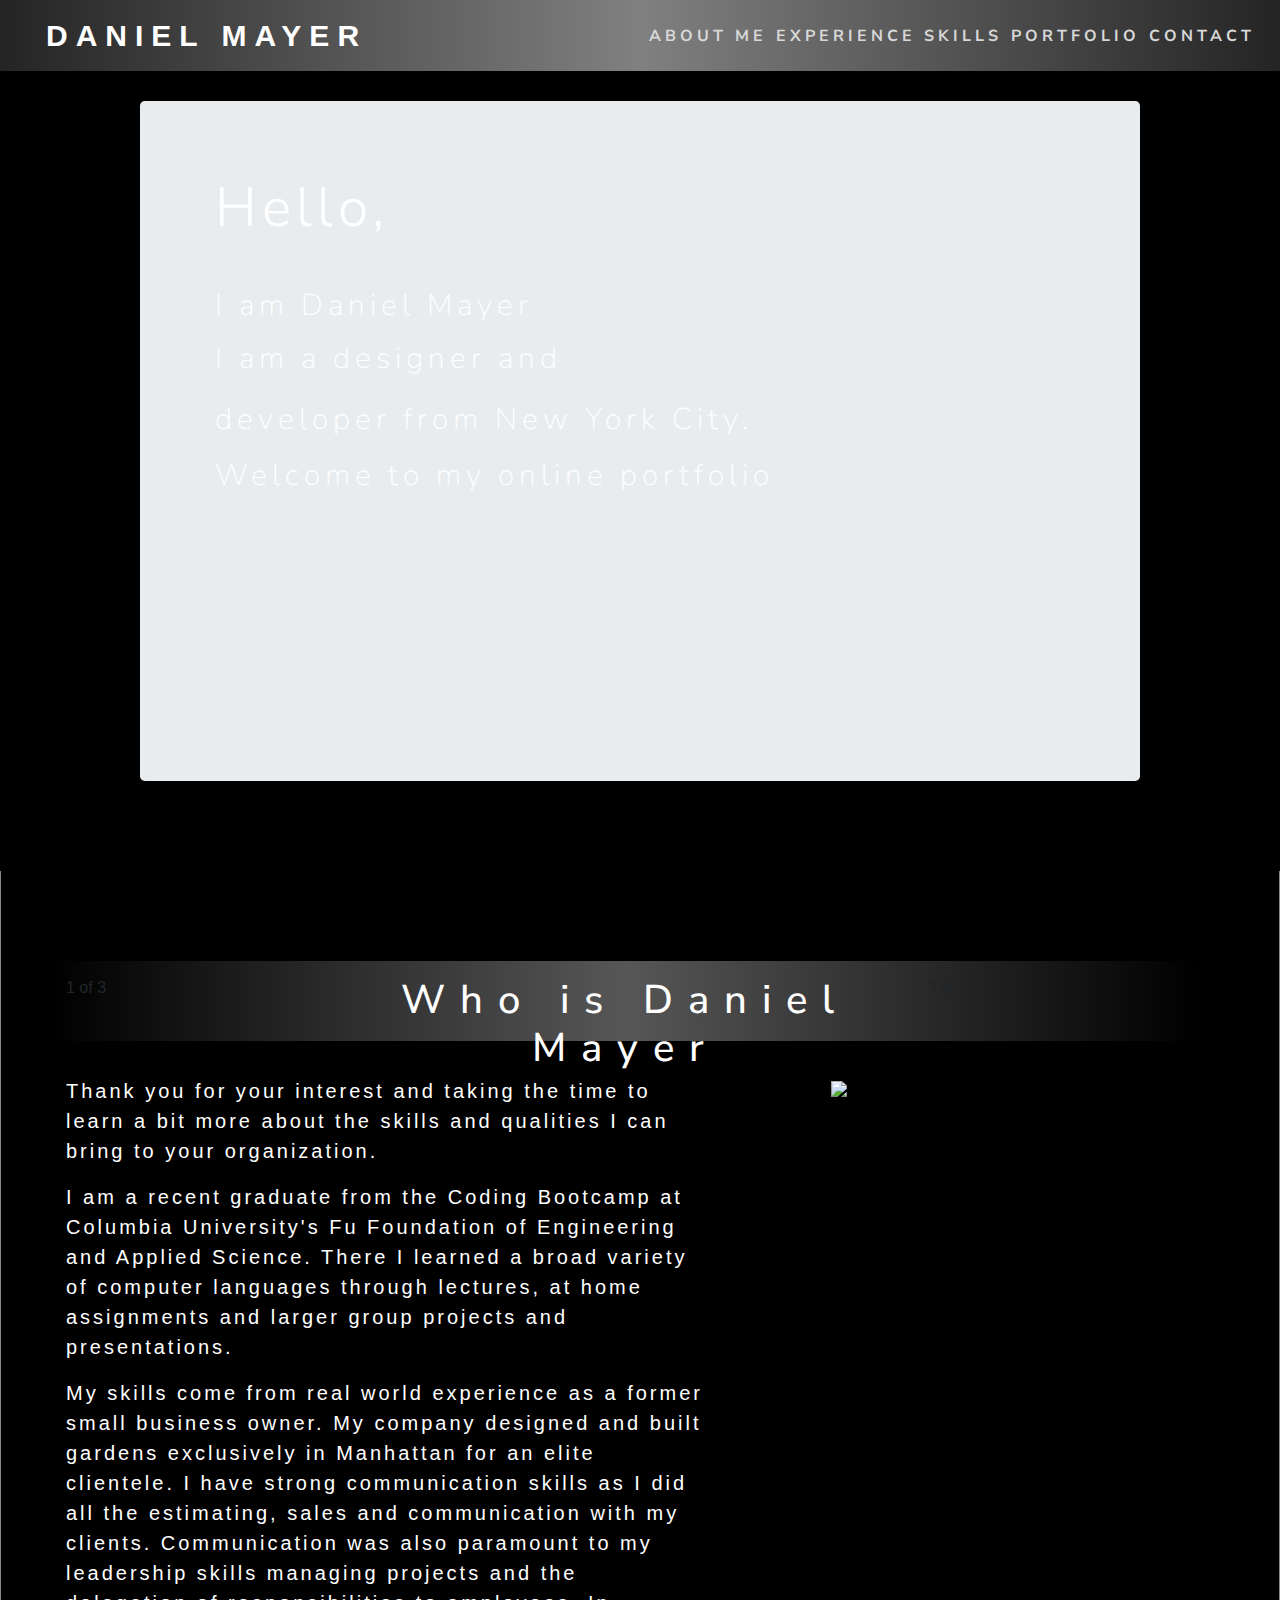
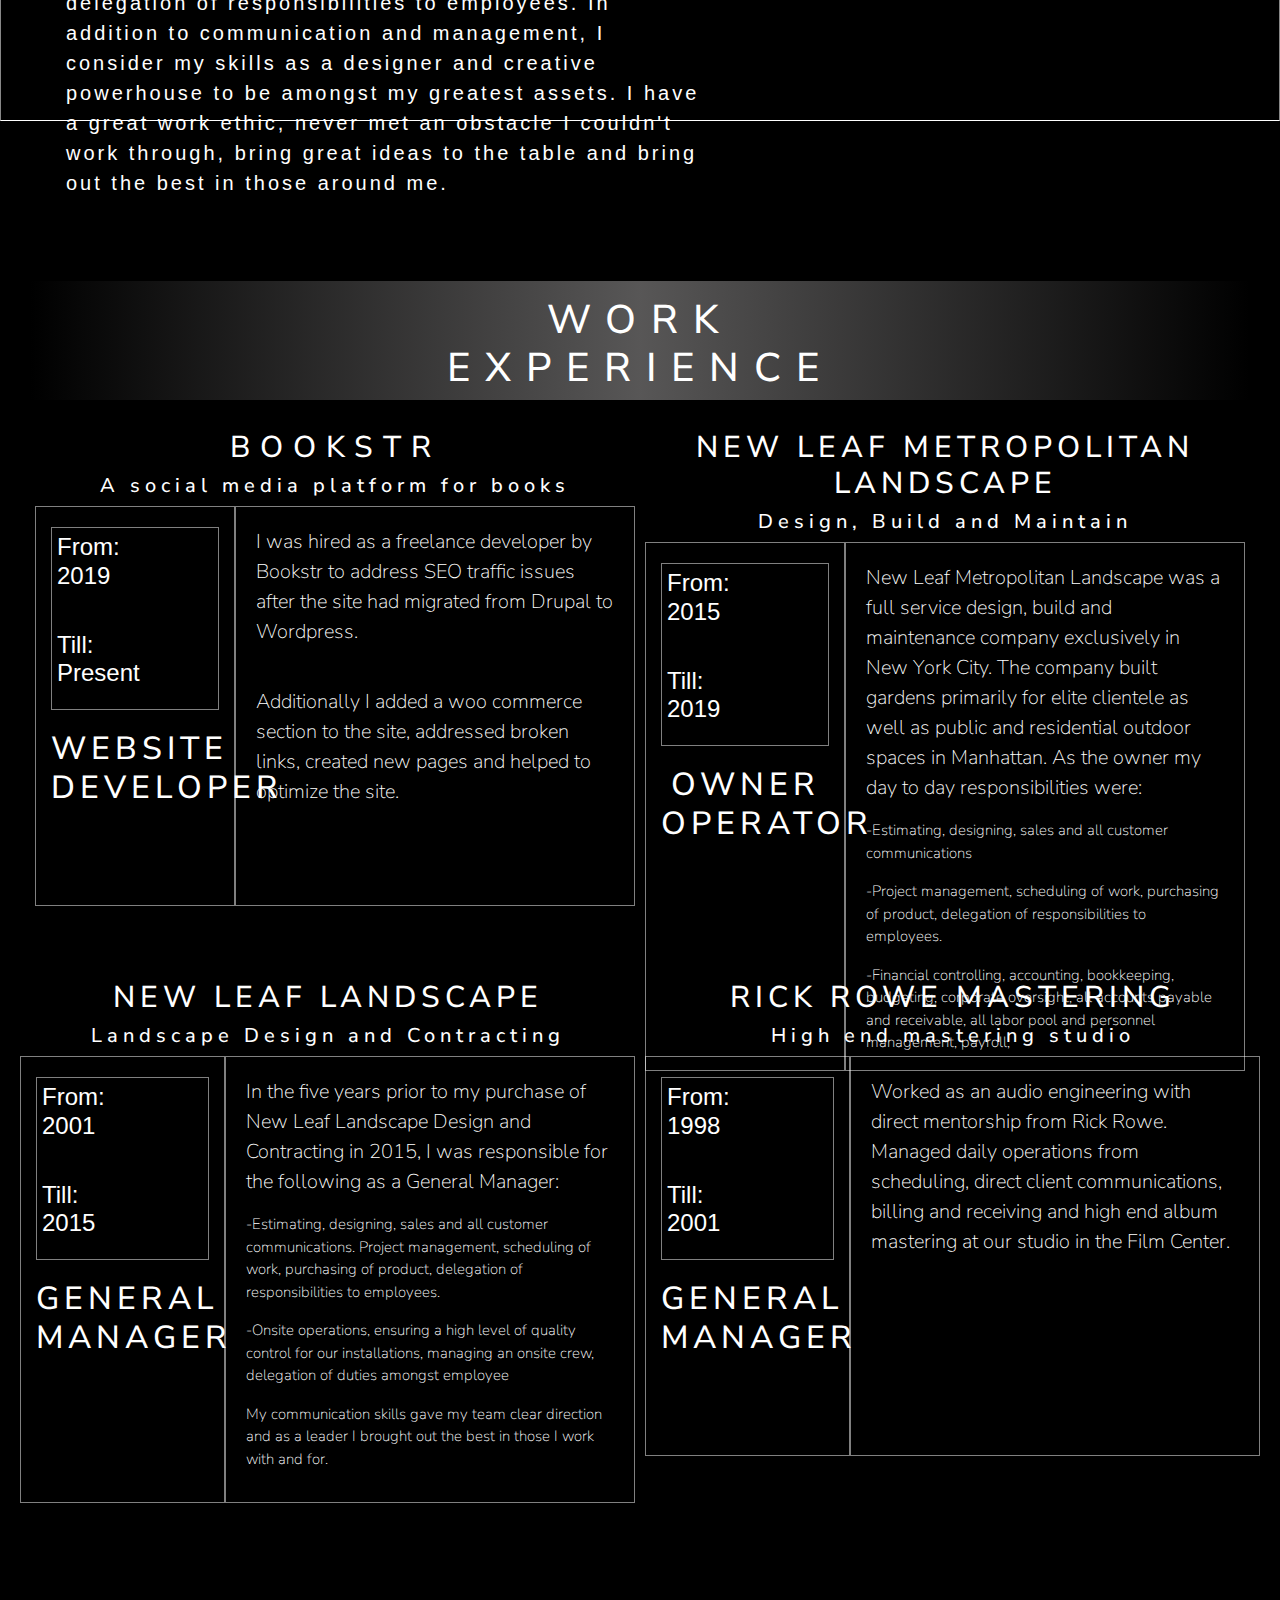
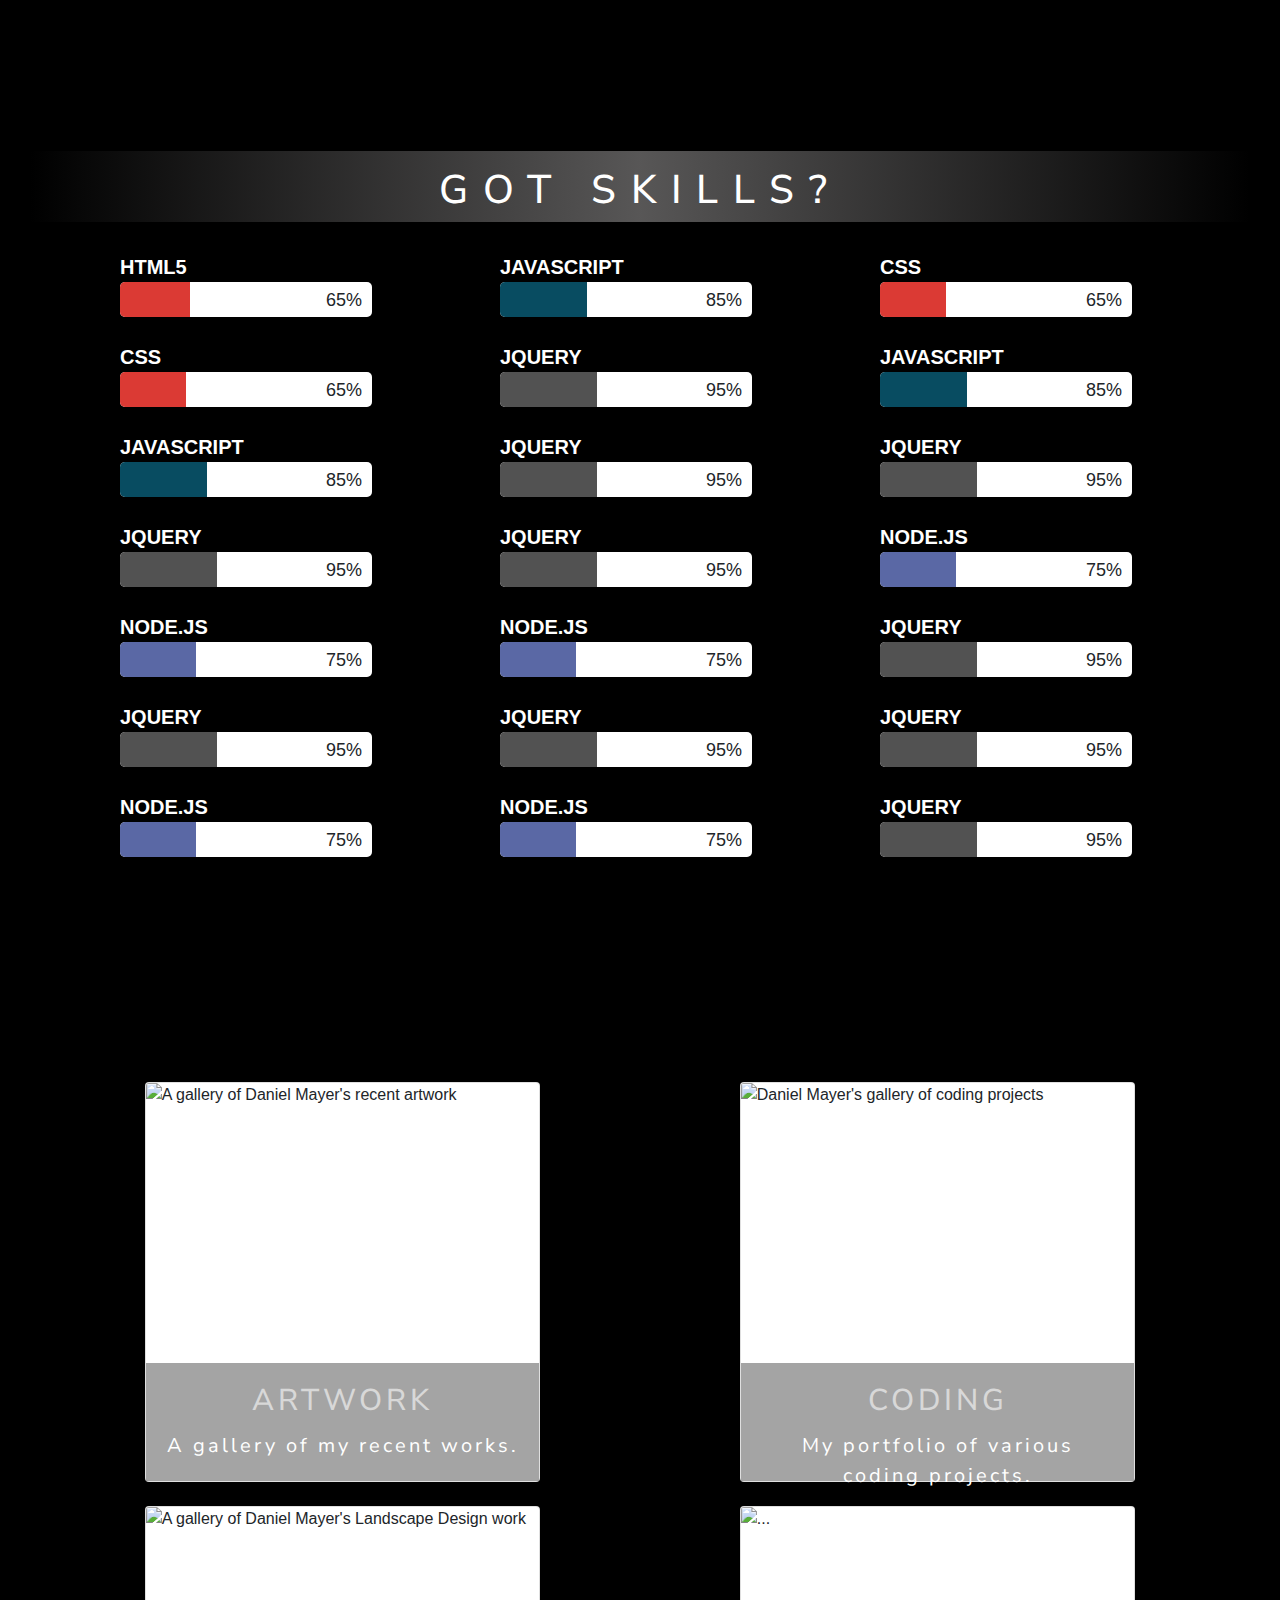
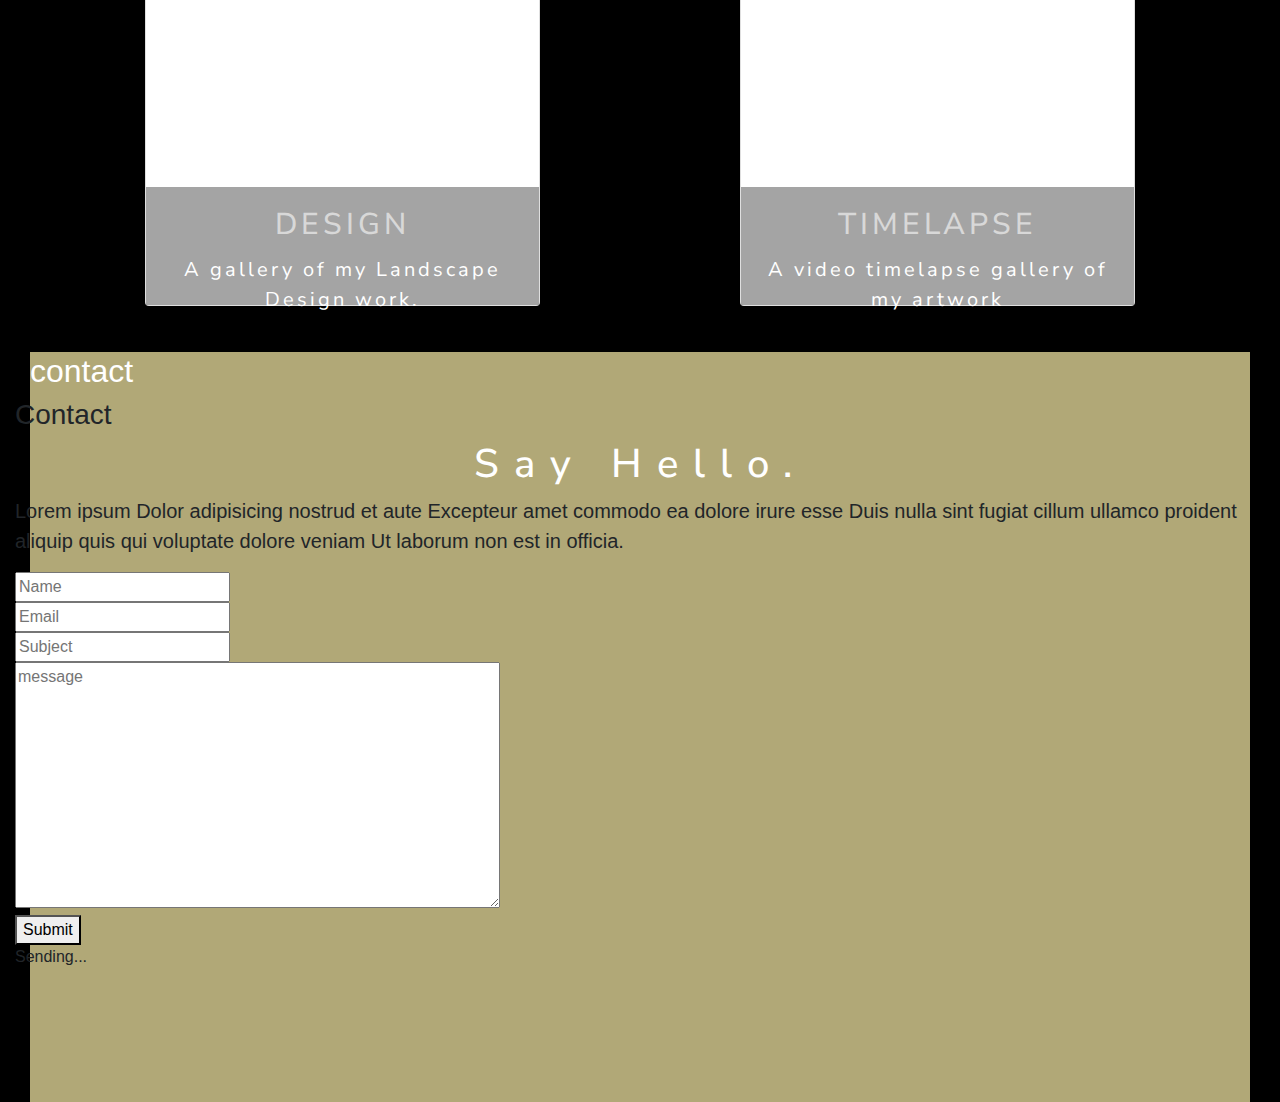
==== commit 2b16288b: "final push up to my branch" ====
--- a/index.html
+++ b/index.html
@@ -270,6 +270,17 @@
 
 
  <!-- ****************************************************************************************************************************** Skills Section ******************************************-->  <div class="main" id="section4">
+   <div class='container-fluid'>
+    <div class="row" id='workrow'>
+      <div class="col-3" id='colbord'>
+      </div>
+      <div class="col-6" id='colbord'>
+<h1 id='workex'>GOT SKILLS?</h1>
+      </div>
+      <div class="col-3" id='colbord'>
+      </div>
+    </div>
+   </div>
     <div class="container">
       <!-- ******************************************************************************************************************************    COLUMN 1 -->
       <div class='row'>
@@ -553,7 +564,7 @@
               <h5 class="card-title">TIMELAPSE</h5>
             </a>
             <p class="card-text">
-              A video timelapse gallery of my digital artwork
+              A video timelapse gallery of my artwork
             </p>
           </div>
         </div>
--- a/assets/css/style.css
+++ b/assets/css/style.css
@@ -146,7 +146,7 @@
   background-color: rgba(0, 0, 0, 0.452); */
   width: 100%;
   display: flex;
-  height: 900px;
+  height: 850px;
   background-image: url(galleries/art_gallery/artgall/red_record_lgpng.png);
   justify-content: center;
   /* align-content: center; */
@@ -220,6 +220,8 @@
   background-color: black;
   height: 1400px;
   margin-top: 70px;
+  margin-bottom: 30px;
+
   padding-top: 90px;
   padding-left: 30px;
   padding-right: 30px;
@@ -324,6 +326,14 @@
 /* Cards to the various galleries
 *******************************************************
 *******************************************************  */
+#section5 {
+  background-color: black;
+  height: 1400px;
+  margin-top: 120px;
+  padding-top: 120px;
+  padding-left: 30px;
+  padding-right: 30px;
+}
 
 .col {
   display: flex;
@@ -331,7 +341,7 @@
   width: 50%;
 }
 .card {
-  height: 375px;
+  height: 400px;
   width: 70%;
   border: 1px solid rgb(255, 255, 255);
 }
@@ -339,15 +349,22 @@
   height: 70%;
 }
 .card-body {
+  font-family: "Nunito Sans", sans-serif;
+
   background-color: rgba(148, 148, 148, 0.849);
   color: white;
   border-top: 1px solid white;
 }
 .card-title {
+  font-family: "Nunito Sans", sans-serif;
+  font-size: 30px;
   text-align: center;
   font-size: 30px;
 }
 .card-text {
+  font-family: "Nunito Sans", sans-serif;
+  font-size: 20px;
+  letter-spacing: 3px;
   text-align: center;
 }
 #cardanchor {
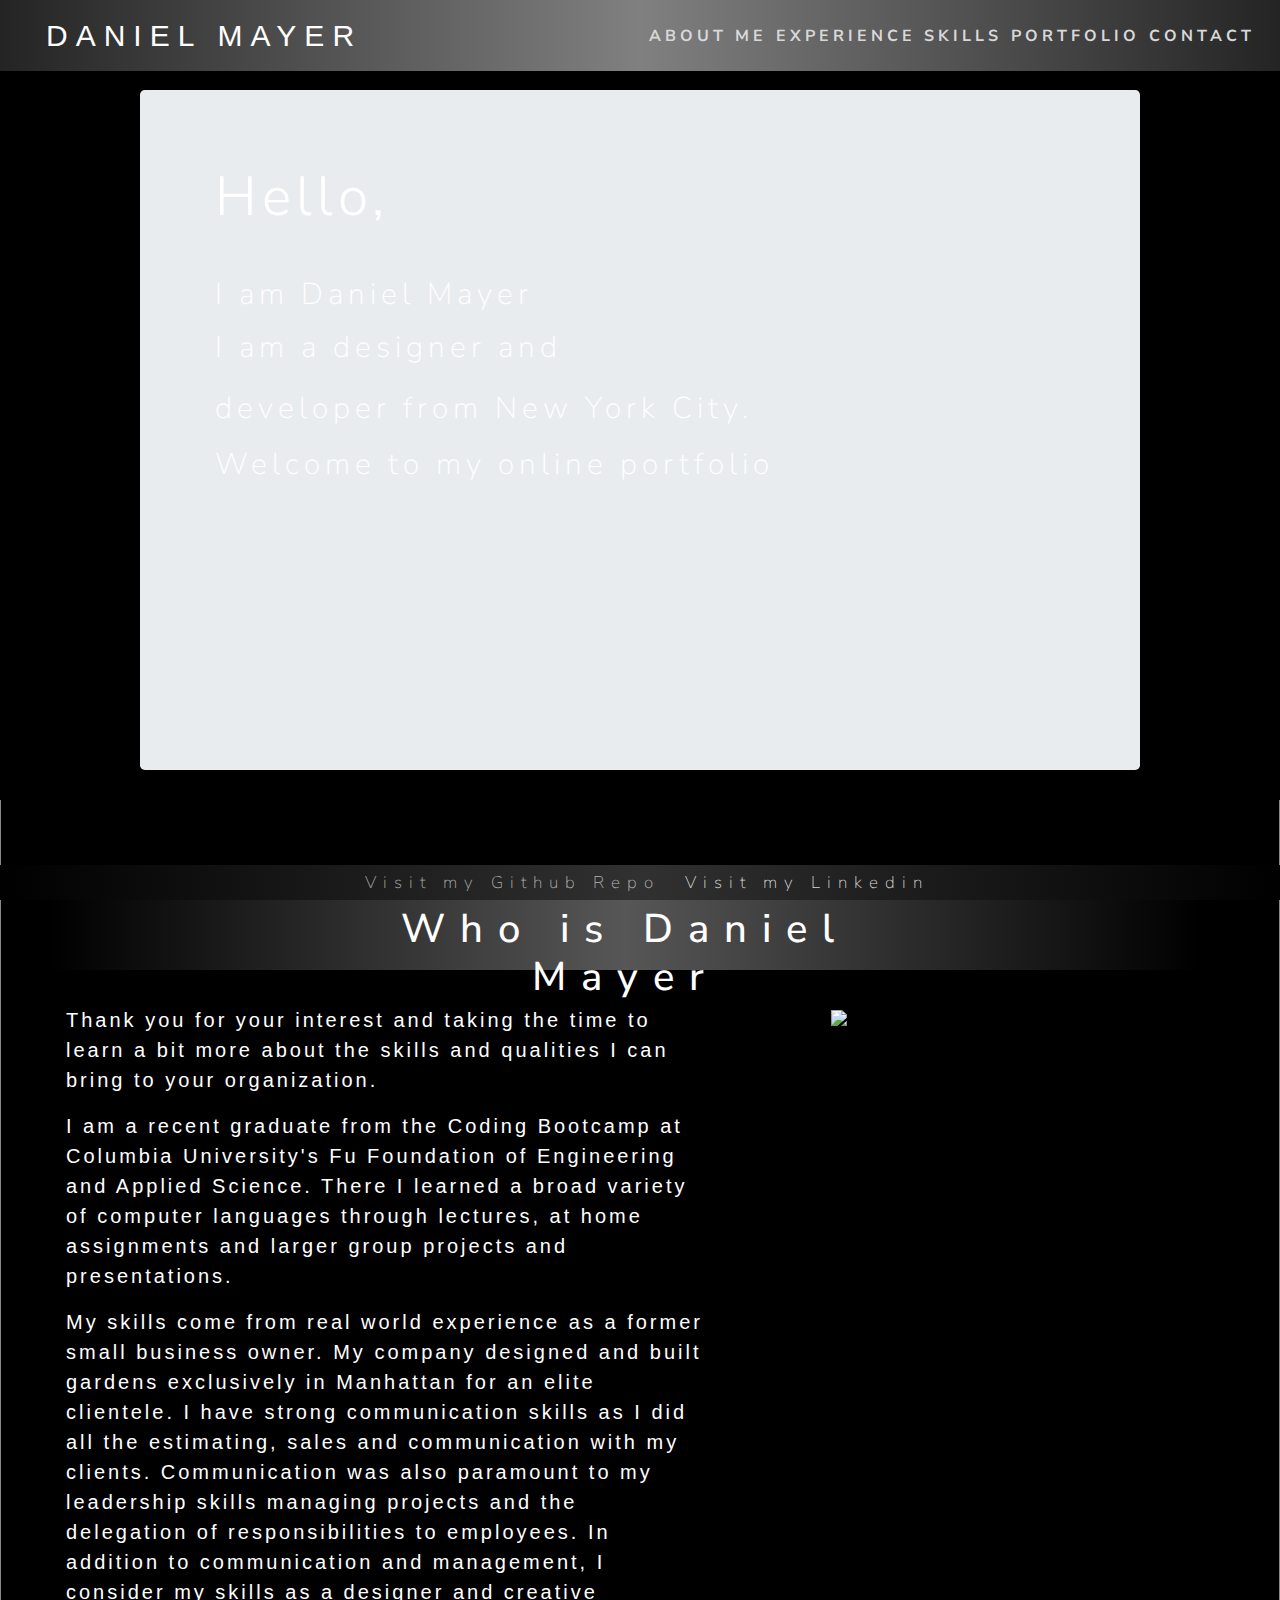
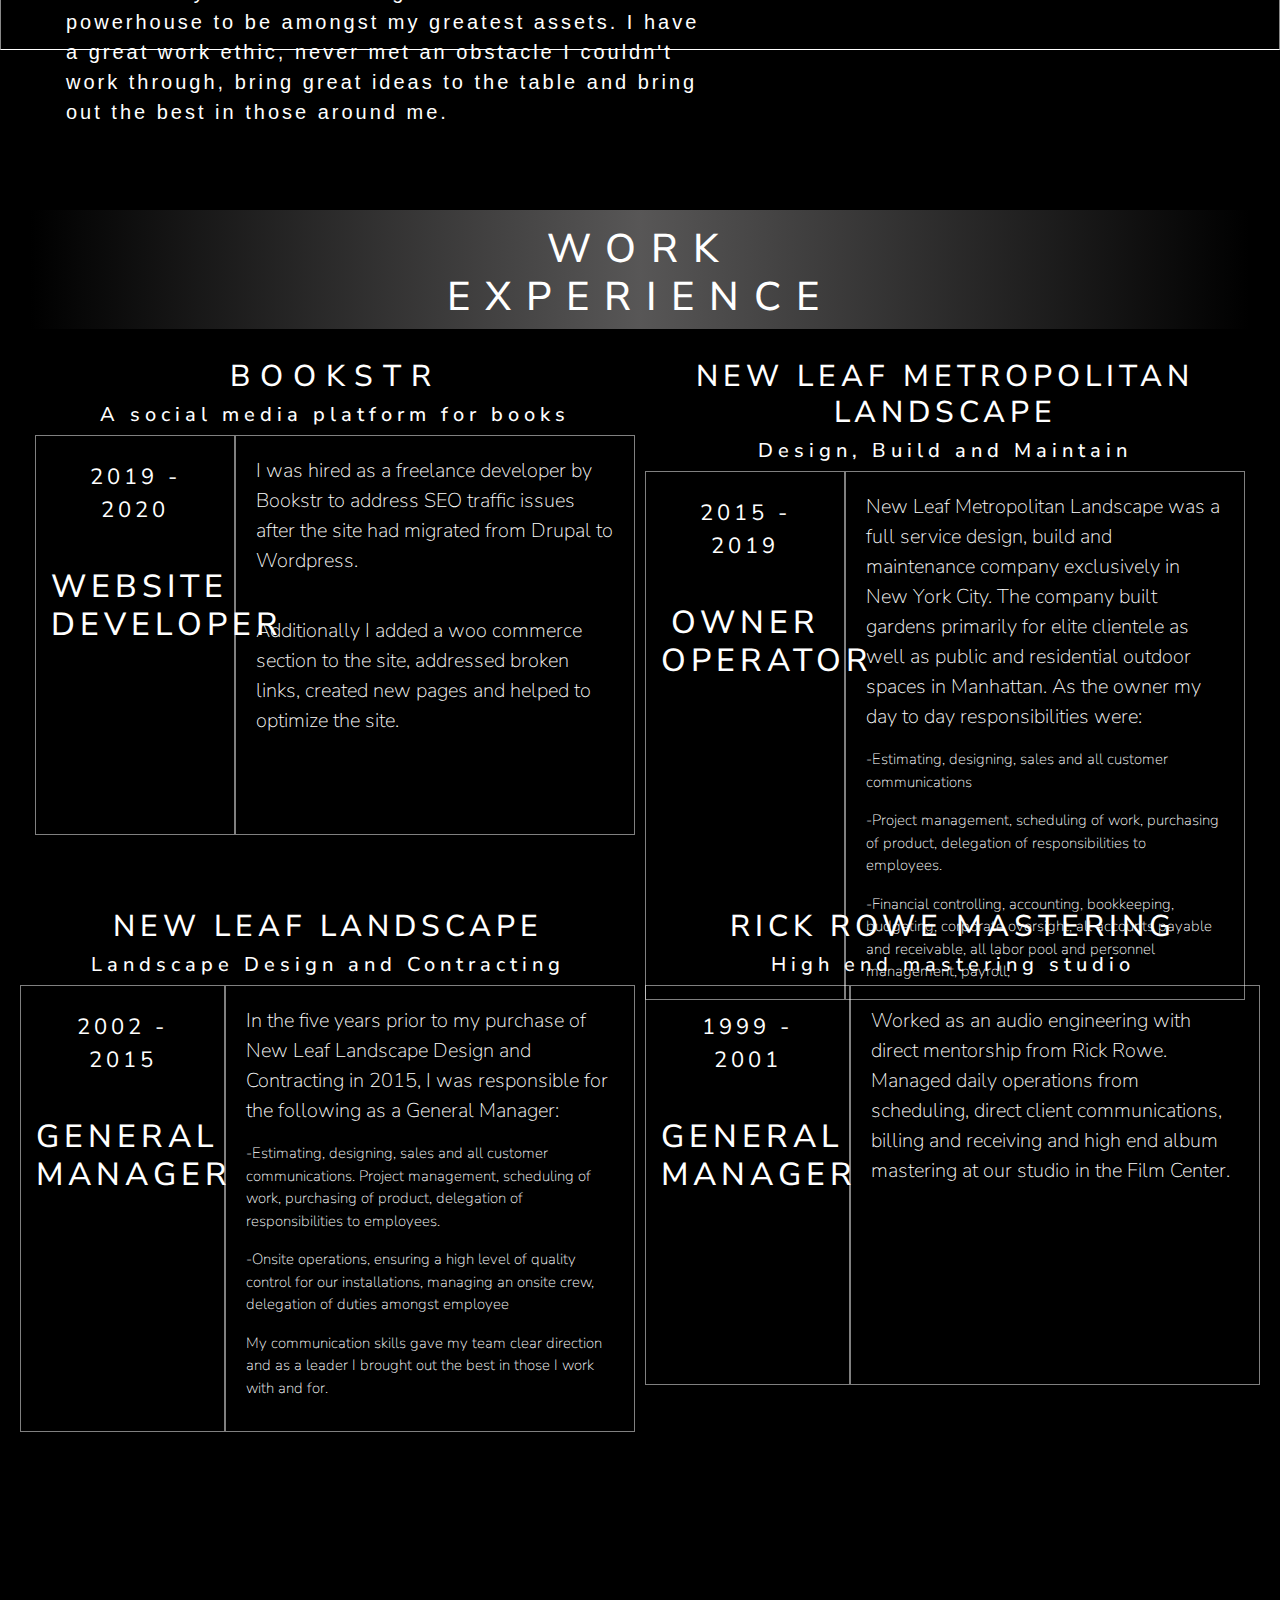
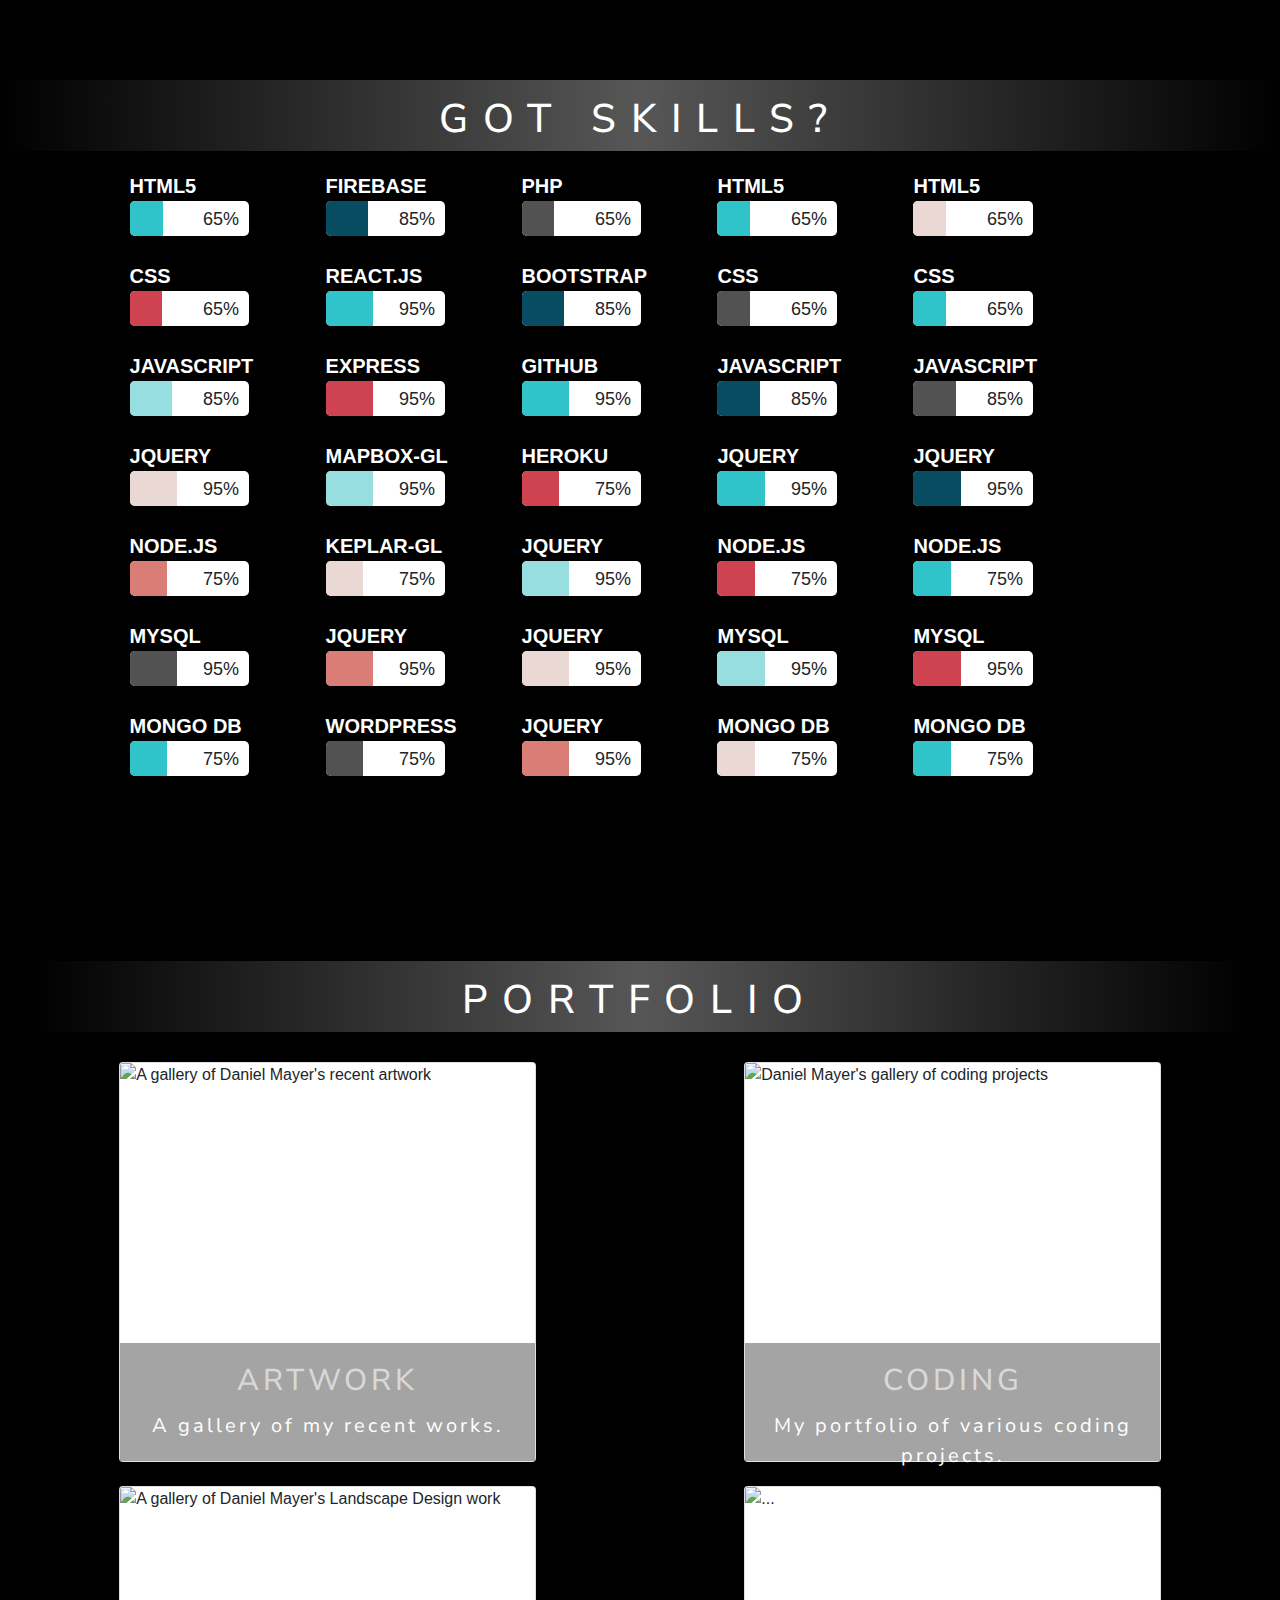
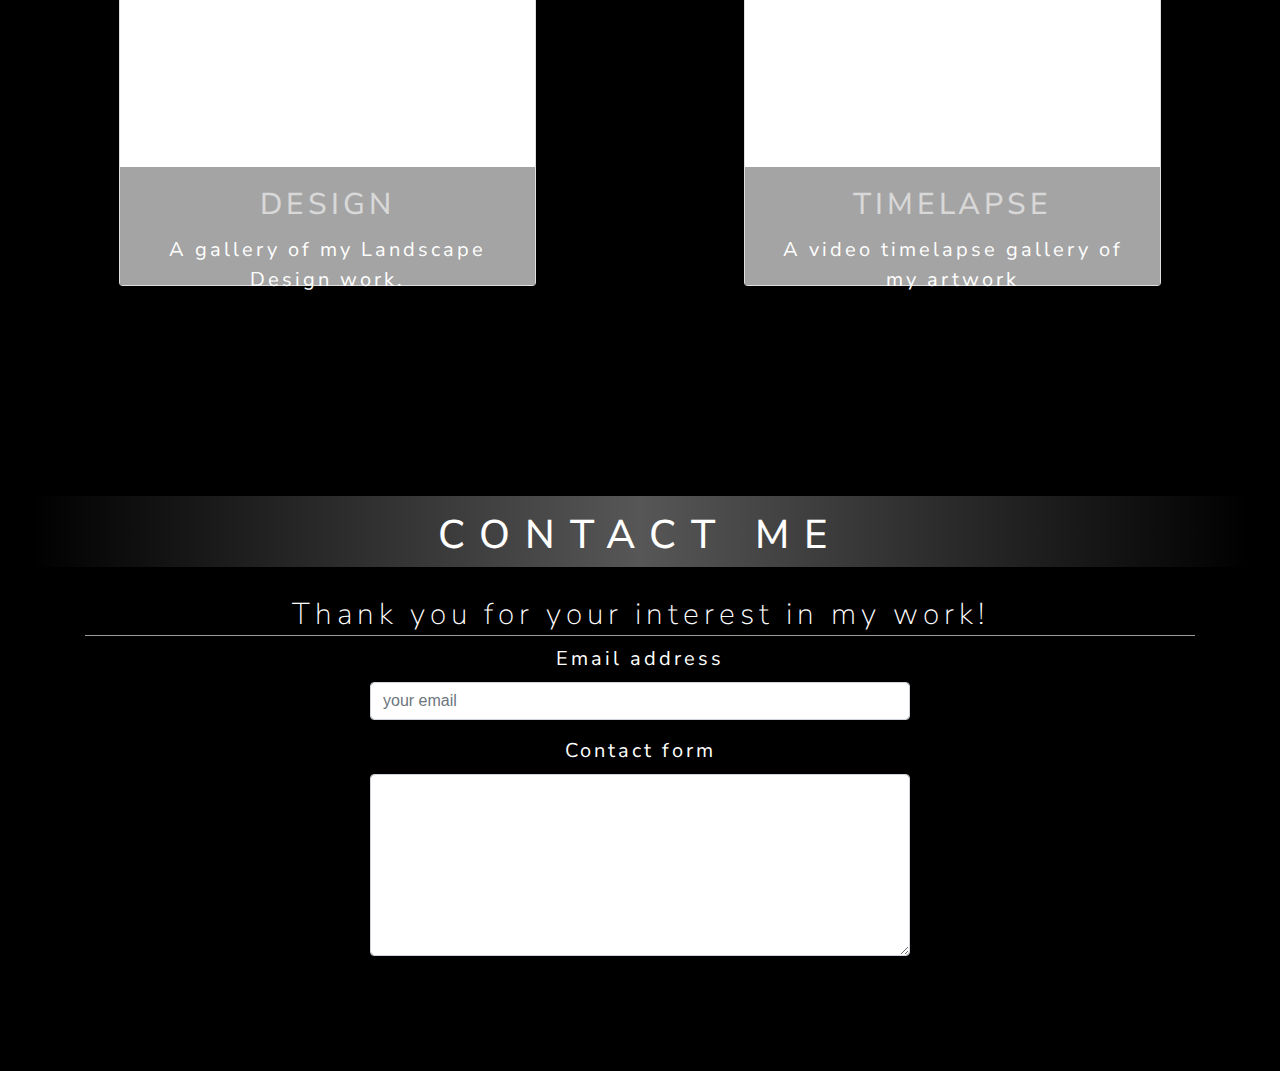
==== commit 3e6c935e: "Merge pull request #13 from DanMayer218/dangalls" ====
--- a/index.html
+++ b/index.html
@@ -20,7 +20,7 @@
 
 <body style="background-color: black;">
  <!-- ****************************************************************************************************************************** Navbar section ******************************************-->
- <nav class="navbar sticky-top">
+ <nav class="navbar fixed-top">
     <a class="navbar-brand" id="name" href="#top">DANIEL MAYER</a>
     <div id="navtags">
       <a href="#section2" id="navanch">ABOUT ME</a>
@@ -58,13 +58,11 @@
       <!-- row A -->
       <div class="row" id='rowa'>
         <div class="col-3" id='colbord'>
-          1 of 3
         </div>
         <div class="col-6" id='colbord'>
 <h1>Who is Daniel Mayer</h1>
         </div>
         <div class="col-3" id='colbord'>
-          3 of 3
         </div>
       </div>
       <!-- row B -->
@@ -85,69 +83,7 @@
       </div>
     </div>
 
-  <!-- About me -->
-  <!-- <div class="main" id="section2">
-    <h2>about</h2>
-    <div class="container">
-      <div class="row">
-        <div class="col">
-          <h1>Who is Daniel Mayer?</h1>
-          <p class="lead">
-            Daniel Mayer is a recent graduate from a Coding Bootcamp through
-            Columbia University's Engineering Department. As an artist, I have
-            an innate sense of design. As a former small business owner I have
-            great leadership skills in project management, terrific skills as a
-            communicator both directly with clients and delegating
-            responsibility to my team.
-          </p>
-        </div>
-        <div class="col">
-          <h3>I've Got Some skills.</h3>
-
-          <ul class="skill-bars">
-            <li>
-              <div class="progress percent90"><span>90%</span></div>
-              <strong>HTML5</strong>
-            </li>
-            <li>
-              <div class="progress percent85"><span>85%</span></div>
-              <strong>CSS3</strong>
-            </li>
-            <li>
-              <div class="progress percent70"><span>70%</span></div>
-              <strong>Javascript</strong>
-            </li>
-            <li>
-              <div class="progress percent70"><span>70%</span></div>
-              <strong>JQuery</strong>
-            </li>
-            <li>
-              <div class="progress percent70"><span>70%</span></div>
-              <strong>Node Js</strong>
-            </li>
-            <li>
-              <div class="progress percent70"><span>70%</span></div>
-              <strong>Express</strong>
-            </li>
-            <li>
-              <div class="progress percent75"><span>75%</span></div>
-              <strong>React</strong>
-            </li>
-            <li>
-              <div class="progress percent75"><span>75%</span></div>
-              <strong>Mysql</strong>
-            </li>
-            <li>
-              <div class="progress percent70"><span>70%</span></div>
-              <strong>Deck gl</strong>
-            </li>
-          </ul>
-        </div>
-      </div>
-
-
-    </div>
-  </div> -->
+ 
  <!-- ****************************************************************************************************************************** Work Experience Section ******************************************-->
  <div class="main" id="section3">
 
@@ -177,7 +113,7 @@
             <div class='col-4' id='jobsumm'>
              <!-- the from and till div -->
               <div id='fromtill'>
-              <h4>From: <p>2019</p></h4><br><h4>Till: <p>Present</p></h4>
+              <p>2019 - 2020</p>
             </div>
             <!-- job name div -->
             <div id='jobname'>
@@ -197,8 +133,7 @@
             <div class='row' id='twocoll'>
               <div class='col-4' id='jobsumm'>
                 <div id='fromtill'>
-                 <h4>From: <p>2015</p></h4><br><h4>Till: <p>2019</p></h4>
-
+                  <p>2015 - 2019</p>
                 </div>
                 <div id='jobname'><h2>OWNER<br>OPERATOR</h2>
                 </div>
@@ -224,8 +159,7 @@
             <div class='col-4' id='jobsumm'>
              <!-- the from and till div -->
               <div id='fromtill'>
-              <h4>From: <p>2001</p></h4><br><h4>Till: <p>2015</p></h4>
-            </div>
+                <p>2002 - 2015</p>      </div>
             <!-- job name div -->
             <div id='jobname'>
               <h2>GENERAL<br>MANAGER</h2>
@@ -250,8 +184,7 @@
             <div class='row' id='twocoll'>
               <div class='col-4' id='jobsumm'>
                 <div id='fromtill'>
-                 <h4>From: <p>1998</p></h4><br><h4>Till: <p>2001</p></h4>
-                </div>
+                  <p>1999 - 2001</p>                </div>
                 <div id='jobname'>
                   <h2>GENERAL<br>MANAGER</h2>
                 </div>
@@ -281,14 +214,16 @@
       </div>
     </div>
    </div>
-    <div class="container">
+    <div class="container-fluid" id='gagediv'>
       <!-- ******************************************************************************************************************************    COLUMN 1 -->
-      <div class='row'>
-        <div class='col-4'> 
+      <div class='row' id='gagerow'>
+        <div class='col-1'> </div>
+
+        <div class='col-2'> 
           <div class="bar-1">
           <div class="title" style="color: white;">HTML5</div>
           <div class="bar" data-width="65%">
-            <div class="bar-inner">
+            <div class="bar-inner" style="background: #30C3CA;">
               <!-- html -->
             </div>
             <div class="bar-percent">65%</div>
@@ -298,7 +233,7 @@
           <div class="bar-1">
             <div class="title" style="color: white;">CSS</div>
             <div class="bar" data-width="65%">
-              <div class="bar-inner">
+              <div class="bar-inner" style="background: #CF4250;">
               </div>
               <div class="bar-percent">65%</div>
             </div>
@@ -307,7 +242,7 @@
           <div class="bar-1">
           <div class="title" style="color: white;">JAVASCRIPT</div>
           <div class="bar" data-width="85%">
-            <div class="bar-inner" style="background: #084c61;">
+            <div class="bar-inner" style="background: #97DEE0;">
               
             </div>
             <div class="bar-percent">85%</div>
@@ -318,7 +253,7 @@
           <div class="bar-1">
           <div class="title" style="color: white;">JQUERY</div>
           <div class="bar" data-width="95%">
-            <div class="bar-inner" style="background: #525252;">
+            <div class="bar-inner" style="background: #EAD8D4;">
               
             </div>
             <div class="bar-percent">95%</div>
@@ -328,7 +263,7 @@
           <div class="bar-1">
           <div class="title" style="color: white;">NODE.JS</div>
           <div class="bar" data-width="75%">
-            <div class="bar-inner" style="background: #5a68a5;">
+            <div class="bar-inner" style="background: #DB7D77;">
               
             </div>
             <div class="bar-percent">75%</div>
@@ -336,7 +271,7 @@
           </div>
             <!-- jquery -->
             <div class="bar-1">
-              <div class="title" style="color: white;">JQUERY</div>
+              <div class="title" style="color: white;">MYSQL</div>
               <div class="bar" data-width="95%">
                 <div class="bar-inner" style="background: #525252;">
                   
@@ -347,18 +282,18 @@
               
               <!-- NODE JS -->
               <div class="bar-1">
-              <div class="title" style="color: white">NODE.JS</div>
+              <div class="title" style="color: white">MONGO DB</div>
               <div class="bar" data-width="75%">
-                <div class="bar-inner" style="background: #5a68a5;">
+                <div class="bar-inner" style="background: #30C3CA;">
                 </div>
                 <div class="bar-percent">75%</div>
               </div>
               </div></div>
                <!-- ******************************************************************************************************************************    COLUMN 2 -->
-        <div class='col-4'>
+        <div class='col-2'>
           <!-- javascript -->
 <div class="bar-1">
-<div class="title" style="color: white;">JAVASCRIPT</div>
+<div class="title" style="color: white;">FIREBASE</div>
 <div class="bar" data-width="85%">
 <div class="bar-inner" style="background: #084c61;">
   
@@ -369,9 +304,10 @@
 </div>
  <!-- jquery -->
  <div class="bar-1">
-  <div class="title" style="color: white;">JQUERY</div>
+  <div class="title" style="color: white;">REACT.JS</div>
   <div class="bar" data-width="95%">
-    <div class="bar-inner" style="background: #525252;">
+    <div class="bar-inner" style="background: #30C3CA
+    ;">
       
     </div>
     <div class="bar-percent">95%</div>
@@ -379,9 +315,9 @@
   </div>
    <!-- jquery -->
    <div class="bar-1">
-    <div class="title" style="color: white;">JQUERY</div>
+    <div class="title" style="color: white;">EXPRESS</div>
     <div class="bar" data-width="95%">
-      <div class="bar-inner" style="background: #525252;">
+      <div class="bar-inner" style="background: #CF4250;">
         
       </div>
       <div class="bar-percent">95%</div>
@@ -389,9 +325,9 @@
     </div>
 <!-- jquery -->
 <div class="bar-1">
-<div class="title" style="color: white;">JQUERY</div>
+<div class="title" style="color: white;">MAPBOX-GL</div>
 <div class="bar" data-width="95%">
-<div class="bar-inner" style="background: #525252;">
+<div class="bar-inner" style="background: #97DEE0;">
   
 </div>
 <div class="bar-percent">95%</div>
@@ -399,9 +335,9 @@
 </div>
 <!-- NODE JS -->
 <div class="bar-1">
-<div class="title" style="color: white">NODE.JS</div>
+<div class="title" style="color: white">KEPLAR-GL</div>
 <div class="bar" data-width="75%">
-<div class="bar-inner" style="background: #5a68a5;">
+<div class="bar-inner" style="background: #EAD8D4;">
   
 </div>
 <div class="bar-percent">75%</div>
@@ -411,7 +347,7 @@
 <div class="bar-1">
   <div class="title" style="color: white;">JQUERY</div>
   <div class="bar" data-width="95%">
-    <div class="bar-inner" style="background: #525252;">
+    <div class="bar-inner" style="background: #DB7D77;">
       
     </div>
     <div class="bar-percent">95%</div>
@@ -419,25 +355,26 @@
   </div>
   <!-- NODE JS -->
   <div class="bar-1">
-  <div class="title" style="color: white">NODE.JS</div>
+  <div class="title" style="color: white">WORDPRESS</div>
   <div class="bar" data-width="75%">
-    <div class="bar-inner" style="background: #5a68a5;">
+    <div class="bar-inner" style="background: #525252;">
     </div>
     <div class="bar-percent">75%</div>
   </div></div> </div>
+  
    <!-- ******************************************************************************************************************************    COLUMN 3 -->
-        <div class='col-4'> <!-- css -->
-          <div class="bar-1">
-            <div class="title" style="color: white;">CSS</div>
+        <div class='col-2'> <!-- css -->
+          <div class="bar-1">
+            <div class="title" style="color: white;">PHP</div>
             <div class="bar" data-width="65%">
-              <div class="bar-inner">
+              <div class="bar-inner" style="background: #525252;">
               </div>
               <div class="bar-percent">65%</div>
             </div>
             </div>
                       <!-- javascript -->
           <div class="bar-1">
-          <div class="title" style="color: white;">JAVASCRIPT</div>
+          <div class="title" style="color: white;">BOOTSTRAP</div>
           <div class="bar" data-width="85%">
             <div class="bar-inner" style="background: #084c61;">
               
@@ -448,9 +385,9 @@
           </div>
           <!-- jquery -->
           <div class="bar-1">
-          <div class="title" style="color: white;">JQUERY</div>
+          <div class="title" style="color: white;">GITHUB</div>
           <div class="bar" data-width="95%">
-            <div class="bar-inner" style="background: #525252;">
+            <div class="bar-inner" style="background: #30C3CA;">
               
             </div>
             <div class="bar-percent">95%</div>
@@ -458,9 +395,9 @@
           </div>
           <!-- NODE JS -->
           <div class="bar-1">
-          <div class="title" style="color: white">NODE.JS</div>
+          <div class="title" style="color: white">HEROKU</div>
           <div class="bar" data-width="75%">
-            <div class="bar-inner" style="background: #5a68a5;">
+            <div class="bar-inner" style="background: #CF4250;">
               
             </div>
             <div class="bar-percent">75%</div>
@@ -470,7 +407,7 @@
          <div class="bar-1">
           <div class="title" style="color: white;">JQUERY</div>
           <div class="bar" data-width="95%">
-            <div class="bar-inner" style="background: #525252;">
+            <div class="bar-inner" style="background: #97DEE0;">
               
             </div>
             <div class="bar-percent">95%</div>
@@ -480,7 +417,7 @@
          <div class="bar-1">
           <div class="title" style="color: white;">JQUERY</div>
           <div class="bar" data-width="95%">
-            <div class="bar-inner" style="background: #525252;">
+            <div class="bar-inner" style="background: #EAD8D4;">
               
             </div>
             <div class="bar-percent">95%</div>
@@ -490,15 +427,157 @@
          <div class="bar-1">
           <div class="title" style="color: white;">JQUERY</div>
           <div class="bar" data-width="95%">
-            <div class="bar-inner" style="background: #525252;">
+            <div class="bar-inner" style="background: #DB7D77;">
               
             </div>
             <div class="bar-percent">95%</div>
           </div>
           </div></div>
-
-      </div>
-    
+          <!-- ------------- COLUMN 4--> 
+          <div class='col-2'> 
+          <div class="bar-1">
+            <div class="title" style="color: white;">HTML5</div>
+            <div class="bar" data-width="65%">
+              <div class="bar-inner" style="background: #30C3CA;">
+                <!-- html -->
+              </div>
+              <div class="bar-percent">65%</div>
+            </div>
+            </div>
+            <!-- css -->
+            <div class="bar-1">
+              <div class="title" style="color: white;">CSS</div>
+              <div class="bar" data-width="65%">
+                <div class="bar-inner" style="background: #525252;">
+                </div>
+                <div class="bar-percent">65%</div>
+              </div>
+              </div>
+                        <!-- javascript -->
+            <div class="bar-1">
+            <div class="title" style="color: white;">JAVASCRIPT</div>
+            <div class="bar" data-width="85%">
+              <div class="bar-inner" style="background: #084c61;">
+                
+              </div>
+              <div class="bar-percent">85%</div>
+            </div>
+            
+            </div>
+            <!-- jquery -->
+            <div class="bar-1">
+            <div class="title" style="color: white;">JQUERY</div>
+            <div class="bar" data-width="95%">
+              <div class="bar-inner" style="background: #30C3CA;">
+                
+              </div>
+              <div class="bar-percent">95%</div>
+            </div>
+            </div>
+            <!-- NODE JS -->
+            <div class="bar-1">
+            <div class="title" style="color: white;">NODE.JS</div>
+            <div class="bar" data-width="75%">
+              <div class="bar-inner" style="background: #CF4250;">
+                
+              </div>
+              <div class="bar-percent">75%</div>
+            </div>
+            </div>
+              <!-- jquery -->
+              <div class="bar-1">
+                <div class="title" style="color: white;">MYSQL</div>
+                <div class="bar" data-width="95%">
+                  <div class="bar-inner" style="background: #97DEE0;">
+                    
+                  </div>
+                  <div class="bar-percent">95%</div>
+                </div>
+                </div>
+                
+                <!-- NODE JS -->
+                <div class="bar-1">
+                <div class="title" style="color: white">MONGO DB</div>
+                <div class="bar" data-width="75%">
+                  <div class="bar-inner" style="background: #EAD8D4;">
+                  </div>
+                  <div class="bar-percent">75%</div>
+                </div>
+                </div></div>
+<!-- ------------------COLUMN 5  -->
+<div class='col-2'> 
+  <div class="bar-1">
+  <div class="title" style="color: white;">HTML5</div>
+  <div class="bar" data-width="65%">
+    <div class="bar-inner" style="background: #EAD8D4;">
+      <!-- html -->
+    </div>
+    <div class="bar-percent">65%</div>
+  </div>
+  </div>
+  <!-- css -->
+  <div class="bar-1">
+    <div class="title"id='gagetext' style="color: white;">CSS</div>
+    <div class="bar" data-width="65%">
+      <div class="bar-inner" style="background: #30C3CA;">
+      </div>
+      <div class="bar-percent">65%</div>
+    </div>
+    </div>
+              <!-- javascript -->
+  <div class="bar-1">
+  <div class="title" style="color: white;">JAVASCRIPT</div>
+  <div class="bar" data-width="85%">
+    <div class="bar-inner" style="background: #525252;">
+      
+    </div>
+    <div class="bar-percent">85%</div>
+  </div>
+  
+  </div>
+  <!-- jquery -->
+  <div class="bar-1">
+  <div class="title" style="color: white;">JQUERY</div>
+  <div class="bar" data-width="95%">
+    <div class="bar-inner" style="background: #084c61;">
+      
+    </div>
+    <div class="bar-percent">95%</div>
+  </div>
+  </div>
+  <!-- NODE JS -->
+  <div class="bar-1">
+  <div class="title" style="color: white;">NODE.JS</div>
+  <div class="bar" data-width="75%">
+    <div class="bar-inner" style="background: #30C3CA;">
+      
+    </div>
+    <div class="bar-percent">75%</div>
+  </div>
+  </div>
+    <!-- jquery -->
+    <div class="bar-1">
+      <div class="title" style="color: white;">MYSQL</div>
+      <div class="bar" data-width="95%">
+        <div class="bar-inner" style="background: #CF4250;">
+          
+        </div>
+        <div class="bar-percent">95%</div>
+      </div>
+      </div>
+      
+      <!-- NODE JS -->
+      <div class="bar-1">
+      <div class="title" style="color: white">MONGO DB</div>
+      <div class="bar" data-width="75%">
+        <div class="bar-inner" style="background: #30C3CA;">
+        </div>
+        <div class="bar-percent">75%</div>
+      </div>
+      </div></div>
+      </div>
+      <div class='col-1'> </div>
+
   </div>
   <script>
   $(".bar").each(function(){
@@ -508,7 +587,19 @@
   });
   </script>
  <!-- *************************************************************************************************************************** Portfolio Galleries Section ******************************************-->
+
  <div class="main" id="section5">
+  <div class='container-fluid' style='margin-bottom: 30px;'>
+    <div class="row" id='workrow'>
+      <div class="col-3" id='colbord'>
+      </div>
+      <div class="col-6" id='colbord'>
+  <h1 id='workex'>PORTFOLIO</h1>
+      </div>
+      <div class="col-3" id='colbord'>
+      </div>
+    </div>
+   </div>
     <div class="row row-cols-1 row-cols-md-2">
       <!-- *************** Artwork Gallery Card ******************** -->
       <div class="col mb-4">
@@ -572,59 +663,68 @@
     </div>
   </div>
 
- <!-- *************************************************************************************************************************** Contact Section ******************************************--> 
+ <!-- *************************************************************************************************************************** Contact Title Section ******************************************--> 
   <div class="main" id="section6">
-    <h2>contact</h2>
-
-    <div class="row narrow section-intro">
-      <div class="col-full">
-        <h3>Contact</h3>
-        <h1>Say Hello.</h1>
-
-        <p class="lead">
-          Lorem ipsum Dolor adipisicing nostrud et aute Excepteur amet commodo
-          ea dolore irure esse Duis nulla sint fugiat cillum ullamco proident
-          aliquip quis qui voluptate dolore veniam Ut laborum non est in
-          officia.
-        </p>
-      </div>
-    </div>
-
-    <div class="row contact__main">
-      <div class="col-eight tab-full contact__form">
-        <form name="contactForm" id="contactForm" method="post" action="">
-          <fieldset>
-            <div class="form-field">
-              <input name="contactName" type="text" id="contactName" placeholder="Name" value="" minlength="2"
-                required="" aria-required="true" class="full-width" />
-            </div>
-            <div class="form-field">
-              <input name="contactEmail" type="email" id="contactEmail" placeholder="Email" value="" required=""
-                aria-required="true" class="full-width" />
-            </div>
-            <div class="form-field">
-              <input name="contactSubject" type="text" id="contactSubject" placeholder="Subject" value=""
-                class="full-width" />
-            </div>
-            <div class="form-field">
-              <textarea name="contactMessage" id="contactMessage" placeholder="message" rows="10" cols="50" required=""
-                aria-required="true" class="full-width"></textarea>
-            </div>
-            <div class="form-field">
-              <button class="full-width btn--primary">Submit</button>
-              <div class="submit-loader">
-                <div class="text-loader">Sending...</div>
-                <div class="s-loader">
-                  <div class="bounce1"></div>
-                  <div class="bounce2"></div>
-                  <div class="bounce3"></div>
-                </div>
-              </div>
-            </div>
-          </fieldset>
-        </form>
-        <!-- <a href="#section1">Click Me to Smooth Scroll to Section 1 Above</a> -->
-      </div>
+    <div class='container-fluid' style='margin-bottom: 30px;'>
+      <div class="row" id='workrow'>
+        <div class="col-3" id='colbord'>
+        </div>
+        <div class="col-6" id='colbord'>
+    <h1 id='workex'>CONTACT ME</h1>
+        </div>
+        <div class="col-3" id='colbord'>
+        </div>
+      </div>
+     </div>
+           <!-- *************************************************************************************************************************** Contact forms grid  **************************************--> 
+
+     <div class='container'>
+       <!-- <header id='contacthead'>Please reach out!</header> -->
+       <h3 id='contactthanks'> Thank you for your interest in my work!</h3>
+      <div class='row'>
+    <div class='col-3'></div>
+    <div class='col-6'><form>
+      <div class="form-group">
+        <label for="exampleFormControlInput1" id='formtext'>Email address</label>
+        <input type="email" class="form-control" id="exampleFormControlInput1" placeholder="your email">
+      </div>
+      
+      <div class="form-group">
+        <label for="exampleFormControlTextarea1" id='formtext'>Contact form</label>
+        <textarea class="form-control" id="exampleFormControlTextarea1" rows="7"></textarea>
+      </div>
+    </form></div>
+    <div class='col-3'></div>
+    
+      </div>
+      <!-- Footer section -->
+    </div>
+    
+    </div>
+      <div class="container-fluid  fixed-bottom" id='footerbar'>
+        <div class='row'>
+          <div class='col-1'></div>
+          <div class='col-2'></div>
+          <div class='col-3' id='leftlink'>
+            <a class="navbar-brand" id='footerlinka' href="https://github.com/DanMayer218">Visit my Github Repo</a>
+          </div>
+          <div class='col-3' id='rightlink'>
+            <a class="navbar-brand" id='footerlinkb' href="https://www.linkedin.com/in/dan-mayer-b8394499/">Visit my Linkedin</a>
+          </div>
+          <div class='col-2'></div>
+          <div class='col-1'></div>
+
+        </div>
+      </div>
+
+   
+
+
+
+
+
+
+   
       <!-- Bootstrap js links -->
       <!-- <script
       src="https://code.jquery.com/jquery-3.4.1.slim.min.js"
--- a/assets/css/style.css
+++ b/assets/css/style.css
@@ -32,19 +32,17 @@
     rgb(36, 36, 36)
   );
   color: white;
-  /* font-family: "Syncopate", sans-serif; */
 }
 
 .navbar-brand {
   /* font-family: "Syncopate", sans-serif; */
-
   color: white;
   margin-left: 30px;
 }
 #name {
   color: white;
   font-family: "Syncopate", sans-serif;
-  font-weight: bolder;
+  font-weight: 100;
   font-size: 30px;
   letter-spacing: 8px;
 }
@@ -71,11 +69,14 @@
   background-image: url(galleries/art_gallery/artgall/red_record_lgpng.png);
   background-position: right;
   justify-content: center;
+  align-content: center;
+
   padding-top: 30px;
 }
 #jumbo1 {
   width: 80%;
   height: 680px;
+  margin-top: 60px;
   padding-left: 30px;
   z-index: 10;
   color: white;
@@ -278,7 +279,10 @@
   border: 1px solid rgba(255, 255, 255, 0.5);
 }
 #fromtill {
-  border: 1px solid rgba(255, 255, 255, 0.5);
+  text-align: center;
+  font-family: "Nunito Sans", sans-serif;
+  font-size: 22px;
+  letter-spacing: 4px;
   padding: 5px;
   margin-bottom: 20px;
 }
@@ -312,28 +316,36 @@
   font-weight: 100;
 }
 
-/* Cards to the various galleries
+/* Skillset Section
 *******************************************************
 *******************************************************  */
 #section4 {
   background-color: black;
-  height: 1400px;
+  height: 1600px;
+  margin-top: 70px;
+  padding-top: 90px;
+  /* padding-left: 30px; */
+  /* padding-right: 30px; */
+}
+#gagediv {
+  display: flex;
+  justify-content: space-evenly;
+  align-content: space-between;
+}
+#gagerow {
+  width: 100%;
+}
+/* Portfolio Section
+*******************************************************
+*******************************************************  */
+#section5 {
+  background-color: black;
+  height: 1200px;
   margin-top: 70px;
   padding-top: 90px;
   padding-left: 30px;
   padding-right: 30px;
 }
-/* Cards to the various galleries
-*******************************************************
-*******************************************************  */
-#section5 {
-  background-color: black;
-  height: 1400px;
-  margin-top: 120px;
-  padding-top: 120px;
-  padding-left: 30px;
-  padding-right: 30px;
-}
 
 .col {
   display: flex;
@@ -388,20 +400,59 @@
 *******************************************************
 *******************************************************  */
 #section6 {
-  height: 750px;
-  background-color: rgb(177, 168, 119);
-}
-
-/* Contact section css
-
-*******************************************************
-*******************************************************
-******************************************************* */
-
-#section5 {
-  height: 950px;
+  height: 600px;
   background-color: rgb(0, 0, 0);
-  padding-top: 80px;
+  padding-top: 25px;
   padding-left: 30px;
   padding-right: 30px;
-}
+  text-align: center;
+}
+#formtext {
+  font-family: "Nunito Sans", sans-serif;
+  /* height: 200px; */
+  font-size: 20px;
+  letter-spacing: 3px;
+  color: white;
+  /* text-align: center; */
+}
+
+#contactthanks {
+  font-family: "Nunito Sans", sans-serif;
+  font-size: 30px;
+  color: white;
+  letter-spacing: 5px;
+  font-weight: 100;
+  padding-bottom: 2px;
+  border-bottom: 1px solid rgba(255, 255, 255, 0.616);
+}
+
+/* Footer section css
+
+*******************************************************
+*******************************************************
+******************************************************* */
+#footerbar {
+  background-image: linear-gradient(
+    to right,
+    rgb(0, 0, 0),
+    rgb(49, 49, 49),
+    rgb(0, 0, 0)
+  );
+  color: rgba(44, 44, 44, 0.356);
+}
+#footerlinka {
+  text-align: left;
+  font-family: "Nunito Sans", sans-serif;
+  font-weight: 100;
+  letter-spacing: 7px;
+  color: rgba(255, 255, 255, 0.63);
+  font-size: 17px;
+}
+#footerlinkb {
+  text-align: right;
+  font-family: "Nunito Sans", sans-serif;
+  font-weight: 100;
+  letter-spacing: 7px;
+  color: rgba(255, 255, 255, 0.829);
+  font-size: 17px;
+}
